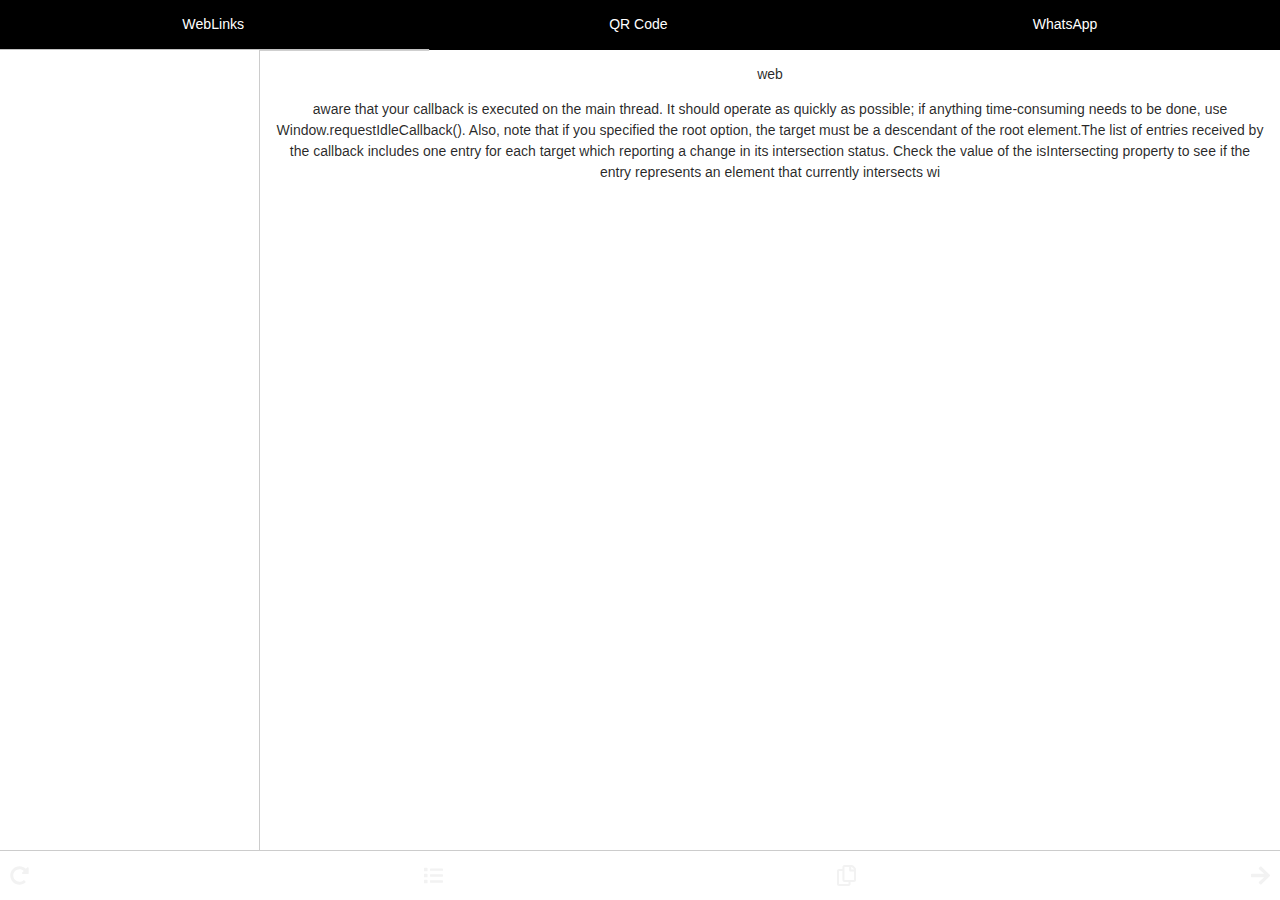
==== index.html @ c26876d0 "completed api" ====
<!DOCTYPE html>
<html>

<head>
  <!-- Meta tags -->
  <meta charset="utf-8" />
  <meta http-equiv="X-UA-Compatible" content="IE=edge,chrome=1" />
  <meta content="width=device-width, initial-scale=1.0, maximum-scale=1.0, user-scalable=0" name="viewport" />
  <meta name="viewport" content="width=device-width" />
  
  <!-- Halfmoon CSS -->
  <link href="assets/css/halfmoon.min.css" rel="stylesheet" />

  <link rel="stylesheet" href="assets/css/style.css" />
</head>

<body class="with-custom-webkit-scrollbars with-custom-css-scrollbars" data-dm-shortcut-enabled="true" data-sidebar-shortcut-enabled="true" data-set-preferred-theme-onload="true">
  <!-- Modals go here -->
  <!-- Reference: https://www.gethalfmoon.com/docs/modal -->
  <!-- Page wrapper start -->
  <div class="page-wrapper with-navbar with-sidebar with-navbar-fixed-bottom" data-sidebar-type="overlayed-sm-and-down">
    <!-- Navbar start -->
    <nav class="nav-top">
      <a href="#layer1">
        WebLinks</a>
      <a href="#layer2" class="link"> QR Code</a>
      <a href="#layer3">
        WhatsApp</a>
      <!-- Reference: https://www
      .gethalfmoon.com/docs/navbar -->
    </nav>
    <!-- Navbar end -->
    <!-- Sidebar overlay -->
    <div class="sidebar-overlay" onclick="halfmoon.toggleSidebar()"></div>
    <!-- Sidebar start -->
    <div class="sidebar">
      <!-- Reference: https://www.gethalfmoon.com/docs/sidebar -->
    </div>
    <!-- Sidebar end -->
    <!-- Content wrapper start -->
    <main class="content-wrapper" id="divider">
      <!--
          Add your page's main content here
          Examples:
          1. https://www.gethalfmoon.com/docs/content-and-cards/#building-a-page
          2. https://www.gethalfmoon.com/docs/grid-system/#building-a-dashboard
        -->
      <layer id="layer1">web
        <p>aware that your callback is executed on the main thread. It should operate as quickly as possible; if anything time-consuming needs to be done, use Window.requestIdleCallback().
          Also, note that if you specified the root option, the target must be a descendant of the root element.The list of entries received by the callback includes one entry for each target which reporting a change in its intersection status. Check the value of the isIntersecting property to see if the entry represents an element that currently intersects wi</p>
      </layer>
      <layer id="layer2" class="layer">qrcode <p>aware that your callback is executed on the main thread. It should operate as quickly as possible; if anything time-consuming needs to be done, use Window.requestIdleCallback().
          Also, note that if you specified the root option, the target must be a descendant of the root element.The list of entries received by the callback includes one entry for each target which reporting a change in its intersection status. Check the value of the isIntersecting property to see if the entry represents an element that currently intersects wi</p>
      </layer>
      <layer id="layer3">whatsapp <p>aware that your callback is executed on the main thread. It should operate as quickly as possible; if anything time-consuming needs to be done, use Window.requestIdleCallback().
          Also, note that if you specified the root option, the target must be a descendant of the root element.The list of entries received by the callback includes one entry for each target which reporting a change in its intersection status. Check the value of the isIntersecting property to see if the entry represents an element that currently intersects wi</p>
      </layer>
    </main>
    <!-- Content wrapper end -->
    <!-- Navbar fixed bottom start -->
    
    <!--  <div id="output-controls">
        <img src="assets/img/redo-alt.svg" alt="" />
        <img src="assets/img/list.svg" alt="" />
        <img src="assets/img/copy.svg" alt="" />
        <img src="assets/img/arrow-right.svg" alt="" />
      </div>-->
      <nav class="navbar navbar-fixed-bottom" id="output-controls">
     <!-- <div id="hy">-->
        <img src="assets/img/redo-alt.svg" alt="" />
        <img src="assets/img/list.svg" alt="" />
        <img src="assets/img/copy.svg" alt="" />
        <img src="assets/img/arrow-right.svg" alt="" />
    </nav>

    <!-- Navbar fixed bottom end -->
  </div>
  <!-- Page wrapper end -->
  <!-- Halfmoon JS -->
  <script src="assets/js/halfmoon.min.js"></script>
  <script src="assets/js/main.js"></script>
</body>

</html>
---- assets/css/halfmoon.min.css ----
/*
* -----------------------------------------------------------------------------
* Halfmoon CSS
* Version: 1.0.3
* https://www.gethalfmoon.com
* Copyright, Halfmoon UI
* Licensed under MIT (https://www.gethalfmoon.com/license)
* -----------------------------------------------------------------------------
* The above notice must be included in its entirety when this file is used.
*/
html{line-height:1.15;-webkit-text-size-adjust:100%;-webkit-box-sizing:border-box;-moz-box-sizing:border-box;box-sizing:border-box;font-size:62.5%}body,h1{font-weight:400;color:rgba(0,0,0,.85)}body{background-color:#fff;font-size:1.4rem;line-height:1.5;font-family:-apple-system,BlinkMacSystemFont,"Segoe UI",Roboto,Helvetica,Arial,sans-serif,"Apple Color Emoji","Segoe UI Emoji","Segoe UI Symbol"}details,main{display:block}h1{font-size:2em;margin:.67em 0;margin-top:1rem;margin-bottom:2rem;font-size:4rem;line-height:1.3}hr{box-sizing:content-box;overflow:visible;height:1px;color:rgba(0,0,0,.05);background-color:rgba(0,0,0,.05);border:0}code,kbd,pre,samp{font-size:1em}pre,samp{font-family:monospace,monospace}a{background-color:transparent;color:#1890ff;text-decoration:none}abbr[title]{border-bottom:none;text-decoration:underline dotted}b,strong{font-weight:bolder}small{font-size:80%}sub,sup{font-size:75%;line-height:0;position:relative;vertical-align:baseline}sub{bottom:-.25em}sup{top:-.5em}img{border-style:none}button,input,optgroup,select,textarea{font-family:inherit;font-size:100%;line-height:1.15;margin:0}button,input{overflow:visible}button,select{text-transform:none}[type=button],[type=reset],[type=submit],button{-webkit-appearance:button}[type=button]::-moz-focus-inner,[type=reset]::-moz-focus-inner,[type=submit]::-moz-focus-inner,button::-moz-focus-inner{border-style:none;padding:0}[type=button]:-moz-focusring,[type=reset]:-moz-focusring,[type=submit]:-moz-focusring,button:-moz-focusring{outline:1px dotted ButtonText}fieldset{padding:0;border-width:0}legend{color:inherit;display:table;max-width:100%;white-space:normal;display:block;margin-bottom:.6rem}progress{vertical-align:baseline}textarea{overflow:auto}[type=checkbox],[type=radio],legend{box-sizing:border-box;padding:0}[type=number]::-webkit-inner-spin-button,[type=number]::-webkit-outer-spin-button{height:auto}[type=search]{-webkit-appearance:textfield;outline-offset:-2px}[type=search]::-webkit-search-decoration{-webkit-appearance:none}::-webkit-file-upload-button{-webkit-appearance:button;font:inherit}summary{display:list-item}[hidden],template{display:none}table{border-collapse:collapse;border-spacing:0}td,th{padding:0}*,:after,:before{-webkit-box-sizing:inherit;-moz-box-sizing:inherit;box-sizing:inherit}@media (min-width:1600px){html{font-size:75%}}@media (min-width:1920px){html{font-size:87.5%}}.dark-mode{background-color:#25282c;-webkit-font-smoothing:antialiased;-moz-osx-font-smoothing:grayscale}.dark-mode hr{color:rgba(255,255,255,.05);background-color:rgba(255,255,255,.05)}h2,h3,h4,h5,h6{margin-top:1rem;margin-bottom:2rem;font-weight:400;color:rgba(0,0,0,.85)}.dark-mode,.dark-mode h1,.dark-mode h2,.dark-mode h3,.dark-mode h4,.dark-mode h5,.dark-mode h6{color:rgba(255,255,255,.8)}h2{font-size:3.6rem;line-height:1.35}h3{font-size:3rem;line-height:1.4}h4{font-size:2.4rem;line-height:1.45}h5{font-size:1.8rem}h6{font-size:1.5rem}@media (min-width:769px){.with-custom-webkit-scrollbars ::-webkit-scrollbar{width:1.4rem;height:1.4rem;background-color:transparent}.dark-mode.with-custom-webkit-scrollbars ::-webkit-scrollbar{background-color:transparent}.with-custom-webkit-scrollbars ::-webkit-scrollbar-track:vertical{border-left:1px solid rgba(0,0,0,.1)}.with-custom-webkit-scrollbars ::-webkit-scrollbar-track:horizontal{border-top:1px solid rgba(0,0,0,.1)}.dark-mode.with-custom-webkit-scrollbars ::-webkit-scrollbar-track{border-color:rgba(255,255,255,.05)}.with-custom-webkit-scrollbars ::-webkit-scrollbar-thumb{min-width:3rem;min-height:3rem;background-color:rgba(0,0,0,.25);border:.4rem solid transparent;-moz-background-clip:content;-webkit-background-clip:content;background-clip:content-box;border-radius:1rem}.with-custom-webkit-scrollbars ::-webkit-scrollbar-thumb:hover{background-color:rgba(0,0,0,.4);border-color:transparent}.dark-mode.with-custom-webkit-scrollbars ::-webkit-scrollbar-thumb{background-color:rgba(255,255,255,.25);border-color:transparent}.dark-mode.with-custom-webkit-scrollbars .sidebar::-webkit-scrollbar-thumb:hover,.dark-mode.with-custom-webkit-scrollbars ::-webkit-scrollbar-thumb:hover{background-color:rgba(255,255,255,.4);border-color:transparent}.with-custom-webkit-scrollbars ::-webkit-scrollbar-corner{background-color:transparent;border-left:1px solid rgba(0,0,0,.1);border-top:1px solid rgba(0,0,0,.1)}.dark-mode.with-custom-webkit-scrollbars ::-webkit-scrollbar-corner{background-color:transparent;border-color:rgba(255,255,255,.05)}.with-custom-css-scrollbars *{scrollbar-width:thin;scrollbar-color:rgba(0,0,0,.25) #fff}.dark-mode.with-custom-css-scrollbars *{scrollbar-color:rgba(255,255,255,.25) #25282c}.with-custom-webkit-scrollbars .sidebar::-webkit-scrollbar{width:1.4rem;height:1.4rem;background-color:transparent}.dark-mode.with-custom-webkit-scrollbars .sidebar::-webkit-scrollbar{background-color:transparent}.with-custom-webkit-scrollbars .sidebar::-webkit-scrollbar-track{border-width:1px;border-color:rgba(0,0,0,.1)}.dark-mode.with-custom-webkit-scrollbars .sidebar::-webkit-scrollbar-track{border-color:rgba(255,255,255,.05)}.with-custom-webkit-scrollbars .sidebar::-webkit-scrollbar-thumb{background-color:rgba(0,0,0,.25);border-width:.4rem;border-color:transparent;border-radius:1rem}.with-custom-webkit-scrollbars .sidebar::-webkit-scrollbar-thumb:hover{background-color:rgba(0,0,0,.4);border-color:transparent}.dark-mode.with-custom-webkit-scrollbars .sidebar::-webkit-scrollbar-thumb{background-color:rgba(255,255,255,.25);border-color:transparent}.with-custom-webkit-scrollbars .sidebar::-webkit-scrollbar-corner{background-color:transparent;border-width:1px;border-color:rgba(0,0,0,.1)}.dark-mode.with-custom-webkit-scrollbars .sidebar::-webkit-scrollbar-corner{background-color:transparent;border-color:rgba(255,255,255,.05)}.with-custom-css-scrollbars .sidebar{scrollbar-width:thin;scrollbar-color:rgba(0,0,0,.25) #fff}.dark-mode.with-custom-css-scrollbars .modal-full .modal-dialog,.dark-mode.with-custom-css-scrollbars .sidebar{scrollbar-color:rgba(255,255,255,.25) #191c20}.with-custom-webkit-scrollbars .modal-dialog::-webkit-scrollbar{width:1.4rem;height:1.4rem;background-color:transparent}.dark-mode.with-custom-webkit-scrollbars .modal-dialog::-webkit-scrollbar{background-color:transparent}.with-custom-webkit-scrollbars .modal-dialog::-webkit-scrollbar-track{border-width:1px;border-color:rgba(255,255,255,.05)}.dark-mode.with-custom-webkit-scrollbars .modal-dialog::-webkit-scrollbar-track{border-color:rgba(255,255,255,.05)}.with-custom-webkit-scrollbars .modal-dialog::-webkit-scrollbar-thumb{background-color:rgba(255,255,255,.25);border-width:.4rem;border-color:transparent;border-radius:1rem}.dark-mode.with-custom-webkit-scrollbars .modal-dialog::-webkit-scrollbar-thumb:hover,.dark-mode.with-custom-webkit-scrollbars .modal-full .modal-dialog::-webkit-scrollbar-thumb:hover,.with-custom-webkit-scrollbars .modal-dialog::-webkit-scrollbar-thumb:hover{background-color:rgba(255,255,255,.4);border-color:transparent}.dark-mode.with-custom-webkit-scrollbars .modal-dialog::-webkit-scrollbar-thumb{background-color:rgba(255,255,255,.25);border-color:transparent}.with-custom-webkit-scrollbars .modal-dialog::-webkit-scrollbar-corner{background-color:transparent;border-width:1px;border-color:rgba(0,0,0,.1)}.dark-mode.with-custom-webkit-scrollbars .modal-dialog::-webkit-scrollbar-corner{background-color:transparent;border-color:rgba(255,255,255,.05)}.with-custom-css-scrollbars .modal-dialog{scrollbar-width:thin}.dark-mode.with-custom-css-scrollbars .modal-dialog,.with-custom-css-scrollbars .modal-dialog{scrollbar-color:rgba(255,255,255,.25) transparent}.with-custom-webkit-scrollbars .modal-full .modal-dialog::-webkit-scrollbar{width:1.4rem;height:1.4rem;background-color:#fff}.dark-mode.with-custom-webkit-scrollbars .modal-full .modal-dialog::-webkit-scrollbar{background-color:#191c20}.with-custom-webkit-scrollbars .modal-full .modal-dialog::-webkit-scrollbar-track{border-width:1px;border-color:rgba(0,0,0,.1)}.dark-mode.with-custom-webkit-scrollbars .modal-full .modal-dialog::-webkit-scrollbar-track{border-color:rgba(255,255,255,.05)}.with-custom-webkit-scrollbars .modal-full .modal-dialog::-webkit-scrollbar-thumb{background-color:rgba(0,0,0,.25);border-width:.4rem;border-color:transparent;border-radius:1rem}.with-custom-webkit-scrollbars .modal-full .modal-dialog::-webkit-scrollbar-thumb:hover{background-color:rgba(0,0,0,.4);border-color:transparent}.dark-mode.with-custom-webkit-scrollbars .modal-full .modal-dialog::-webkit-scrollbar-thumb{background-color:rgba(255,255,255,.25);border-color:transparent}.with-custom-webkit-scrollbars .modal-full .modal-dialog::-webkit-scrollbar-corner{background-color:#fff;border-width:1px;border-color:rgba(0,0,0,.1)}.dark-mode.with-custom-webkit-scrollbars .modal-full .modal-dialog::-webkit-scrollbar-corner{background-color:#191c20;border-color:rgba(255,255,255,.05)}.with-custom-css-scrollbars .card,.with-custom-css-scrollbars .modal-full .modal-dialog{scrollbar-width:thin;scrollbar-color:rgba(0,0,0,.25) #fff}.with-custom-webkit-scrollbars .card::-webkit-scrollbar{width:1.4rem;height:1.4rem;background-color:transparent}.dark-mode.with-custom-webkit-scrollbars .card::-webkit-scrollbar{background-color:transparent}.with-custom-webkit-scrollbars .card::-webkit-scrollbar-track{border-width:1px;border-color:rgba(0,0,0,.1)}.dark-mode.with-custom-webkit-scrollbars .card::-webkit-scrollbar-track{border-color:rgba(255,255,255,.05)}.with-custom-webkit-scrollbars .card::-webkit-scrollbar-thumb{background-color:rgba(0,0,0,.25);border-width:.4rem;border-color:transparent;border-radius:1rem}.with-custom-webkit-scrollbars .card::-webkit-scrollbar-thumb:hover{background-color:rgba(0,0,0,.4);border-color:transparent}.dark-mode.with-custom-webkit-scrollbars .card::-webkit-scrollbar-thumb{background-color:rgba(255,255,255,.25);border-color:transparent}.dark-mode.with-custom-webkit-scrollbars .card::-webkit-scrollbar-thumb:hover{background-color:rgba(255,255,255,.4);border-color:transparent}.with-custom-webkit-scrollbars .card::-webkit-scrollbar-corner{background-color:transparent;border-width:1px;border-color:rgba(0,0,0,.1)}.dark-mode.with-custom-webkit-scrollbars .card::-webkit-scrollbar-corner{background-color:transparent;border-color:rgba(255,255,255,.05)}.dark-mode.with-custom-css-scrollbars .card{scrollbar-color:rgba(255,255,255,.25) #191c20}}.page-wrapper,body,html{position:absolute;height:100%;width:100%}body,html{margin:0;padding:0;left:0;top:0}.page-wrapper{overflow:hidden}.sticky-alerts{position:fixed;top:0;right:2.4rem;z-index:100}.dark-mode .navbar,.navbar{-moz-box-shadow:none;-webkit-box-shadow:none;box-shadow:none}.navbar{position:relative;display:-ms-flexbox;display:flex;-ms-flex-wrap:wrap;flex-wrap:wrap;-ms-flex-align:center;align-items:center;-ms-flex-flow:row nowrap;flex-flow:row nowrap;-ms-flex-pack:start;justify-content:flex-start;width:100%;padding-left:1rem;padding-right:1rem;background-color:#fff;border-bottom:1px solid rgba(0,0,0,.2)}.dark-mode .navbar{background-color:#111417;border-color:rgba(0,0,0,.2)}.navbar,.navbar.navbar-fixed-bottom{height:5rem}.dark-mode .navbar.navbar-fixed-bottom,.dark-mode .navbar.navbar-static-bottom{border-color:rgba(0,0,0,.2);-moz-box-shadow:none;-webkit-box-shadow:none;box-shadow:none}.navbar.navbar-fixed-bottom,.navbar.navbar-static-bottom{border-bottom:none;border-top:1px solid rgba(0,0,0,.2);-moz-box-shadow:none;-webkit-box-shadow:none;box-shadow:none}.page-wrapper>.navbar{position:fixed;left:0;z-index:40;display:none}.page-wrapper>.navbar:not(.navbar-fixed-bottom){top:0}.page-wrapper.with-navbar>.navbar:not(.navbar-fixed-bottom){display:-ms-flexbox;display:flex}.page-wrapper>.navbar.navbar-fixed-bottom{bottom:0}.page-wrapper.with-navbar-fixed-bottom>.navbar.navbar-fixed-bottom{display:-ms-flexbox;display:flex}.dark-mode .sidebar,.sidebar{-moz-box-shadow:none;-webkit-box-shadow:none;box-shadow:none}.sidebar{position:fixed;top:0;bottom:0;left:0;width:26rem;max-width:100%;height:100%;overflow-x:hidden;overflow-y:auto;z-index:20;background-color:#fff;border-right:1px solid rgba(0,0,0,.2)}.dark-mode .sidebar{background-color:#191c20;border-color:rgba(0,0,0,.2)}.page-wrapper>.sidebar{display:none}.modal-content-media img,.modal-content-media video,.page-wrapper.with-sidebar>.sidebar{display:block}.content-wrapper{position:absolute;top:0;bottom:0;left:0;right:0;width:100%;overflow:auto}.page-wrapper.with-navbar>.sticky-alerts{top:5rem}.page-wrapper.with-navbar>.content-wrapper,.page-wrapper.with-navbar>.sidebar{top:5rem;height:calc(100% - 5rem)}.page-wrapper.with-sidebar>.content-wrapper{left:26rem;width:calc(100% - 26rem)}@media (max-width:768px){.page-wrapper.with-sidebar>.content-wrapper{width:100%}}.page-wrapper.with-sidebar[data-sidebar-hidden]>.sidebar{left:-100%}.page-wrapper.with-sidebar[data-sidebar-hidden]>.content-wrapper{width:100%;left:0}.page-wrapper.with-navbar-fixed-bottom>.content-wrapper,.page-wrapper.with-navbar-fixed-bottom>.sidebar{bottom:5rem;height:calc(100% - 5rem)}.page-wrapper.with-navbar.with-navbar-fixed-bottom>.content-wrapper,.page-wrapper.with-navbar.with-navbar-fixed-bottom>.sidebar{top:5rem;bottom:5rem;height:calc(100% - 5rem - 5rem)}.page-wrapper.with-sidebar[data-sidebar-type~=full-height]>.sidebar{height:100%;top:0}.page-wrapper.with-sidebar[data-sidebar-type~=full-height]>.navbar:not(.navbar-fixed-bottom){left:26rem;width:calc(100% - 26rem)}.page-wrapper.with-sidebar[data-sidebar-type~=full-height]>.navbar.navbar-fixed-bottom{left:26rem;width:calc(100% - 26rem)}@media (max-width:768px){.page-wrapper.with-sidebar[data-sidebar-type~=full-height]>.navbar.navbar-fixed-bottom,.page-wrapper.with-sidebar[data-sidebar-type~=full-height]>.navbar:not(.navbar-fixed-bottom){width:100%}}.page-wrapper.with-sidebar[data-sidebar-type~=full-height][data-sidebar-hidden]>.navbar.navbar-fixed-bottom,.page-wrapper.with-sidebar[data-sidebar-type~=full-height][data-sidebar-hidden]>.navbar:not(.navbar-fixed-bottom),.page-wrapper.with-sidebar[data-sidebar-type~=overlayed-all]>.content-wrapper,.page-wrapper.with-sidebar[data-sidebar-type~=overlayed-all]>.navbar.navbar-fixed-bottom,.page-wrapper.with-sidebar[data-sidebar-type~=overlayed-all]>.navbar:not(.navbar-fixed-bottom){left:0;width:100%}.page-wrapper.with-sidebar[data-sidebar-type~=overlayed-all]>.sidebar{height:100%;top:0;z-index:50}.page-wrapper.with-sidebar[data-sidebar-type~=overlayed-all]>.sidebar-overlay{position:absolute;height:100%;width:100%;z-index:45;background-color:rgba(0,0,0,.75)}.page-wrapper.with-sidebar[data-sidebar-type~=overlayed-all][data-sidebar-hidden]>.sidebar-overlay{display:none}@media (max-width:768px){.page-wrapper.with-sidebar[data-sidebar-type~=overlayed-sm-and-down]>.content-wrapper,.page-wrapper.with-sidebar[data-sidebar-type~=overlayed-sm-and-down]>.navbar.navbar-fixed-bottom,.page-wrapper.with-sidebar[data-sidebar-type~=overlayed-sm-and-down]>.navbar:not(.navbar-fixed-bottom){left:0;width:100%}.page-wrapper.with-sidebar[data-sidebar-type~=overlayed-sm-and-down]>.sidebar{height:100%;top:0;z-index:50}.page-wrapper.with-sidebar[data-sidebar-type~=overlayed-sm-and-down]>.sidebar-overlay{position:absolute;height:100%;width:100%;z-index:45;background-color:rgba(0,0,0,.75)}.page-wrapper.with-sidebar[data-sidebar-type~=overlayed-sm-and-down][data-sidebar-hidden]>.sidebar-overlay{display:none}}.page-wrapper.with-transitions.with-sidebar .content-wrapper,.page-wrapper.with-transitions.with-sidebar>.sidebar,.page-wrapper.with-transitions.with-sidebar[data-sidebar-type~=full-height]>.navbar.navbar-fixed-bottom,.page-wrapper.with-transitions.with-sidebar[data-sidebar-type~=full-height]>.navbar:not(.navbar-fixed-bottom),.page-wrapper.with-transitions.with-sidebar[data-sidebar-type~=overlayed-all]>.sidebar{-webkit-transition:all .4s cubic-bezier(.25,.8,.25,1);transition:all .4s cubic-bezier(.25,.8,.25,1)}@media (max-width:768px){.page-wrapper.with-transitions.with-sidebar[data-sidebar-type~=overlayed-sm-and-down]>.sidebar{-webkit-transition:all .4s cubic-bezier(.25,.8,.25,1);transition:all .4s cubic-bezier(.25,.8,.25,1)}}.content-wrapper,.sidebar{-webkit-overflow-scrolling:touch}.container,.container-fluid{margin-left:auto;margin-right:auto}.container,.container-fluid,.container-lg,.container-md,.container-sm,.container-xl{width:100%}@media (min-width:577px){.container,.container-sm{max-width:54rem}}@media (min-width:769px){.container,.container-md,.container-sm{max-width:72rem}}@media (min-width:993px){.container,.container-lg,.container-md,.container-sm{max-width:96rem}}@media (min-width:1201px){.container,.container-lg,.container-md,.container-sm,.container-xl{max-width:114rem}}.row{display:-webkit-box;display:-webkit-flex;display:-ms-flexbox;display:flex;-webkit-flex-wrap:wrap;-ms-flex-wrap:wrap;flex-wrap:wrap}.col,.col-1,.col-10,.col-11,.col-12,.col-2,.col-3,.col-4,.col-5,.col-6,.col-7,.col-8,.col-9{position:relative;width:100%}.col-auto{position:relative}.col-lg,.col-lg-1,.col-lg-10,.col-lg-11,.col-lg-12,.col-lg-2,.col-lg-3,.col-lg-4,.col-lg-5,.col-lg-6,.col-lg-7,.col-lg-8,.col-lg-9,.col-lg-auto,.col-md,.col-md-1,.col-md-10,.col-md-11,.col-md-12,.col-md-2,.col-md-3,.col-md-4,.col-md-5,.col-md-6,.col-md-7,.col-md-8,.col-md-9,.col-md-auto,.col-sm,.col-sm-1,.col-sm-10,.col-sm-11,.col-sm-12,.col-sm-2,.col-sm-3,.col-sm-4,.col-sm-5,.col-sm-6,.col-sm-7,.col-sm-8,.col-sm-9,.col-sm-auto,.col-xl,.col-xl-1,.col-xl-10,.col-xl-11,.col-xl-12,.col-xl-2,.col-xl-3,.col-xl-4,.col-xl-5,.col-xl-6,.col-xl-7,.col-xl-8,.col-xl-9,.col-xl-auto{position:relative;width:100%}.col{-webkit-flex-basis:0;-ms-flex-preferred-size:0;flex-basis:0;-webkit-box-flex:1;-webkit-flex-grow:1;-ms-flex-positive:1;flex-grow:1;max-width:100%}.col-auto{-webkit-box-flex:0;-webkit-flex:0 0 auto;-ms-flex:0 0 auto;flex:0 0 auto;width:auto;max-width:100%}.col-1,.col-2,.col-3{-webkit-box-flex:0;-webkit-flex:0 0 8.3333333333%;-ms-flex:0 0 8.3333333333%;flex:0 0 8.3333333333%;max-width:8.3333333333%}.col-2,.col-3{-webkit-flex:0 0 16.6666666667%;-ms-flex:0 0 16.6666666667%;flex:0 0 16.6666666667%;max-width:16.6666666667%}.col-3{-webkit-flex:0 0 25%;-ms-flex:0 0 25%;flex:0 0 25%;max-width:25%}.col-4,.col-5,.col-6{-webkit-box-flex:0;-webkit-flex:0 0 33.3333333333%;-ms-flex:0 0 33.3333333333%;flex:0 0 33.3333333333%;max-width:33.3333333333%}.col-5,.col-6{-webkit-flex:0 0 41.6666666667%;-ms-flex:0 0 41.6666666667%;flex:0 0 41.6666666667%;max-width:41.6666666667%}.col-6{-webkit-flex:0 0 50%;-ms-flex:0 0 50%;flex:0 0 50%;max-width:50%}.col-7,.col-8,.col-9{-webkit-box-flex:0;-webkit-flex:0 0 58.3333333333%;-ms-flex:0 0 58.3333333333%;flex:0 0 58.3333333333%;max-width:58.3333333333%}.col-8,.col-9{-webkit-flex:0 0 66.6666666667%;-ms-flex:0 0 66.6666666667%;flex:0 0 66.6666666667%;max-width:66.6666666667%}.col-9{-webkit-flex:0 0 75%;-ms-flex:0 0 75%;flex:0 0 75%;max-width:75%}.col-10,.col-11,.col-12{-webkit-box-flex:0;-webkit-flex:0 0 83.3333333333%;-ms-flex:0 0 83.3333333333%;flex:0 0 83.3333333333%;max-width:83.3333333333%}.col-11,.col-12{-webkit-flex:0 0 91.6666666667%;-ms-flex:0 0 91.6666666667%;flex:0 0 91.6666666667%;max-width:91.6666666667%}.col-12{-webkit-flex:0 0 100%;-ms-flex:0 0 100%;flex:0 0 100%;max-width:100%}.order-first{-webkit-box-ordinal-group:0;-webkit-order:-1;-ms-flex-order:-1;order:-1}.order-last{-webkit-box-ordinal-group:14;-webkit-order:13;-ms-flex-order:13;order:13}.order-0{-webkit-box-ordinal-group:1;-webkit-order:0;-ms-flex-order:0;order:0}.order-1{-webkit-box-ordinal-group:2;-webkit-order:1;-ms-flex-order:1;order:1}.order-2{-webkit-box-ordinal-group:3;-webkit-order:2;-ms-flex-order:2;order:2}.order-3{-webkit-box-ordinal-group:4;-webkit-order:3;-ms-flex-order:3;order:3}.order-4{-webkit-box-ordinal-group:5;-webkit-order:4;-ms-flex-order:4;order:4}.order-5{-webkit-box-ordinal-group:6;-webkit-order:5;-ms-flex-order:5;order:5}.order-6{-webkit-box-ordinal-group:7;-webkit-order:6;-ms-flex-order:6;order:6}.order-7{-webkit-box-ordinal-group:8;-webkit-order:7;-ms-flex-order:7;order:7}.order-8{-webkit-box-ordinal-group:9;-webkit-order:8;-ms-flex-order:8;order:8}.order-9{-webkit-box-ordinal-group:10;-webkit-order:9;-ms-flex-order:9;order:9}.order-10{-webkit-box-ordinal-group:11;-webkit-order:10;-ms-flex-order:10;order:10}.order-11{-webkit-box-ordinal-group:12;-webkit-order:11;-ms-flex-order:11;order:11}.order-12{-webkit-box-ordinal-group:13;-webkit-order:12;-ms-flex-order:12;order:12}.offset-1{margin-left:8.3333333333%}.offset-2{margin-left:16.6666666667%}.offset-3{margin-left:25%}.offset-4{margin-left:33.3333333333%}.offset-5{margin-left:41.6666666667%}.offset-6{margin-left:50%}.offset-7{margin-left:58.3333333333%}.offset-8{margin-left:66.6666666667%}.offset-9{margin-left:75%}.offset-10{margin-left:83.3333333333%}.offset-11{margin-left:91.6666666667%}@media (min-width:577px){.col-sm{-webkit-flex-basis:0;-ms-flex-preferred-size:0;flex-basis:0;-webkit-box-flex:1;-webkit-flex-grow:1;-ms-flex-positive:1;flex-grow:1;max-width:100%}.col-sm-auto{-webkit-box-flex:0;-webkit-flex:0 0 auto;-ms-flex:0 0 auto;flex:0 0 auto;width:auto;max-width:100%}.col-sm-1,.col-sm-2{-webkit-box-flex:0;-webkit-flex:0 0 8.3333333333%;-ms-flex:0 0 8.3333333333%;flex:0 0 8.3333333333%;max-width:8.3333333333%}.col-sm-2{-webkit-flex:0 0 16.6666666667%;-ms-flex:0 0 16.6666666667%;flex:0 0 16.6666666667%;max-width:16.6666666667%}.col-sm-3,.col-sm-4{-webkit-box-flex:0;-webkit-flex:0 0 25%;-ms-flex:0 0 25%;flex:0 0 25%;max-width:25%}.col-sm-4{-webkit-flex:0 0 33.3333333333%;-ms-flex:0 0 33.3333333333%;flex:0 0 33.3333333333%;max-width:33.3333333333%}.col-sm-5,.col-sm-6{-webkit-box-flex:0;-webkit-flex:0 0 41.6666666667%;-ms-flex:0 0 41.6666666667%;flex:0 0 41.6666666667%;max-width:41.6666666667%}.col-sm-6{-webkit-flex:0 0 50%;-ms-flex:0 0 50%;flex:0 0 50%;max-width:50%}.col-sm-7,.col-sm-8{-webkit-box-flex:0;-webkit-flex:0 0 58.3333333333%;-ms-flex:0 0 58.3333333333%;flex:0 0 58.3333333333%;max-width:58.3333333333%}.col-sm-8{-webkit-flex:0 0 66.6666666667%;-ms-flex:0 0 66.6666666667%;flex:0 0 66.6666666667%;max-width:66.6666666667%}.col-sm-10,.col-sm-9{-webkit-box-flex:0;-webkit-flex:0 0 75%;-ms-flex:0 0 75%;flex:0 0 75%;max-width:75%}.col-sm-10{-webkit-flex:0 0 83.3333333333%;-ms-flex:0 0 83.3333333333%;flex:0 0 83.3333333333%;max-width:83.3333333333%}.col-sm-11,.col-sm-12{-webkit-box-flex:0;-webkit-flex:0 0 91.6666666667%;-ms-flex:0 0 91.6666666667%;flex:0 0 91.6666666667%;max-width:91.6666666667%}.col-sm-12{-webkit-flex:0 0 100%;-ms-flex:0 0 100%;flex:0 0 100%;max-width:100%}.order-sm-first{-webkit-box-ordinal-group:0;-webkit-order:-1;-ms-flex-order:-1;order:-1}.order-sm-last{-webkit-box-ordinal-group:14;-webkit-order:13;-ms-flex-order:13;order:13}.order-sm-0{-webkit-box-ordinal-group:1;-webkit-order:0;-ms-flex-order:0;order:0}.order-sm-1{-webkit-box-ordinal-group:2;-webkit-order:1;-ms-flex-order:1;order:1}.order-sm-2{-webkit-box-ordinal-group:3;-webkit-order:2;-ms-flex-order:2;order:2}.order-sm-3{-webkit-box-ordinal-group:4;-webkit-order:3;-ms-flex-order:3;order:3}.order-sm-4{-webkit-box-ordinal-group:5;-webkit-order:4;-ms-flex-order:4;order:4}.order-sm-5{-webkit-box-ordinal-group:6;-webkit-order:5;-ms-flex-order:5;order:5}.order-sm-6{-webkit-box-ordinal-group:7;-webkit-order:6;-ms-flex-order:6;order:6}.order-sm-7{-webkit-box-ordinal-group:8;-webkit-order:7;-ms-flex-order:7;order:7}.order-sm-8{-webkit-box-ordinal-group:9;-webkit-order:8;-ms-flex-order:8;order:8}.order-sm-9{-webkit-box-ordinal-group:10;-webkit-order:9;-ms-flex-order:9;order:9}.order-sm-10{-webkit-box-ordinal-group:11;-webkit-order:10;-ms-flex-order:10;order:10}.order-sm-11{-webkit-box-ordinal-group:12;-webkit-order:11;-ms-flex-order:11;order:11}.order-sm-12{-webkit-box-ordinal-group:13;-webkit-order:12;-ms-flex-order:12;order:12}.offset-sm-0{margin-left:0}.offset-sm-1{margin-left:8.3333333333%}.offset-sm-2{margin-left:16.6666666667%}.offset-sm-3{margin-left:25%}.offset-sm-4{margin-left:33.3333333333%}.offset-sm-5{margin-left:41.6666666667%}.offset-sm-6{margin-left:50%}.offset-sm-7{margin-left:58.3333333333%}.offset-sm-8{margin-left:66.6666666667%}.offset-sm-9{margin-left:75%}.offset-sm-10{margin-left:83.3333333333%}.offset-sm-11{margin-left:91.6666666667%}}@media (min-width:769px){.col-md{-webkit-flex-basis:0;-ms-flex-preferred-size:0;flex-basis:0;-webkit-box-flex:1;-webkit-flex-grow:1;-ms-flex-positive:1;flex-grow:1;max-width:100%}.col-md-auto{-webkit-box-flex:0;-webkit-flex:0 0 auto;-ms-flex:0 0 auto;flex:0 0 auto;width:auto;max-width:100%}.col-md-1,.col-md-2{-webkit-box-flex:0;-webkit-flex:0 0 8.3333333333%;-ms-flex:0 0 8.3333333333%;flex:0 0 8.3333333333%;max-width:8.3333333333%}.col-md-2{-webkit-flex:0 0 16.6666666667%;-ms-flex:0 0 16.6666666667%;flex:0 0 16.6666666667%;max-width:16.6666666667%}.col-md-3,.col-md-4{-webkit-box-flex:0;-webkit-flex:0 0 25%;-ms-flex:0 0 25%;flex:0 0 25%;max-width:25%}.col-md-4{-webkit-flex:0 0 33.3333333333%;-ms-flex:0 0 33.3333333333%;flex:0 0 33.3333333333%;max-width:33.3333333333%}.col-md-5,.col-md-6{-webkit-box-flex:0;-webkit-flex:0 0 41.6666666667%;-ms-flex:0 0 41.6666666667%;flex:0 0 41.6666666667%;max-width:41.6666666667%}.col-md-6{-webkit-flex:0 0 50%;-ms-flex:0 0 50%;flex:0 0 50%;max-width:50%}.col-md-7,.col-md-8{-webkit-box-flex:0;-webkit-flex:0 0 58.3333333333%;-ms-flex:0 0 58.3333333333%;flex:0 0 58.3333333333%;max-width:58.3333333333%}.col-md-8{-webkit-flex:0 0 66.6666666667%;-ms-flex:0 0 66.6666666667%;flex:0 0 66.6666666667%;max-width:66.6666666667%}.col-md-10,.col-md-9{-webkit-box-flex:0;-webkit-flex:0 0 75%;-ms-flex:0 0 75%;flex:0 0 75%;max-width:75%}.col-md-10{-webkit-flex:0 0 83.3333333333%;-ms-flex:0 0 83.3333333333%;flex:0 0 83.3333333333%;max-width:83.3333333333%}.col-md-11,.col-md-12{-webkit-box-flex:0;-webkit-flex:0 0 91.6666666667%;-ms-flex:0 0 91.6666666667%;flex:0 0 91.6666666667%;max-width:91.6666666667%}.col-md-12{-webkit-flex:0 0 100%;-ms-flex:0 0 100%;flex:0 0 100%;max-width:100%}.order-md-first{-webkit-box-ordinal-group:0;-webkit-order:-1;-ms-flex-order:-1;order:-1}.order-md-last{-webkit-box-ordinal-group:14;-webkit-order:13;-ms-flex-order:13;order:13}.order-md-0{-webkit-box-ordinal-group:1;-webkit-order:0;-ms-flex-order:0;order:0}.order-md-1{-webkit-box-ordinal-group:2;-webkit-order:1;-ms-flex-order:1;order:1}.order-md-2{-webkit-box-ordinal-group:3;-webkit-order:2;-ms-flex-order:2;order:2}.order-md-3{-webkit-box-ordinal-group:4;-webkit-order:3;-ms-flex-order:3;order:3}.order-md-4{-webkit-box-ordinal-group:5;-webkit-order:4;-ms-flex-order:4;order:4}.order-md-5{-webkit-box-ordinal-group:6;-webkit-order:5;-ms-flex-order:5;order:5}.order-md-6{-webkit-box-ordinal-group:7;-webkit-order:6;-ms-flex-order:6;order:6}.order-md-7{-webkit-box-ordinal-group:8;-webkit-order:7;-ms-flex-order:7;order:7}.order-md-8{-webkit-box-ordinal-group:9;-webkit-order:8;-ms-flex-order:8;order:8}.order-md-9{-webkit-box-ordinal-group:10;-webkit-order:9;-ms-flex-order:9;order:9}.order-md-10{-webkit-box-ordinal-group:11;-webkit-order:10;-ms-flex-order:10;order:10}.order-md-11{-webkit-box-ordinal-group:12;-webkit-order:11;-ms-flex-order:11;order:11}.order-md-12{-webkit-box-ordinal-group:13;-webkit-order:12;-ms-flex-order:12;order:12}.offset-md-0{margin-left:0}.offset-md-1{margin-left:8.3333333333%}.offset-md-2{margin-left:16.6666666667%}.offset-md-3{margin-left:25%}.offset-md-4{margin-left:33.3333333333%}.offset-md-5{margin-left:41.6666666667%}.offset-md-6{margin-left:50%}.offset-md-7{margin-left:58.3333333333%}.offset-md-8{margin-left:66.6666666667%}.offset-md-9{margin-left:75%}.offset-md-10{margin-left:83.3333333333%}.offset-md-11{margin-left:91.6666666667%}}@media (min-width:993px){.col-lg{-webkit-flex-basis:0;-ms-flex-preferred-size:0;flex-basis:0;-webkit-box-flex:1;-webkit-flex-grow:1;-ms-flex-positive:1;flex-grow:1;max-width:100%}.col-lg-auto{-webkit-box-flex:0;-webkit-flex:0 0 auto;-ms-flex:0 0 auto;flex:0 0 auto;width:auto;max-width:100%}.col-lg-1,.col-lg-2{-webkit-box-flex:0;-webkit-flex:0 0 8.3333333333%;-ms-flex:0 0 8.3333333333%;flex:0 0 8.3333333333%;max-width:8.3333333333%}.col-lg-2{-webkit-flex:0 0 16.6666666667%;-ms-flex:0 0 16.6666666667%;flex:0 0 16.6666666667%;max-width:16.6666666667%}.col-lg-3,.col-lg-4{-webkit-box-flex:0;-webkit-flex:0 0 25%;-ms-flex:0 0 25%;flex:0 0 25%;max-width:25%}.col-lg-4{-webkit-flex:0 0 33.3333333333%;-ms-flex:0 0 33.3333333333%;flex:0 0 33.3333333333%;max-width:33.3333333333%}.col-lg-5,.col-lg-6{-webkit-box-flex:0;-webkit-flex:0 0 41.6666666667%;-ms-flex:0 0 41.6666666667%;flex:0 0 41.6666666667%;max-width:41.6666666667%}.col-lg-6{-webkit-flex:0 0 50%;-ms-flex:0 0 50%;flex:0 0 50%;max-width:50%}.col-lg-7,.col-lg-8{-webkit-box-flex:0;-webkit-flex:0 0 58.3333333333%;-ms-flex:0 0 58.3333333333%;flex:0 0 58.3333333333%;max-width:58.3333333333%}.col-lg-8{-webkit-flex:0 0 66.6666666667%;-ms-flex:0 0 66.6666666667%;flex:0 0 66.6666666667%;max-width:66.6666666667%}.col-lg-10,.col-lg-9{-webkit-box-flex:0;-webkit-flex:0 0 75%;-ms-flex:0 0 75%;flex:0 0 75%;max-width:75%}.col-lg-10{-webkit-flex:0 0 83.3333333333%;-ms-flex:0 0 83.3333333333%;flex:0 0 83.3333333333%;max-width:83.3333333333%}.col-lg-11,.col-lg-12{-webkit-box-flex:0;-webkit-flex:0 0 91.6666666667%;-ms-flex:0 0 91.6666666667%;flex:0 0 91.6666666667%;max-width:91.6666666667%}.col-lg-12{-webkit-flex:0 0 100%;-ms-flex:0 0 100%;flex:0 0 100%;max-width:100%}.order-lg-first{-webkit-box-ordinal-group:0;-webkit-order:-1;-ms-flex-order:-1;order:-1}.order-lg-last{-webkit-box-ordinal-group:14;-webkit-order:13;-ms-flex-order:13;order:13}.order-lg-0{-webkit-box-ordinal-group:1;-webkit-order:0;-ms-flex-order:0;order:0}.order-lg-1{-webkit-box-ordinal-group:2;-webkit-order:1;-ms-flex-order:1;order:1}.order-lg-2{-webkit-box-ordinal-group:3;-webkit-order:2;-ms-flex-order:2;order:2}.order-lg-3{-webkit-box-ordinal-group:4;-webkit-order:3;-ms-flex-order:3;order:3}.order-lg-4{-webkit-box-ordinal-group:5;-webkit-order:4;-ms-flex-order:4;order:4}.order-lg-5{-webkit-box-ordinal-group:6;-webkit-order:5;-ms-flex-order:5;order:5}.order-lg-6{-webkit-box-ordinal-group:7;-webkit-order:6;-ms-flex-order:6;order:6}.order-lg-7{-webkit-box-ordinal-group:8;-webkit-order:7;-ms-flex-order:7;order:7}.order-lg-8{-webkit-box-ordinal-group:9;-webkit-order:8;-ms-flex-order:8;order:8}.order-lg-9{-webkit-box-ordinal-group:10;-webkit-order:9;-ms-flex-order:9;order:9}.order-lg-10{-webkit-box-ordinal-group:11;-webkit-order:10;-ms-flex-order:10;order:10}.order-lg-11{-webkit-box-ordinal-group:12;-webkit-order:11;-ms-flex-order:11;order:11}.order-lg-12{-webkit-box-ordinal-group:13;-webkit-order:12;-ms-flex-order:12;order:12}.offset-lg-0{margin-left:0}.offset-lg-1{margin-left:8.3333333333%}.offset-lg-2{margin-left:16.6666666667%}.offset-lg-3{margin-left:25%}.offset-lg-4{margin-left:33.3333333333%}.offset-lg-5{margin-left:41.6666666667%}.offset-lg-6{margin-left:50%}.offset-lg-7{margin-left:58.3333333333%}.offset-lg-8{margin-left:66.6666666667%}.offset-lg-9{margin-left:75%}.offset-lg-10{margin-left:83.3333333333%}.offset-lg-11{margin-left:91.6666666667%}}@media (min-width:1201px){.col-xl{-webkit-flex-basis:0;-ms-flex-preferred-size:0;flex-basis:0;-webkit-box-flex:1;-webkit-flex-grow:1;-ms-flex-positive:1;flex-grow:1;max-width:100%}.col-xl-auto{-webkit-box-flex:0;-webkit-flex:0 0 auto;-ms-flex:0 0 auto;flex:0 0 auto;width:auto;max-width:100%}.col-xl-1,.col-xl-2{-webkit-box-flex:0;-webkit-flex:0 0 8.3333333333%;-ms-flex:0 0 8.3333333333%;flex:0 0 8.3333333333%;max-width:8.3333333333%}.col-xl-2{-webkit-flex:0 0 16.6666666667%;-ms-flex:0 0 16.6666666667%;flex:0 0 16.6666666667%;max-width:16.6666666667%}.col-xl-3,.col-xl-4{-webkit-box-flex:0;-webkit-flex:0 0 25%;-ms-flex:0 0 25%;flex:0 0 25%;max-width:25%}.col-xl-4{-webkit-flex:0 0 33.3333333333%;-ms-flex:0 0 33.3333333333%;flex:0 0 33.3333333333%;max-width:33.3333333333%}.col-xl-5,.col-xl-6{-webkit-box-flex:0;-webkit-flex:0 0 41.6666666667%;-ms-flex:0 0 41.6666666667%;flex:0 0 41.6666666667%;max-width:41.6666666667%}.col-xl-6{-webkit-flex:0 0 50%;-ms-flex:0 0 50%;flex:0 0 50%;max-width:50%}.col-xl-7,.col-xl-8{-webkit-box-flex:0;-webkit-flex:0 0 58.3333333333%;-ms-flex:0 0 58.3333333333%;flex:0 0 58.3333333333%;max-width:58.3333333333%}.col-xl-8{-webkit-flex:0 0 66.6666666667%;-ms-flex:0 0 66.6666666667%;flex:0 0 66.6666666667%;max-width:66.6666666667%}.col-xl-10,.col-xl-9{-webkit-box-flex:0;-webkit-flex:0 0 75%;-ms-flex:0 0 75%;flex:0 0 75%;max-width:75%}.col-xl-10{-webkit-flex:0 0 83.3333333333%;-ms-flex:0 0 83.3333333333%;flex:0 0 83.3333333333%;max-width:83.3333333333%}.col-xl-11,.col-xl-12{-webkit-box-flex:0;-webkit-flex:0 0 91.6666666667%;-ms-flex:0 0 91.6666666667%;flex:0 0 91.6666666667%;max-width:91.6666666667%}.col-xl-12{-webkit-flex:0 0 100%;-ms-flex:0 0 100%;flex:0 0 100%;max-width:100%}.order-xl-first{-webkit-box-ordinal-group:0;-webkit-order:-1;-ms-flex-order:-1;order:-1}.order-xl-last{-webkit-box-ordinal-group:14;-webkit-order:13;-ms-flex-order:13;order:13}.order-xl-0{-webkit-box-ordinal-group:1;-webkit-order:0;-ms-flex-order:0;order:0}.order-xl-1{-webkit-box-ordinal-group:2;-webkit-order:1;-ms-flex-order:1;order:1}.order-xl-2{-webkit-box-ordinal-group:3;-webkit-order:2;-ms-flex-order:2;order:2}.order-xl-3{-webkit-box-ordinal-group:4;-webkit-order:3;-ms-flex-order:3;order:3}.order-xl-4{-webkit-box-ordinal-group:5;-webkit-order:4;-ms-flex-order:4;order:4}.order-xl-5{-webkit-box-ordinal-group:6;-webkit-order:5;-ms-flex-order:5;order:5}.order-xl-6{-webkit-box-ordinal-group:7;-webkit-order:6;-ms-flex-order:6;order:6}.order-xl-7{-webkit-box-ordinal-group:8;-webkit-order:7;-ms-flex-order:7;order:7}.order-xl-8{-webkit-box-ordinal-group:9;-webkit-order:8;-ms-flex-order:8;order:8}.order-xl-9{-webkit-box-ordinal-group:10;-webkit-order:9;-ms-flex-order:9;order:9}.order-xl-10{-webkit-box-ordinal-group:11;-webkit-order:10;-ms-flex-order:10;order:10}.order-xl-11{-webkit-box-ordinal-group:12;-webkit-order:11;-ms-flex-order:11;order:11}.order-xl-12{-webkit-box-ordinal-group:13;-webkit-order:12;-ms-flex-order:12;order:12}.offset-xl-0{margin-left:0}.offset-xl-1{margin-left:8.3333333333%}.offset-xl-2{margin-left:16.6666666667%}.offset-xl-3{margin-left:25%}.offset-xl-4{margin-left:33.3333333333%}.offset-xl-5{margin-left:41.6666666667%}.offset-xl-6{margin-left:50%}.offset-xl-7{margin-left:58.3333333333%}.offset-xl-8{margin-left:66.6666666667%}.offset-xl-9{margin-left:75%}.offset-xl-10{margin-left:83.3333333333%}.offset-xl-11{margin-left:91.6666666667%}}.row.row-eq-spacing{margin-top:3rem;margin-bottom:3rem}.row.row-eq-spacing,.row.row-eq-spacing>[class^=col]{padding-left:calc(3rem/2);padding-right:calc(3rem/2)}.row.row-eq-spacing>[class^=col]>.card,.row.row-eq-spacing>[class^=col]>.content{margin-left:0;margin-right:0}.row.row-eq-spacing>[class^=col]>.card:first-child,.row.row-eq-spacing>[class^=col]>.content:first-child{margin-top:0}.row.row-eq-spacing>[class^=col]>.card:last-child,.row.row-eq-spacing>[class^=col]>.content:last-child{margin-bottom:0}@media (max-width:576px){.row.row-eq-spacing{margin-top:2rem;margin-bottom:2rem}.row.row-eq-spacing,.row.row-eq-spacing>[class^=col]{padding-left:calc(2rem/2);padding-right:calc(2rem/2)}}@media (min-width:577px){.row.row-eq-spacing-sm:not(.row-eq-spacing){margin-top:3rem;margin-bottom:3rem}.row.row-eq-spacing-sm:not(.row-eq-spacing),.row.row-eq-spacing-sm:not(.row-eq-spacing)>[class^=col]{padding-left:calc(3rem/2);padding-right:calc(3rem/2)}.row.row-eq-spacing-sm:not(.row-eq-spacing)>[class^=col]>.card,.row.row-eq-spacing-sm:not(.row-eq-spacing)>[class^=col]>.content{margin-left:0;margin-right:0}.row.row-eq-spacing-sm:not(.row-eq-spacing)>[class^=col]>.card:first-child,.row.row-eq-spacing-sm:not(.row-eq-spacing)>[class^=col]>.content:first-child{margin-top:0}.row.row-eq-spacing-sm:not(.row-eq-spacing)>[class^=col]>.card:last-child,.row.row-eq-spacing-sm:not(.row-eq-spacing)>[class^=col]>.content:last-child{margin-bottom:0}}@media (max-width:576px){.row.row-eq-spacing-sm:not(.row-eq-spacing),.row.row-eq-spacing-sm:not(.row-eq-spacing)>[class^=col]>.card:not(:only-child),.row.row-eq-spacing-sm:not(.row-eq-spacing)>[class^=col]>.content:not(:only-child){margin-top:2rem;margin-bottom:2rem}.row.row-eq-spacing-sm:not(.row-eq-spacing)>[class^=col]{margin-top:calc(2rem/2);margin-bottom:calc(2rem/2)}.row.row-eq-spacing-sm:not(.row-eq-spacing)>[class^=col]:first-child,.row.row-eq-spacing-sm:not(.row-eq-spacing)>[class^=col]>.card:not(:only-child):first-child,.row.row-eq-spacing-sm:not(.row-eq-spacing)>[class^=col]>.content:not(:only-child):first-child{margin-top:0}.row.row-eq-spacing-sm:not(.row-eq-spacing)>[class^=col]:last-child,.row.row-eq-spacing-sm:not(.row-eq-spacing)>[class^=col]>.card:not(:only-child):last-child,.row.row-eq-spacing-sm:not(.row-eq-spacing)>[class^=col]>.content:not(:only-child):last-child{margin-bottom:0}.row.row-eq-spacing-sm:not(.row-eq-spacing)>[class^=col]>.card,.row.row-eq-spacing-sm:not(.row-eq-spacing)>[class^=col]>.content{margin-top:0;margin-bottom:0}}@media (min-width:769px){.row.row-eq-spacing-md:not(.row-eq-spacing-sm):not(.row-eq-spacing){margin-top:3rem;margin-bottom:3rem;padding-left:calc(3rem/2);padding-right:calc(3rem/2)}.row.row-eq-spacing-md:not(.row-eq-spacing-sm):not(.row-eq-spacing)>[class^=col]{padding-left:calc(3rem/2);padding-right:calc(3rem/2)}.row.row-eq-spacing-md:not(.row-eq-spacing-sm):not(.row-eq-spacing)>[class^=col]>.card,.row.row-eq-spacing-md:not(.row-eq-spacing-sm):not(.row-eq-spacing)>[class^=col]>.content{margin-left:0;margin-right:0}.row.row-eq-spacing-md:not(.row-eq-spacing-sm):not(.row-eq-spacing)>[class^=col]>.card:first-child,.row.row-eq-spacing-md:not(.row-eq-spacing-sm):not(.row-eq-spacing)>[class^=col]>.content:first-child{margin-top:0}.row.row-eq-spacing-md:not(.row-eq-spacing-sm):not(.row-eq-spacing)>[class^=col]>.card:last-child,.row.row-eq-spacing-md:not(.row-eq-spacing-sm):not(.row-eq-spacing)>[class^=col]>.content:last-child{margin-bottom:0}}@media (max-width:768px){.row.row-eq-spacing-md:not(.row-eq-spacing-sm):not(.row-eq-spacing),.row.row-eq-spacing-md:not(.row-eq-spacing-sm):not(.row-eq-spacing)>[class^=col]>.card:not(:only-child),.row.row-eq-spacing-md:not(.row-eq-spacing-sm):not(.row-eq-spacing)>[class^=col]>.content:not(:only-child){margin-top:3rem;margin-bottom:3rem}.row.row-eq-spacing-md:not(.row-eq-spacing-sm):not(.row-eq-spacing)>[class^=col]{margin-top:calc(3rem/2);margin-bottom:calc(3rem/2)}.row.row-eq-spacing-md:not(.row-eq-spacing-sm):not(.row-eq-spacing)>[class^=col]:first-child,.row.row-eq-spacing-md:not(.row-eq-spacing-sm):not(.row-eq-spacing)>[class^=col]>.card:not(:only-child):first-child,.row.row-eq-spacing-md:not(.row-eq-spacing-sm):not(.row-eq-spacing)>[class^=col]>.content:not(:only-child):first-child{margin-top:0}.row.row-eq-spacing-md:not(.row-eq-spacing-sm):not(.row-eq-spacing)>[class^=col]:last-child,.row.row-eq-spacing-md:not(.row-eq-spacing-sm):not(.row-eq-spacing)>[class^=col]>.card:not(:only-child):last-child,.row.row-eq-spacing-md:not(.row-eq-spacing-sm):not(.row-eq-spacing)>[class^=col]>.content:not(:only-child):last-child{margin-bottom:0}.row.row-eq-spacing-md:not(.row-eq-spacing-sm):not(.row-eq-spacing)>[class^=col]>.card,.row.row-eq-spacing-md:not(.row-eq-spacing-sm):not(.row-eq-spacing)>[class^=col]>.content{margin-top:0;margin-bottom:0}}@media (max-width:576px){.row.row-eq-spacing-md:not(.row-eq-spacing-sm):not(.row-eq-spacing),.row.row-eq-spacing-md:not(.row-eq-spacing-sm):not(.row-eq-spacing)>[class^=col]>.card:not(:only-child),.row.row-eq-spacing-md:not(.row-eq-spacing-sm):not(.row-eq-spacing)>[class^=col]>.content:not(:only-child){margin-top:2rem;margin-bottom:2rem}.row.row-eq-spacing-md:not(.row-eq-spacing-sm):not(.row-eq-spacing)>[class^=col]{margin-top:calc(2rem/2);margin-bottom:calc(2rem/2)}}@media (min-width:993px){.row.row-eq-spacing-lg:not(.row-eq-spacing-md):not(.row-eq-spacing-sm):not(.row-eq-spacing){margin-top:3rem;margin-bottom:3rem;padding-left:calc(3rem/2);padding-right:calc(3rem/2)}.row.row-eq-spacing-lg:not(.row-eq-spacing-md):not(.row-eq-spacing-sm):not(.row-eq-spacing)>[class^=col]{padding-left:calc(3rem/2);padding-right:calc(3rem/2)}.row.row-eq-spacing-lg:not(.row-eq-spacing-md):not(.row-eq-spacing-sm):not(.row-eq-spacing)>[class^=col]>.card,.row.row-eq-spacing-lg:not(.row-eq-spacing-md):not(.row-eq-spacing-sm):not(.row-eq-spacing)>[class^=col]>.content{margin-left:0;margin-right:0}.row.row-eq-spacing-lg:not(.row-eq-spacing-md):not(.row-eq-spacing-sm):not(.row-eq-spacing)>[class^=col]>.card:first-child,.row.row-eq-spacing-lg:not(.row-eq-spacing-md):not(.row-eq-spacing-sm):not(.row-eq-spacing)>[class^=col]>.content:first-child{margin-top:0}.row.row-eq-spacing-lg:not(.row-eq-spacing-md):not(.row-eq-spacing-sm):not(.row-eq-spacing)>[class^=col]>.card:last-child,.row.row-eq-spacing-lg:not(.row-eq-spacing-md):not(.row-eq-spacing-sm):not(.row-eq-spacing)>[class^=col]>.content:last-child{margin-bottom:0}}@media (max-width:992px){.row.row-eq-spacing-lg:not(.row-eq-spacing-md):not(.row-eq-spacing-sm):not(.row-eq-spacing),.row.row-eq-spacing-lg:not(.row-eq-spacing-md):not(.row-eq-spacing-sm):not(.row-eq-spacing)>[class^=col]>.card:not(:only-child),.row.row-eq-spacing-lg:not(.row-eq-spacing-md):not(.row-eq-spacing-sm):not(.row-eq-spacing)>[class^=col]>.content:not(:only-child){margin-top:3rem;margin-bottom:3rem}.row.row-eq-spacing-lg:not(.row-eq-spacing-md):not(.row-eq-spacing-sm):not(.row-eq-spacing)>[class^=col]{margin-top:calc(3rem/2);margin-bottom:calc(3rem/2)}.row.row-eq-spacing-lg:not(.row-eq-spacing-md):not(.row-eq-spacing-sm):not(.row-eq-spacing)>[class^=col]:first-child,.row.row-eq-spacing-lg:not(.row-eq-spacing-md):not(.row-eq-spacing-sm):not(.row-eq-spacing)>[class^=col]>.card:not(:only-child):first-child,.row.row-eq-spacing-lg:not(.row-eq-spacing-md):not(.row-eq-spacing-sm):not(.row-eq-spacing)>[class^=col]>.content:not(:only-child):first-child{margin-top:0}.row.row-eq-spacing-lg:not(.row-eq-spacing-md):not(.row-eq-spacing-sm):not(.row-eq-spacing)>[class^=col]:last-child,.row.row-eq-spacing-lg:not(.row-eq-spacing-md):not(.row-eq-spacing-sm):not(.row-eq-spacing)>[class^=col]>.card:not(:only-child):last-child,.row.row-eq-spacing-lg:not(.row-eq-spacing-md):not(.row-eq-spacing-sm):not(.row-eq-spacing)>[class^=col]>.content:not(:only-child):last-child{margin-bottom:0}.row.row-eq-spacing-lg:not(.row-eq-spacing-md):not(.row-eq-spacing-sm):not(.row-eq-spacing)>[class^=col]>.card,.row.row-eq-spacing-lg:not(.row-eq-spacing-md):not(.row-eq-spacing-sm):not(.row-eq-spacing)>[class^=col]>.content{margin-top:0;margin-bottom:0}}@media (max-width:576px){.row.row-eq-spacing-lg:not(.row-eq-spacing-md):not(.row-eq-spacing-sm):not(.row-eq-spacing),.row.row-eq-spacing-lg:not(.row-eq-spacing-md):not(.row-eq-spacing-sm):not(.row-eq-spacing)>[class^=col]>.card:not(:only-child),.row.row-eq-spacing-lg:not(.row-eq-spacing-md):not(.row-eq-spacing-sm):not(.row-eq-spacing)>[class^=col]>.content:not(:only-child){margin-top:2rem;margin-bottom:2rem}.row.row-eq-spacing-lg:not(.row-eq-spacing-md):not(.row-eq-spacing-sm):not(.row-eq-spacing)>[class^=col]{margin-top:calc(2rem/2);margin-bottom:calc(2rem/2)}}@media (min-width:1201px){.row.row-eq-spacing-xl:not(.row-eq-spacing-lg):not(.row-eq-spacing-md):not(.row-eq-spacing-sm):not(.row-eq-spacing){margin-top:3rem;margin-bottom:3rem;padding-left:calc(3rem/2);padding-right:calc(3rem/2)}.row.row-eq-spacing-xl:not(.row-eq-spacing-lg):not(.row-eq-spacing-md):not(.row-eq-spacing-sm):not(.row-eq-spacing)>[class^=col]{padding-left:calc(3rem/2);padding-right:calc(3rem/2)}.row.row-eq-spacing-xl:not(.row-eq-spacing-lg):not(.row-eq-spacing-md):not(.row-eq-spacing-sm):not(.row-eq-spacing)>[class^=col]>.card,.row.row-eq-spacing-xl:not(.row-eq-spacing-lg):not(.row-eq-spacing-md):not(.row-eq-spacing-sm):not(.row-eq-spacing)>[class^=col]>.content{margin-left:0;margin-right:0}.row.row-eq-spacing-xl:not(.row-eq-spacing-lg):not(.row-eq-spacing-md):not(.row-eq-spacing-sm):not(.row-eq-spacing)>[class^=col]>.card:first-child,.row.row-eq-spacing-xl:not(.row-eq-spacing-lg):not(.row-eq-spacing-md):not(.row-eq-spacing-sm):not(.row-eq-spacing)>[class^=col]>.content:first-child{margin-top:0}.row.row-eq-spacing-xl:not(.row-eq-spacing-lg):not(.row-eq-spacing-md):not(.row-eq-spacing-sm):not(.row-eq-spacing)>[class^=col]>.card:last-child,.row.row-eq-spacing-xl:not(.row-eq-spacing-lg):not(.row-eq-spacing-md):not(.row-eq-spacing-sm):not(.row-eq-spacing)>[class^=col]>.content:last-child{margin-bottom:0}}@media (max-width:1200px){.row.row-eq-spacing-xl:not(.row-eq-spacing-lg):not(.row-eq-spacing-md):not(.row-eq-spacing-sm):not(.row-eq-spacing),.row.row-eq-spacing-xl:not(.row-eq-spacing-lg):not(.row-eq-spacing-md):not(.row-eq-spacing-sm):not(.row-eq-spacing)>[class^=col]>.card:not(:only-child),.row.row-eq-spacing-xl:not(.row-eq-spacing-lg):not(.row-eq-spacing-md):not(.row-eq-spacing-sm):not(.row-eq-spacing)>[class^=col]>.content:not(:only-child){margin-top:3rem;margin-bottom:3rem}.row.row-eq-spacing-xl:not(.row-eq-spacing-lg):not(.row-eq-spacing-md):not(.row-eq-spacing-sm):not(.row-eq-spacing)>[class^=col]{margin-top:calc(3rem/2);margin-bottom:calc(3rem/2)}.row.row-eq-spacing-xl:not(.row-eq-spacing-lg):not(.row-eq-spacing-md):not(.row-eq-spacing-sm):not(.row-eq-spacing)>[class^=col]:first-child,.row.row-eq-spacing-xl:not(.row-eq-spacing-lg):not(.row-eq-spacing-md):not(.row-eq-spacing-sm):not(.row-eq-spacing)>[class^=col]>.card:not(:only-child):first-child,.row.row-eq-spacing-xl:not(.row-eq-spacing-lg):not(.row-eq-spacing-md):not(.row-eq-spacing-sm):not(.row-eq-spacing)>[class^=col]>.content:not(:only-child):first-child{margin-top:0}.row.row-eq-spacing-xl:not(.row-eq-spacing-lg):not(.row-eq-spacing-md):not(.row-eq-spacing-sm):not(.row-eq-spacing)>[class^=col]:last-child,.row.row-eq-spacing-xl:not(.row-eq-spacing-lg):not(.row-eq-spacing-md):not(.row-eq-spacing-sm):not(.row-eq-spacing)>[class^=col]>.card:not(:only-child):last-child,.row.row-eq-spacing-xl:not(.row-eq-spacing-lg):not(.row-eq-spacing-md):not(.row-eq-spacing-sm):not(.row-eq-spacing)>[class^=col]>.content:not(:only-child):last-child{margin-bottom:0}.row.row-eq-spacing-xl:not(.row-eq-spacing-lg):not(.row-eq-spacing-md):not(.row-eq-spacing-sm):not(.row-eq-spacing)>[class^=col]>.card,.row.row-eq-spacing-xl:not(.row-eq-spacing-lg):not(.row-eq-spacing-md):not(.row-eq-spacing-sm):not(.row-eq-spacing)>[class^=col]>.content{margin-top:0;margin-bottom:0}}@media (max-width:576px){.row.row-eq-spacing-xl:not(.row-eq-spacing-lg):not(.row-eq-spacing-md):not(.row-eq-spacing-sm):not(.row-eq-spacing),.row.row-eq-spacing-xl:not(.row-eq-spacing-lg):not(.row-eq-spacing-md):not(.row-eq-spacing-sm):not(.row-eq-spacing)>[class^=col]>.card:not(:only-child),.row.row-eq-spacing-xl:not(.row-eq-spacing-lg):not(.row-eq-spacing-md):not(.row-eq-spacing-sm):not(.row-eq-spacing)>[class^=col]>.content:not(:only-child){margin-top:2rem;margin-bottom:2rem}.row.row-eq-spacing-xl:not(.row-eq-spacing-lg):not(.row-eq-spacing-md):not(.row-eq-spacing-sm):not(.row-eq-spacing)>[class^=col]{margin-top:calc(2rem/2);margin-bottom:calc(2rem/2)}}.content{margin:3rem}@media (max-width:576px){.content{margin:2rem}}.content-title{font-size:2rem;font-weight:500;margin-top:0}.card,.dark-mode .card{-moz-box-shadow:none;-webkit-box-shadow:none;box-shadow:none}.card{position:relative;margin:3rem;padding:3rem;color:rgba(0,0,0,.85);background-color:#fff;border-radius:.4rem;border:1px solid rgba(0,0,0,.2)}.dark-mode .card{color:rgba(255,255,255,.8);background-color:#191c20;border-color:rgba(0,0,0,.2)}@media (max-width:576px){.card{margin:2rem;padding:2rem}}.card-title{font-size:2rem;font-weight:500;margin-top:0}.v-spacer{height:3rem;position:relative;width:100%}@media (max-width:576px){.v-spacer{height:2rem}}a:hover{color:#45a3fb;text-decoration:underline}.dark-mode a{color:#1890ff}.dark-mode a:hover{color:#45a3fb}.btn,.btn:hover{color:rgba(0,0,0,.7);-moz-box-shadow:0 2px 0 rgba(0,0,0,.05);-webkit-box-shadow:0 2px 0 rgba(0,0,0,.05);box-shadow:0 2px 0 rgba(0,0,0,.05)}.btn{display:inline-block;height:3.2rem;line-height:3.2rem;padding:0 1.5rem;text-align:center;white-space:nowrap;cursor:pointer;background-color:#fff;border:1px solid rgba(0,0,0,.2);border-radius:.4rem}.btn:hover{text-decoration:none;background-color:#f7f7f7;border-color:rgba(0,0,0,.2)}.btn:focus{color:rgba(0,0,0,.7);background-color:#fff;border-color:rgba(0,0,0,.2);-moz-box-shadow:0 0 0 2px rgba(24,144,255,.6);-webkit-box-shadow:0 0 0 2px rgba(24,144,255,.6);box-shadow:0 0 0 2px rgba(24,144,255,.6);outline:1px dotted transparent;outline-offset:2px}.btn.active{color:rgba(0,0,0,.7);background-color:#fff;border-color:rgba(0,0,0,.2);-moz-box-shadow:0 0 0 2px rgba(24,144,255,.6);-webkit-box-shadow:0 0 0 2px rgba(24,144,255,.6);box-shadow:0 0 0 2px rgba(24,144,255,.6);outline:1px dotted transparent;outline-offset:2px}.btn:focus:hover,.custom-file input[type=file]:focus:hover~label,.form-group.is-invalid .custom-file input[type=file]:focus:hover~label{color:rgba(0,0,0,.7);background-color:#f7f7f7}.btn.active:hover{color:rgba(0,0,0,.7);background-color:#f7f7f7}.dark-mode .btn,.dark-mode .btn:hover{color:rgba(255,255,255,.8);background-color:rgba(255,255,255,.05);border-color:transparent;-moz-box-shadow:0 2px 0 rgba(0,0,0,.1);-webkit-box-shadow:0 2px 0 rgba(0,0,0,.1);box-shadow:0 2px 0 rgba(0,0,0,.1)}.dark-mode .btn:hover{background-color:rgba(255,255,255,.1)}.dark-mode .btn:focus{color:rgba(255,255,255,.8);background-color:rgba(255,255,255,.05);border-color:rgba(0,0,0,.4);-moz-box-shadow:0 0 0 2px rgba(24,144,255,.3);-webkit-box-shadow:0 0 0 2px rgba(24,144,255,.3);box-shadow:0 0 0 2px rgba(24,144,255,.3);outline-color:transparent}.dark-mode .btn.active{color:rgba(255,255,255,.8);background-color:rgba(255,255,255,.05);border-color:rgba(0,0,0,.4);-moz-box-shadow:0 0 0 2px rgba(24,144,255,.3);-webkit-box-shadow:0 0 0 2px rgba(24,144,255,.3);box-shadow:0 0 0 2px rgba(24,144,255,.3);outline-color:transparent}.dark-mode .btn:focus:hover,.dark-mode .custom-file input[type=file]:focus:hover~label,.dark-mode .form-group.is-invalid .custom-file input[type=file]:focus:hover~label{color:rgba(255,255,255,.8);background-color:rgba(255,255,255,.1)}.dark-mode .btn.active:hover{color:rgba(255,255,255,.8);background-color:rgba(255,255,255,.1)}.btn.disabled,.btn:disabled{cursor:not-allowed;opacity:.6}.btn.disabled,.btn.disabled:hover{color:rgba(0,0,0,.7);background-color:#fff;border-color:rgba(0,0,0,.2);-moz-box-shadow:none;-webkit-box-shadow:none;box-shadow:none;outline:0}.btn:disabled{color:rgba(0,0,0,.7);background-color:#fff;border-color:rgba(0,0,0,.2);-moz-box-shadow:none;-webkit-box-shadow:none;box-shadow:none;outline:0}.btn.disabled:focus{color:rgba(0,0,0,.7);background-color:#fff;border-color:rgba(0,0,0,.2);-moz-box-shadow:none;-webkit-box-shadow:none;box-shadow:none;outline:0}.dark-mode .btn.disabled,.dark-mode .btn.disabled:hover{color:rgba(255,255,255,.8);background-color:rgba(255,255,255,.05);border-color:transparent;-moz-box-shadow:none;-webkit-box-shadow:none;box-shadow:none;outline:0}.dark-mode .btn:disabled{color:rgba(255,255,255,.8);background-color:rgba(255,255,255,.05);border-color:transparent;-moz-box-shadow:none;-webkit-box-shadow:none;box-shadow:none;outline:0}.dark-mode .btn.disabled:focus{color:rgba(255,255,255,.8);background-color:rgba(255,255,255,.05);border-color:transparent;-moz-box-shadow:none;-webkit-box-shadow:none;box-shadow:none;outline:0}.dark-mode .btn.alt-dm,.dark-mode .btn.alt-dm:hover{color:inherit;background-color:rgba(0,0,0,.15);border-color:rgba(0,0,0,.05);-moz-box-shadow:0 2px 0 rgba(0,0,0,.025);-webkit-box-shadow:0 2px 0 rgba(0,0,0,.025);box-shadow:0 2px 0 rgba(0,0,0,.025)}.dark-mode .btn.alt-dm:hover{background-color:rgba(0,0,0,.2)}.dark-mode .btn.alt-dm:focus{color:inherit;background-color:rgba(0,0,0,.15);border-color:inherit;-moz-box-shadow:0 2px 0 rgba(0,0,0,.025);-webkit-box-shadow:0 2px 0 rgba(0,0,0,.025);box-shadow:0 2px 0 rgba(0,0,0,.025);outline-color:transparent}.dark-mode .btn.alt-dm.active{color:inherit;background-color:rgba(0,0,0,.15);border-color:inherit;-moz-box-shadow:0 2px 0 rgba(0,0,0,.025);-webkit-box-shadow:0 2px 0 rgba(0,0,0,.025);box-shadow:0 2px 0 rgba(0,0,0,.025);outline-color:transparent}.dark-mode .btn.alt-dm:focus:hover{color:inherit;background-color:rgba(0,0,0,.2)}.dark-mode .btn.alt-dm.active:hover{color:inherit;background-color:rgba(0,0,0,.2)}.dark-mode .btn.alt-dm.disabled,.dark-mode .btn.alt-dm.disabled:hover{color:inherit;background-color:rgba(0,0,0,.15);border-color:rgba(0,0,0,.05);-moz-box-shadow:none;-webkit-box-shadow:none;box-shadow:none;outline:0}.dark-mode .btn.alt-dm:disabled{color:inherit;background-color:rgba(0,0,0,.15);border-color:rgba(0,0,0,.05);-moz-box-shadow:none;-webkit-box-shadow:none;box-shadow:none;outline:0}.dark-mode .btn.alt-dm.disabled:focus{color:inherit;background-color:rgba(0,0,0,.15);border-color:rgba(0,0,0,.05);-moz-box-shadow:none;-webkit-box-shadow:none;box-shadow:none;outline:0}.btn-sm{height:2.6rem;line-height:2.6rem;padding:0 1rem;font-size:1.2rem}.btn-lg{height:4rem;line-height:4rem;padding:0 2rem;font-size:1.8rem}.btn-block{display:block;width:100%}.btn.btn-link,.btn.btn-link:hover{color:#1890ff;background-color:transparent;border-color:transparent;-moz-box-shadow:none;-webkit-box-shadow:none;box-shadow:none}.btn.btn-link:hover{color:#45a3fb}.btn.btn-link:focus{color:#1890ff;background-color:transparent;border-color:transparent;-moz-box-shadow:0 0 0 2px rgba(24,144,255,.6);-webkit-box-shadow:0 0 0 2px rgba(24,144,255,.6);box-shadow:0 0 0 2px rgba(24,144,255,.6);outline-color:transparent}.btn.btn-link.active{color:#1890ff;background-color:transparent;border-color:transparent;-moz-box-shadow:0 0 0 2px rgba(24,144,255,.6);-webkit-box-shadow:0 0 0 2px rgba(24,144,255,.6);box-shadow:0 0 0 2px rgba(24,144,255,.6);outline-color:transparent}.btn.btn-link:focus:hover,.dark-mode .btn.btn-link:focus:hover{color:#45a3fb;background-color:transparent}.btn.btn-link.active:hover,.dark-mode .btn.btn-link.active:hover{color:#45a3fb;background-color:transparent}.dark-mode .btn.btn-link,.dark-mode .btn.btn-link:hover{background-color:transparent;border-color:transparent;-moz-box-shadow:none;-webkit-box-shadow:none;box-shadow:none}.dark-mode .btn.btn-link{color:#1890ff;-webkit-font-smoothing:auto;-moz-osx-font-smoothing:auto}.dark-mode .btn.btn-link:hover{color:#45a3fb}.dark-mode .btn.btn-link:focus{color:#1890ff;background-color:transparent;border-color:transparent;-moz-box-shadow:0 0 0 2px rgba(24,144,255,.3);-webkit-box-shadow:0 0 0 2px rgba(24,144,255,.3);box-shadow:0 0 0 2px rgba(24,144,255,.3);outline-color:transparent}.dark-mode .btn.btn-link.active{color:#1890ff;background-color:transparent;border-color:transparent;-moz-box-shadow:0 0 0 2px rgba(24,144,255,.3);-webkit-box-shadow:0 0 0 2px rgba(24,144,255,.3);box-shadow:0 0 0 2px rgba(24,144,255,.3);outline-color:transparent}.btn.btn-link.disabled,.btn.btn-link.disabled:hover{color:#1890ff;background-color:transparent;border-color:transparent;-moz-box-shadow:none;-webkit-box-shadow:none;box-shadow:none;outline:0}.btn.btn-link:disabled{color:#1890ff;background-color:transparent;border-color:transparent;-moz-box-shadow:none;-webkit-box-shadow:none;box-shadow:none;outline:0}.btn.btn-link.disabled:focus{color:#1890ff;background-color:transparent;border-color:transparent;-moz-box-shadow:none;-webkit-box-shadow:none;box-shadow:none;outline:0}.dark-mode .btn.btn-link.disabled,.dark-mode .btn.btn-link.disabled:hover{color:#1890ff;background-color:transparent;border-color:transparent;-moz-box-shadow:none;-webkit-box-shadow:none;box-shadow:none;outline:0}.dark-mode .btn.btn-link:disabled{color:#1890ff;background-color:transparent;border-color:transparent;-moz-box-shadow:none;-webkit-box-shadow:none;box-shadow:none;outline:0}.dark-mode .btn.btn-link.disabled:focus{color:#1890ff;background-color:transparent;border-color:transparent;-moz-box-shadow:none;-webkit-box-shadow:none;box-shadow:none;outline:0}.btn.btn-primary,.btn.btn-primary:hover{color:#fff;background-color:#1890ff;border-color:#1890ff;-moz-box-shadow:0 2px 0 rgba(0,0,0,.05);-webkit-box-shadow:0 2px 0 rgba(0,0,0,.05);box-shadow:0 2px 0 rgba(0,0,0,.05)}.btn.btn-primary:hover{background-color:#45a3fb;border-color:#45a3fb}.btn.btn-primary:focus{color:#fff;background-color:#1890ff;border-color:#1890ff;-moz-box-shadow:0 0 0 3px rgba(24,144,255,.3);-webkit-box-shadow:0 0 0 3px rgba(24,144,255,.3);box-shadow:0 0 0 3px rgba(24,144,255,.3);outline-color:transparent}.btn.btn-primary.active{color:#fff;background-color:#1890ff;border-color:#1890ff;-moz-box-shadow:0 0 0 3px rgba(24,144,255,.3);-webkit-box-shadow:0 0 0 3px rgba(24,144,255,.3);box-shadow:0 0 0 3px rgba(24,144,255,.3);outline-color:transparent}.btn.btn-primary:focus:hover,.dark-mode .btn.btn-primary:focus:hover{color:#fff;background-color:#45a3fb}.btn.btn-primary.active:hover,.dark-mode .btn.btn-primary.active:hover{color:#fff;background-color:#45a3fb}.dark-mode .btn.btn-primary,.dark-mode .btn.btn-primary:hover{color:#fff;-moz-box-shadow:0 2px 0 rgba(0,0,0,.1);-webkit-box-shadow:0 2px 0 rgba(0,0,0,.1);box-shadow:0 2px 0 rgba(0,0,0,.1)}.dark-mode .btn.btn-primary{background-color:#1890ff;border-color:#1890ff;-webkit-font-smoothing:auto;-moz-osx-font-smoothing:auto}.dark-mode .btn.btn-primary:hover{background-color:#45a3fb;border-color:#45a3fb}.dark-mode .btn.btn-primary:focus{color:#fff;background-color:#1890ff;border-color:#1890ff;-moz-box-shadow:0 0 0 3px rgba(24,144,255,.3);-webkit-box-shadow:0 0 0 3px rgba(24,144,255,.3);box-shadow:0 0 0 3px rgba(24,144,255,.3);outline-color:transparent}.dark-mode .btn.btn-primary.active{color:#fff;background-color:#1890ff;border-color:#1890ff;-moz-box-shadow:0 0 0 3px rgba(24,144,255,.3);-webkit-box-shadow:0 0 0 3px rgba(24,144,255,.3);box-shadow:0 0 0 3px rgba(24,144,255,.3);outline-color:transparent}.btn.btn-primary.disabled,.btn.btn-primary.disabled:hover{color:#fff;background-color:#1890ff;border-color:#1890ff;-moz-box-shadow:none;-webkit-box-shadow:none;box-shadow:none;outline:0}.btn.btn-primary:disabled{color:#fff;background-color:#1890ff;border-color:#1890ff;-moz-box-shadow:none;-webkit-box-shadow:none;box-shadow:none;outline:0}.btn.btn-primary.disabled:focus{color:#fff;background-color:#1890ff;border-color:#1890ff;-moz-box-shadow:none;-webkit-box-shadow:none;box-shadow:none;outline:0}.dark-mode .btn.btn-primary.disabled,.dark-mode .btn.btn-primary.disabled:hover{color:#fff;background-color:#1890ff;border-color:#1890ff;-moz-box-shadow:none;-webkit-box-shadow:none;box-shadow:none;outline:0}.dark-mode .btn.btn-primary:disabled{color:#fff;background-color:#1890ff;border-color:#1890ff;-moz-box-shadow:none;-webkit-box-shadow:none;box-shadow:none;outline:0}.dark-mode .btn.btn-primary.disabled:focus{color:#fff;background-color:#1890ff;border-color:#1890ff;-moz-box-shadow:none;-webkit-box-shadow:none;box-shadow:none;outline:0}.btn.btn-success,.btn.btn-success:hover{color:rgba(0,0,0,.85);background-color:#0be881;border-color:#0be881;-moz-box-shadow:0 2px 0 rgba(0,0,0,.05);-webkit-box-shadow:0 2px 0 rgba(0,0,0,.05);box-shadow:0 2px 0 rgba(0,0,0,.05)}.btn.btn-success:hover{background-color:#81eea8;border-color:#81eea8}.btn.btn-success:focus{color:rgba(0,0,0,.85);background-color:#0be881;border-color:#0be881;-moz-box-shadow:0 0 0 3px rgba(11,232,129,.3);-webkit-box-shadow:0 0 0 3px rgba(11,232,129,.3);box-shadow:0 0 0 3px rgba(11,232,129,.3);outline-color:transparent}.btn.btn-success.active{color:rgba(0,0,0,.85);background-color:#0be881;border-color:#0be881;-moz-box-shadow:0 0 0 3px rgba(11,232,129,.3);-webkit-box-shadow:0 0 0 3px rgba(11,232,129,.3);box-shadow:0 0 0 3px rgba(11,232,129,.3);outline-color:transparent}.btn.btn-success:focus:hover,.dark-mode .btn.btn-success:focus:hover{color:rgba(0,0,0,.85);background-color:#81eea8}.btn.btn-success.active:hover,.dark-mode .btn.btn-success.active:hover{color:rgba(0,0,0,.85);background-color:#81eea8}.dark-mode .btn.btn-success,.dark-mode .btn.btn-success:hover{color:rgba(0,0,0,.85);-moz-box-shadow:0 2px 0 rgba(0,0,0,.1);-webkit-box-shadow:0 2px 0 rgba(0,0,0,.1);box-shadow:0 2px 0 rgba(0,0,0,.1)}.dark-mode .btn.btn-success{background-color:#0be881;border-color:#0be881;-webkit-font-smoothing:auto;-moz-osx-font-smoothing:auto}.dark-mode .btn.btn-success:hover{background-color:#81eea8;border-color:#81eea8}.dark-mode .btn.btn-success:focus{color:rgba(0,0,0,.85);background-color:#0be881;border-color:#0be881;-moz-box-shadow:0 0 0 3px rgba(11,232,129,.3);-webkit-box-shadow:0 0 0 3px rgba(11,232,129,.3);box-shadow:0 0 0 3px rgba(11,232,129,.3);outline-color:transparent}.dark-mode .btn.btn-success.active{color:rgba(0,0,0,.85);background-color:#0be881;border-color:#0be881;-moz-box-shadow:0 0 0 3px rgba(11,232,129,.3);-webkit-box-shadow:0 0 0 3px rgba(11,232,129,.3);box-shadow:0 0 0 3px rgba(11,232,129,.3);outline-color:transparent}.btn.btn-success.disabled,.btn.btn-success.disabled:hover{color:rgba(0,0,0,.85);background-color:#0be881;border-color:#0be881;-moz-box-shadow:none;-webkit-box-shadow:none;box-shadow:none;outline:0}.btn.btn-success:disabled{color:rgba(0,0,0,.85);background-color:#0be881;border-color:#0be881;-moz-box-shadow:none;-webkit-box-shadow:none;box-shadow:none;outline:0}.btn.btn-success.disabled:focus{color:rgba(0,0,0,.85);background-color:#0be881;border-color:#0be881;-moz-box-shadow:none;-webkit-box-shadow:none;box-shadow:none;outline:0}.dark-mode .btn.btn-success.disabled,.dark-mode .btn.btn-success.disabled:hover{color:rgba(0,0,0,.85);background-color:#0be881;border-color:#0be881;-moz-box-shadow:none;-webkit-box-shadow:none;box-shadow:none;outline:0}.dark-mode .btn.btn-success:disabled{color:rgba(0,0,0,.85);background-color:#0be881;border-color:#0be881;-moz-box-shadow:none;-webkit-box-shadow:none;box-shadow:none;outline:0}.dark-mode .btn.btn-success.disabled:focus{color:rgba(0,0,0,.85);background-color:#0be881;border-color:#0be881;-moz-box-shadow:none;-webkit-box-shadow:none;box-shadow:none;outline:0}.btn.btn-secondary,.btn.btn-secondary:hover{color:rgba(0,0,0,.85);background-color:#ffc312;border-color:#ffc312;-moz-box-shadow:0 2px 0 rgba(0,0,0,.05);-webkit-box-shadow:0 2px 0 rgba(0,0,0,.05);box-shadow:0 2px 0 rgba(0,0,0,.05)}.btn.btn-secondary:hover{background-color:#fbd35b;border-color:#fbd35b}.btn.btn-secondary:focus{color:rgba(0,0,0,.85);background-color:#ffc312;border-color:#ffc312;-moz-box-shadow:0 0 0 3px rgba(255,195,18,.3);-webkit-box-shadow:0 0 0 3px rgba(255,195,18,.3);box-shadow:0 0 0 3px rgba(255,195,18,.3);outline-color:transparent}.btn.btn-secondary.active{color:rgba(0,0,0,.85);background-color:#ffc312;border-color:#ffc312;-moz-box-shadow:0 0 0 3px rgba(255,195,18,.3);-webkit-box-shadow:0 0 0 3px rgba(255,195,18,.3);box-shadow:0 0 0 3px rgba(255,195,18,.3);outline-color:transparent}.btn.btn-secondary:focus:hover,.dark-mode .btn.btn-secondary:focus:hover{color:rgba(0,0,0,.85);background-color:#fbd35b}.btn.btn-secondary.active:hover,.dark-mode .btn.btn-secondary.active:hover{color:rgba(0,0,0,.85);background-color:#fbd35b}.dark-mode .btn.btn-secondary,.dark-mode .btn.btn-secondary:hover{color:rgba(0,0,0,.85);-moz-box-shadow:0 2px 0 rgba(0,0,0,.1);-webkit-box-shadow:0 2px 0 rgba(0,0,0,.1);box-shadow:0 2px 0 rgba(0,0,0,.1)}.dark-mode .btn.btn-secondary{background-color:#ffc312;border-color:#ffc312;-webkit-font-smoothing:auto;-moz-osx-font-smoothing:auto}.dark-mode .btn.btn-secondary:hover{background-color:#fbd35b;border-color:#fbd35b}.dark-mode .btn.btn-secondary:focus{color:rgba(0,0,0,.85);background-color:#ffc312;border-color:#ffc312;-moz-box-shadow:0 0 0 3px rgba(255,195,18,.3);-webkit-box-shadow:0 0 0 3px rgba(255,195,18,.3);box-shadow:0 0 0 3px rgba(255,195,18,.3);outline-color:transparent}.dark-mode .btn.btn-secondary.active{color:rgba(0,0,0,.85);background-color:#ffc312;border-color:#ffc312;-moz-box-shadow:0 0 0 3px rgba(255,195,18,.3);-webkit-box-shadow:0 0 0 3px rgba(255,195,18,.3);box-shadow:0 0 0 3px rgba(255,195,18,.3);outline-color:transparent}.btn.btn-secondary.disabled,.btn.btn-secondary.disabled:hover{color:rgba(0,0,0,.85);background-color:#ffc312;border-color:#ffc312;-moz-box-shadow:none;-webkit-box-shadow:none;box-shadow:none;outline:0}.btn.btn-secondary:disabled{color:rgba(0,0,0,.85);background-color:#ffc312;border-color:#ffc312;-moz-box-shadow:none;-webkit-box-shadow:none;box-shadow:none;outline:0}.btn.btn-secondary.disabled:focus{color:rgba(0,0,0,.85);background-color:#ffc312;border-color:#ffc312;-moz-box-shadow:none;-webkit-box-shadow:none;box-shadow:none;outline:0}.dark-mode .btn.btn-secondary.disabled,.dark-mode .btn.btn-secondary.disabled:hover{color:rgba(0,0,0,.85);background-color:#ffc312;border-color:#ffc312;-moz-box-shadow:none;-webkit-box-shadow:none;box-shadow:none;outline:0}.dark-mode .btn.btn-secondary:disabled{color:rgba(0,0,0,.85);background-color:#ffc312;border-color:#ffc312;-moz-box-shadow:none;-webkit-box-shadow:none;box-shadow:none;outline:0}.dark-mode .btn.btn-secondary.disabled:focus{color:rgba(0,0,0,.85);background-color:#ffc312;border-color:#ffc312;-moz-box-shadow:none;-webkit-box-shadow:none;box-shadow:none;outline:0}.btn.btn-danger,.btn.btn-danger:hover{color:#fff;background-color:#ff4d4f;border-color:#ff4d4f;-moz-box-shadow:0 2px 0 rgba(0,0,0,.05);-webkit-box-shadow:0 2px 0 rgba(0,0,0,.05);box-shadow:0 2px 0 rgba(0,0,0,.05)}.btn.btn-danger:hover{background-color:#ed586c;border-color:#ed586c}.btn.btn-danger:focus{color:#fff;background-color:#ff4d4f;border-color:#ff4d4f;-moz-box-shadow:0 0 0 3px rgba(245,34,45,.3);-webkit-box-shadow:0 0 0 3px rgba(245,34,45,.3);box-shadow:0 0 0 3px rgba(245,34,45,.3);outline-color:transparent}.btn.btn-danger.active{color:#fff;background-color:#ff4d4f;border-color:#ff4d4f;-moz-box-shadow:0 0 0 3px rgba(245,34,45,.3);-webkit-box-shadow:0 0 0 3px rgba(245,34,45,.3);box-shadow:0 0 0 3px rgba(245,34,45,.3);outline-color:transparent}.btn.btn-danger:focus:hover,.dark-mode .btn.btn-danger:focus:hover{color:#fff;background-color:#ed586c}.btn.btn-danger.active:hover,.dark-mode .btn.btn-danger.active:hover{color:#fff;background-color:#ed586c}.dark-mode .btn.btn-danger,.dark-mode .btn.btn-danger:hover{color:#fff;-moz-box-shadow:0 2px 0 rgba(0,0,0,.1);-webkit-box-shadow:0 2px 0 rgba(0,0,0,.1);box-shadow:0 2px 0 rgba(0,0,0,.1)}.dark-mode .btn.btn-danger{background-color:#ff4d4f;border-color:#ff4d4f;-webkit-font-smoothing:auto;-moz-osx-font-smoothing:auto}.dark-mode .btn.btn-danger:hover{background-color:#ed586c;border-color:#ed586c}.dark-mode .btn.btn-danger:focus{color:#fff;background-color:#ff4d4f;border-color:#ff4d4f;-moz-box-shadow:0 0 0 3px rgba(245,34,45,.3);-webkit-box-shadow:0 0 0 3px rgba(245,34,45,.3);box-shadow:0 0 0 3px rgba(245,34,45,.3);outline-color:transparent}.dark-mode .btn.btn-danger.active{color:#fff;background-color:#ff4d4f;border-color:#ff4d4f;-moz-box-shadow:0 0 0 3px rgba(245,34,45,.3);-webkit-box-shadow:0 0 0 3px rgba(245,34,45,.3);box-shadow:0 0 0 3px rgba(245,34,45,.3);outline-color:transparent}.btn.btn-danger.disabled,.btn.btn-danger.disabled:hover{color:#fff;background-color:#ff4d4f;border-color:#ff4d4f;-moz-box-shadow:none;-webkit-box-shadow:none;box-shadow:none;outline:0}.btn.btn-danger:disabled{color:#fff;background-color:#ff4d4f;border-color:#ff4d4f;-moz-box-shadow:none;-webkit-box-shadow:none;box-shadow:none;outline:0}.btn.btn-danger.disabled:focus{color:#fff;background-color:#ff4d4f;border-color:#ff4d4f;-moz-box-shadow:none;-webkit-box-shadow:none;box-shadow:none;outline:0}.dark-mode .btn.btn-danger.disabled,.dark-mode .btn.btn-danger.disabled:hover{color:#fff;background-color:#ff4d4f;border-color:#ff4d4f;-moz-box-shadow:none;-webkit-box-shadow:none;box-shadow:none;outline:0}.dark-mode .btn.btn-danger:disabled{color:#fff;background-color:#ff4d4f;border-color:#ff4d4f;-moz-box-shadow:none;-webkit-box-shadow:none;box-shadow:none;outline:0}.dark-mode .btn.btn-danger.disabled:focus{color:#fff;background-color:#ff4d4f;border-color:#ff4d4f;-moz-box-shadow:none;-webkit-box-shadow:none;box-shadow:none;outline:0}ul{list-style:circle inside}ol{list-style:decimal inside}ol,ul{padding-left:0;margin-top:0}ol ol,ol ul,ul ol,ul ul{margin:1.5rem 0 1.5rem 3rem}li{margin-bottom:1rem}.code,code{font-family:SFMono-Regular,Menlo,Monaco,Consolas,"Liberation Mono","Courier New",monospace}.code,kbd{font-size:1.2rem;line-height:1.5;padding:1px .5rem;margin:0 1px;color:rgba(0,0,0,.85);background-color:#ecf0f1;border:1px solid rgba(0,0,0,.05);border-radius:2px}.dark-mode .code{color:rgba(255,255,255,.8);background-color:rgba(0,0,0,.1);border-color:rgba(0,0,0,.15)}kbd{font-family:SFMono-Regular,Menlo,Monaco,Consolas,"Liberation Mono","Courier New",monospace;background-color:#fff;border:1px solid rgba(0,0,0,.2);border-radius:4px;-webkit-user-select:none;-moz-user-select:none;-ms-user-select:none;user-select:none}.dark-mode kbd{color:rgba(255,255,255,.8);background-color:transparent;border-color:rgba(255,255,255,.2)}.table-responsive{overflow-x:auto}.table-responsive .table td,.table-responsive .table th{white-space:nowrap}.table{width:100%}.table thead tr{border-bottom:2px solid #dadfe1}.dark-mode .table tfoot tr,.dark-mode .table thead tr,.dark-mode .table-bordered,.dark-mode .table-outer-bordered{border-color:#47494d}.table tfoot tr{border-top:2px solid #dadfe1}.table tbody tr:not(:last-child){border-bottom:1px solid #dadfe1}.dark-mode .table tbody tr:not(:last-child),.dark-mode .table-bordered td:not(:last-child),.dark-mode .table-bordered th:not(:last-child),.dark-mode .table-inner-bordered td:not(:last-child),.dark-mode .table-inner-bordered th:not(:last-child){border-color:#47494d}.table th{font-weight:700}.table td,.table th{text-align:left}.table td,.table th{padding:1.2rem 1.5rem}.form-row.row-eq-spacing>[class^=col]:first-child,.table-no-outer-padding td:first-child,.table-no-outer-padding th:first-child{padding-left:0}.form-row.row-eq-spacing>[class^=col]:last-child,.table-no-outer-padding td:last-child,.table-no-outer-padding th:last-child{padding-right:0}.table-bordered,.table-outer-bordered{border:1px solid #dadfe1}.table-bordered td:not(:last-child),.table-bordered th:not(:last-child),.table-inner-bordered td:not(:last-child),.table-inner-bordered th:not(:last-child){border-right:1px solid #dadfe1}.table-hover tbody tr:hover td,.table-hover tbody tr:hover th{background-color:rgba(0,0,0,.05)}.dark-mode .table-hover tbody tr:hover td,.dark-mode .table-hover tbody tr:hover th{background-color:rgba(0,0,0,.2)}.table-striped tbody tr:nth-child(odd){background-color:#ecf0f1}.dark-mode .table-striped tbody tr:nth-child(odd){background-color:rgba(0,0,0,.15)}.table tbody tr.table-primary,.table-bordered tbody tr.table-primary,.table-inner-bordered tbody tr.table-primary,.table-striped tbody tr.table-primary{color:rgba(0,0,0,.85);background-color:#cfe7fd;border-color:#45a3fb}.table tbody tr.table-danger td,.table tbody tr.table-danger th,.table tbody tr.table-primary td,.table tbody tr.table-primary th,.table tbody tr.table-secondary td,.table tbody tr.table-secondary th,.table tbody tr.table-success td,.table tbody tr.table-success th,.table-bordered tbody tr.table-danger td,.table-bordered tbody tr.table-danger th,.table-bordered tbody tr.table-primary td,.table-bordered tbody tr.table-primary th,.table-bordered tbody tr.table-secondary td,.table-bordered tbody tr.table-secondary th,.table-bordered tbody tr.table-success td,.table-bordered tbody tr.table-success th,.table-inner-bordered tbody tr.table-danger td,.table-inner-bordered tbody tr.table-danger th,.table-inner-bordered tbody tr.table-primary td,.table-inner-bordered tbody tr.table-primary th,.table-inner-bordered tbody tr.table-secondary td,.table-inner-bordered tbody tr.table-secondary th,.table-inner-bordered tbody tr.table-success td,.table-inner-bordered tbody tr.table-success th{border-color:#bababc}.table tbody tr.table-success,.table-bordered tbody tr.table-success,.table-inner-bordered tbody tr.table-success,.table-striped tbody tr.table-success{color:rgba(0,0,0,.85);background-color:#d5f9e5;border-color:#0be881}.table tbody tr.table-secondary,.table-bordered tbody tr.table-secondary,.table-inner-bordered tbody tr.table-secondary,.table-striped tbody tr.table-secondary{color:rgba(0,0,0,.85);background-color:#fef1ce;border-color:#ffc312}.table tbody tr.table-danger,.table-bordered tbody tr.table-danger,.table-inner-bordered tbody tr.table-danger,.table-striped tbody tr.table-danger{color:rgba(0,0,0,.85);background-color:#f8d0d9;border-color:#ed586c}.dark-mode .table tbody tr.table-primary,.dark-mode .table-bordered tbody tr.table-primary,.dark-mode .table-inner-bordered tbody tr.table-primary,.dark-mode .table-striped tbody tr.table-primary{color:#1890ff;background-color:#172636;border-color:#0d518f}.dark-mode .table tbody tr.table-danger td,.dark-mode .table tbody tr.table-danger th,.dark-mode .table tbody tr.table-primary td,.dark-mode .table tbody tr.table-primary th,.dark-mode .table tbody tr.table-secondary td,.dark-mode .table tbody tr.table-secondary th,.dark-mode .table tbody tr.table-success td,.dark-mode .table tbody tr.table-success th,.dark-mode .table-bordered tbody tr.table-danger td,.dark-mode .table-bordered tbody tr.table-danger th,.dark-mode .table-bordered tbody tr.table-primary td,.dark-mode .table-bordered tbody tr.table-primary th,.dark-mode .table-bordered tbody tr.table-secondary td,.dark-mode .table-bordered tbody tr.table-secondary th,.dark-mode .table-bordered tbody tr.table-success td,.dark-mode .table-bordered tbody tr.table-success th,.dark-mode .table-inner-bordered tbody tr.table-danger td,.dark-mode .table-inner-bordered tbody tr.table-danger th,.dark-mode .table-inner-bordered tbody tr.table-primary td,.dark-mode .table-inner-bordered tbody tr.table-primary th,.dark-mode .table-inner-bordered tbody tr.table-secondary td,.dark-mode .table-inner-bordered tbody tr.table-secondary th,.dark-mode .table-inner-bordered tbody tr.table-success td,.dark-mode .table-inner-bordered tbody tr.table-success th{border-color:#47494d}.dark-mode .table tbody tr.table-success,.dark-mode .table-bordered tbody tr.table-success,.dark-mode .table-inner-bordered tbody tr.table-success,.dark-mode .table-striped tbody tr.table-success{color:#0be881;background-color:#17312a;border-color:#0d8951}.dark-mode .table tbody tr.table-secondary,.dark-mode .table-bordered tbody tr.table-secondary,.dark-mode .table-inner-bordered tbody tr.table-secondary,.dark-mode .table-striped tbody tr.table-secondary{color:#ffc312;background-color:#302c1d;border-color:#8c7010}.dark-mode .table tbody tr.table-danger,.dark-mode .table-bordered tbody tr.table-danger,.dark-mode .table-inner-bordered tbody tr.table-danger,.dark-mode .table-striped tbody tr.table-danger{color:#ff4d4f;background-color:#301923;border-color:#8c0e2e}label{display:inline-block;margin-bottom:.6rem}label.required:after{content:"*";color:#ff4d4f;margin-left:.3rem}.form-group,.form-row{margin-bottom:2rem}.form-row{display:-webkit-box;display:-webkit-flex;display:-ms-flexbox;display:flex;-webkit-flex-wrap:wrap;-ms-flex-wrap:wrap;flex-wrap:wrap}.form-row.row-eq-spacing>[class^=col]{padding-left:1rem;padding-right:1rem}@media (min-width:577px){.form-row.row-eq-spacing-sm:not(.row-eq-spacing)>[class^=col]{padding-left:1rem;padding-right:1rem}.form-row.row-eq-spacing-sm:not(.row-eq-spacing)>[class^=col]:first-child{padding-left:0}.form-row.row-eq-spacing-sm:not(.row-eq-spacing)>[class^=col]:last-child{padding-right:0}}@media (max-width:576px){.form-row.row-eq-spacing-sm:not(.row-eq-spacing)>[class^=col]:not(:last-child){margin-bottom:2rem}}@media (min-width:769px){.form-row.row-eq-spacing-md:not(.row-eq-spacing-sm):not(.row-eq-spacing)>[class^=col]{padding-left:1rem;padding-right:1rem}.form-row.row-eq-spacing-md:not(.row-eq-spacing-sm):not(.row-eq-spacing)>[class^=col]:first-child{padding-left:0}.form-row.row-eq-spacing-md:not(.row-eq-spacing-sm):not(.row-eq-spacing)>[class^=col]:last-child{padding-right:0}}@media (max-width:768px){.form-row.row-eq-spacing-md:not(.row-eq-spacing-sm):not(.row-eq-spacing)>[class^=col]:not(:last-child){margin-bottom:2rem}}@media (min-width:993px){.form-row.row-eq-spacing-lg:not(.row-eq-spacing-md):not(.row-eq-spacing-sm):not(.row-eq-spacing)>[class^=col]{padding-left:1rem;padding-right:1rem}.form-row.row-eq-spacing-lg:not(.row-eq-spacing-md):not(.row-eq-spacing-sm):not(.row-eq-spacing)>[class^=col]:first-child{padding-left:0}.form-row.row-eq-spacing-lg:not(.row-eq-spacing-md):not(.row-eq-spacing-sm):not(.row-eq-spacing)>[class^=col]:last-child{padding-right:0}}@media (max-width:992px){.form-row.row-eq-spacing-lg:not(.row-eq-spacing-md):not(.row-eq-spacing-sm):not(.row-eq-spacing)>[class^=col]:not(:last-child){margin-bottom:2rem}}@media (min-width:1201px){.form-row.row-eq-spacing-xl:not(.row-eq-spacing-lg):not(.row-eq-spacing-md):not(.row-eq-spacing-sm):not(.row-eq-spacing)>[class^=col]{padding-left:1rem;padding-right:1rem}.form-row.row-eq-spacing-xl:not(.row-eq-spacing-lg):not(.row-eq-spacing-md):not(.row-eq-spacing-sm):not(.row-eq-spacing)>[class^=col]:first-child{padding-left:0}.form-row.row-eq-spacing-xl:not(.row-eq-spacing-lg):not(.row-eq-spacing-md):not(.row-eq-spacing-sm):not(.row-eq-spacing)>[class^=col]:last-child{padding-right:0}}@media (max-width:1200px){.form-row.row-eq-spacing-xl:not(.row-eq-spacing-lg):not(.row-eq-spacing-md):not(.row-eq-spacing-sm):not(.row-eq-spacing)>[class^=col]:not(:last-child){margin-bottom:2rem}}.form-text,.invalid-feedback{font-size:1.4rem;padding-top:.8rem;padding-bottom:.8rem}.form-text{color:rgba(0,0,0,.7);border-bottom:1px dotted rgba(0,0,0,.2)}.dark-mode .form-text{color:rgba(255,255,255,.65);border-color:rgba(255,255,255,.1)}.invalid-feedback{color:#ff4d4f}.dark-mode .invalid-feedback{color:#ff4d4f}.form-inline,.form-inline .form-group{display:-ms-flexbox;display:flex;-ms-flex-flow:row wrap;flex-flow:row wrap;-ms-flex-align:center;align-items:center}.form-inline .form-group{width:100%}.form-inline .form-group>.form-control,.form-inline .form-group>.input-group,.form-inline>.form-control,.form-inline>.input-group{position:relative;-ms-flex:1 1 0%;flex:1 1 0%;min-width:0}.form-inline .form-group>.custom-control,.form-inline .form-group>.form-text,.form-inline .form-group>.invalid-feedback,.form-inline .form-group>label,.form-inline>.custom-control,.form-inline>.form-text,.form-inline>.invalid-feedback,.form-inline>label{display:-ms-flexbox;display:flex;-ms-flex-align:center;align-items:center;min-width:0}.form-inline .form-group>.form-text,.form-inline .form-group>.invalid-feedback,.form-inline .form-group>label,.form-inline>.form-text,.form-inline>.invalid-feedback,.form-inline>label{margin:0;padding:0;border:0;white-space:nowrap}.form-inline .form-group>.btn:not(:last-child),.form-inline .form-group>.form-control:not(:last-child),.form-inline .form-group>.form-text:not(:last-child),.form-inline .form-group>.input-group:not(:last-child),.form-inline .form-group>.invalid-feedback:not(:last-child),.form-inline .form-group>a.btn:not(:last-child),.form-inline .form-group>label:not(:last-child),.form-inline>.btn:not(:last-child),.form-inline>.form-control:not(:last-child),.form-inline>.form-text:not(:last-child),.form-inline>.input-group:not(:last-child),.form-inline>.invalid-feedback:not(:last-child),.form-inline>a.btn:not(:last-child),.form-inline>label:not(:last-child){margin-right:1rem}.form-inline .form-group>.custom-control,.form-inline>.custom-control{margin-right:1rem}@media (min-width:577px){.form-inline-sm,.form-inline-sm .form-group{display:-ms-flexbox;display:flex;-ms-flex-flow:row wrap;flex-flow:row wrap;-ms-flex-align:center;align-items:center}.form-inline-sm .form-group{width:100%}.form-inline-sm .form-group>.form-control,.form-inline-sm .form-group>.input-group,.form-inline-sm>.form-control,.form-inline-sm>.input-group{position:relative;-ms-flex:1 1 0%;flex:1 1 0%;min-width:0}.form-inline-sm .form-group>.custom-control,.form-inline-sm .form-group>.form-text,.form-inline-sm .form-group>.invalid-feedback,.form-inline-sm .form-group>label,.form-inline-sm>.custom-control,.form-inline-sm>.form-text,.form-inline-sm>.invalid-feedback,.form-inline-sm>label{display:-ms-flexbox;display:flex;-ms-flex-align:center;align-items:center;min-width:0}.form-inline-sm .form-group>.form-text,.form-inline-sm .form-group>.invalid-feedback,.form-inline-sm .form-group>label,.form-inline-sm>.form-text,.form-inline-sm>.invalid-feedback,.form-inline-sm>label{margin:0;padding:0;border:0;white-space:nowrap}.form-inline-sm .form-group>.btn:not(:last-child),.form-inline-sm .form-group>.form-control:not(:last-child),.form-inline-sm .form-group>.form-text:not(:last-child),.form-inline-sm .form-group>.input-group:not(:last-child),.form-inline-sm .form-group>.invalid-feedback:not(:last-child),.form-inline-sm .form-group>a.btn:not(:last-child),.form-inline-sm .form-group>label:not(:last-child),.form-inline-sm>.btn:not(:last-child),.form-inline-sm>.form-control:not(:last-child),.form-inline-sm>.form-text:not(:last-child),.form-inline-sm>.input-group:not(:last-child),.form-inline-sm>.invalid-feedback:not(:last-child),.form-inline-sm>a.btn:not(:last-child),.form-inline-sm>label:not(:last-child){margin-right:1rem}.form-inline-sm .form-group>.custom-control,.form-inline-sm>.custom-control{margin-right:1rem}}@media (max-width:576px){.form-inline-sm .form-group>.btn:not(:last-child),.form-inline-sm .form-group>.form-control:not(:last-child),.form-inline-sm .form-group>.input-group:not(:last-child),.form-inline-sm .form-group>a.btn:not(:last-child),.form-inline-sm>.btn:not(:last-child),.form-inline-sm>.form-control:not(:last-child),.form-inline-sm>.input-group:not(:last-child),.form-inline-sm>a.btn:not(:last-child){margin-bottom:2rem}.form-inline-sm .form-group>.custom-control,.form-inline-sm>.custom-control{margin-bottom:2rem}}@media (min-width:769px){.form-inline-md,.form-inline-md .form-group{display:-ms-flexbox;display:flex;-ms-flex-flow:row wrap;flex-flow:row wrap;-ms-flex-align:center;align-items:center}.form-inline-md .form-group{width:100%}.form-inline-md .form-group>.form-control,.form-inline-md .form-group>.input-group,.form-inline-md>.form-control,.form-inline-md>.input-group{position:relative;-ms-flex:1 1 0%;flex:1 1 0%;min-width:0}.form-inline-md .form-group>.custom-control,.form-inline-md .form-group>.form-text,.form-inline-md .form-group>.invalid-feedback,.form-inline-md .form-group>label,.form-inline-md>.custom-control,.form-inline-md>.form-text,.form-inline-md>.invalid-feedback,.form-inline-md>label{display:-ms-flexbox;display:flex;-ms-flex-align:center;align-items:center;min-width:0}.form-inline-md .form-group>.form-text,.form-inline-md .form-group>.invalid-feedback,.form-inline-md .form-group>label,.form-inline-md>.form-text,.form-inline-md>.invalid-feedback,.form-inline-md>label{margin:0;padding:0;border:0;white-space:nowrap}.form-inline-md .form-group>.btn:not(:last-child),.form-inline-md .form-group>.form-control:not(:last-child),.form-inline-md .form-group>.form-text:not(:last-child),.form-inline-md .form-group>.input-group:not(:last-child),.form-inline-md .form-group>.invalid-feedback:not(:last-child),.form-inline-md .form-group>a.btn:not(:last-child),.form-inline-md .form-group>label:not(:last-child),.form-inline-md>.btn:not(:last-child),.form-inline-md>.form-control:not(:last-child),.form-inline-md>.form-text:not(:last-child),.form-inline-md>.input-group:not(:last-child),.form-inline-md>.invalid-feedback:not(:last-child),.form-inline-md>a.btn:not(:last-child),.form-inline-md>label:not(:last-child){margin-right:1rem}.form-inline-md .form-group>.custom-control,.form-inline-md>.custom-control{margin-right:1rem}}@media (max-width:768px){.form-inline-md .form-group>.btn:not(:last-child),.form-inline-md .form-group>.form-control:not(:last-child),.form-inline-md .form-group>.input-group:not(:last-child),.form-inline-md .form-group>a.btn:not(:last-child),.form-inline-md>.btn:not(:last-child),.form-inline-md>.form-control:not(:last-child),.form-inline-md>.input-group:not(:last-child),.form-inline-md>a.btn:not(:last-child){margin-bottom:2rem}.form-inline-md .form-group>.custom-control,.form-inline-md>.custom-control{margin-bottom:2rem}}@media (min-width:993px){.form-inline-lg,.form-inline-lg .form-group{display:-ms-flexbox;display:flex;-ms-flex-flow:row wrap;flex-flow:row wrap;-ms-flex-align:center;align-items:center}.form-inline-lg .form-group{width:100%}.form-inline-lg .form-group>.form-control,.form-inline-lg .form-group>.input-group,.form-inline-lg>.form-control,.form-inline-lg>.input-group{position:relative;-ms-flex:1 1 0%;flex:1 1 0%;min-width:0}.form-inline-lg .form-group>.custom-control,.form-inline-lg .form-group>.form-text,.form-inline-lg .form-group>.invalid-feedback,.form-inline-lg .form-group>label,.form-inline-lg>.custom-control,.form-inline-lg>.form-text,.form-inline-lg>.invalid-feedback,.form-inline-lg>label{display:-ms-flexbox;display:flex;-ms-flex-align:center;align-items:center;min-width:0}.form-inline-lg .form-group>.form-text,.form-inline-lg .form-group>.invalid-feedback,.form-inline-lg .form-group>label,.form-inline-lg>.form-text,.form-inline-lg>.invalid-feedback,.form-inline-lg>label{margin:0;padding:0;border:0;white-space:nowrap}.form-inline-lg .form-group>.btn:not(:last-child),.form-inline-lg .form-group>.form-control:not(:last-child),.form-inline-lg .form-group>.form-text:not(:last-child),.form-inline-lg .form-group>.input-group:not(:last-child),.form-inline-lg .form-group>.invalid-feedback:not(:last-child),.form-inline-lg .form-group>a.btn:not(:last-child),.form-inline-lg .form-group>label:not(:last-child),.form-inline-lg>.btn:not(:last-child),.form-inline-lg>.form-control:not(:last-child),.form-inline-lg>.form-text:not(:last-child),.form-inline-lg>.input-group:not(:last-child),.form-inline-lg>.invalid-feedback:not(:last-child),.form-inline-lg>a.btn:not(:last-child),.form-inline-lg>label:not(:last-child){margin-right:1rem}.form-inline-lg .form-group>.custom-control,.form-inline-lg>.custom-control{margin-right:1rem}}@media (max-width:992px){.form-inline-lg .form-group>.btn:not(:last-child),.form-inline-lg .form-group>.form-control:not(:last-child),.form-inline-lg .form-group>.input-group:not(:last-child),.form-inline-lg .form-group>a.btn:not(:last-child),.form-inline-lg>.btn:not(:last-child),.form-inline-lg>.form-control:not(:last-child),.form-inline-lg>.input-group:not(:last-child),.form-inline-lg>a.btn:not(:last-child){margin-bottom:2rem}.form-inline-lg .form-group>.custom-control,.form-inline-lg>.custom-control{margin-bottom:2rem}}@media (min-width:1201px){.form-inline-xl,.form-inline-xl .form-group{display:-ms-flexbox;display:flex;-ms-flex-flow:row wrap;flex-flow:row wrap;-ms-flex-align:center;align-items:center}.form-inline-xl .form-group{width:100%}.form-inline-xl .form-group>.form-control,.form-inline-xl .form-group>.input-group,.form-inline-xl>.form-control,.form-inline-xl>.input-group{position:relative;-ms-flex:1 1 0%;flex:1 1 0%;min-width:0}.form-inline-xl .form-group>.custom-control,.form-inline-xl .form-group>.form-text,.form-inline-xl .form-group>.invalid-feedback,.form-inline-xl .form-group>label,.form-inline-xl>.custom-control,.form-inline-xl>.form-text,.form-inline-xl>.invalid-feedback,.form-inline-xl>label{display:-ms-flexbox;display:flex;-ms-flex-align:center;align-items:center;min-width:0}.form-inline-xl .form-group>.form-text,.form-inline-xl .form-group>.invalid-feedback,.form-inline-xl .form-group>label,.form-inline-xl>.form-text,.form-inline-xl>.invalid-feedback,.form-inline-xl>label{margin:0;padding:0;border:0;white-space:nowrap}.form-inline-xl .form-group>.btn:not(:last-child),.form-inline-xl .form-group>.form-control:not(:last-child),.form-inline-xl .form-group>.form-text:not(:last-child),.form-inline-xl .form-group>.input-group:not(:last-child),.form-inline-xl .form-group>.invalid-feedback:not(:last-child),.form-inline-xl .form-group>a.btn:not(:last-child),.form-inline-xl .form-group>label:not(:last-child),.form-inline-xl>.btn:not(:last-child),.form-inline-xl>.form-control:not(:last-child),.form-inline-xl>.form-text:not(:last-child),.form-inline-xl>.input-group:not(:last-child),.form-inline-xl>.invalid-feedback:not(:last-child),.form-inline-xl>a.btn:not(:last-child),.form-inline-xl>label:not(:last-child){margin-right:1rem}.form-inline-xl .form-group>.custom-control,.form-inline-xl>.custom-control{margin-right:1rem}}@media (max-width:1200px){.form-inline-xl .form-group>.btn:not(:last-child),.form-inline-xl .form-group>.form-control:not(:last-child),.form-inline-xl .form-group>.input-group:not(:last-child),.form-inline-xl .form-group>a.btn:not(:last-child),.form-inline-xl>.btn:not(:last-child),.form-inline-xl>.form-control:not(:last-child),.form-inline-xl>.input-group:not(:last-child),.form-inline-xl>a.btn:not(:last-child){margin-bottom:2rem}.form-inline-xl .form-group>.custom-control,.form-inline-xl>.custom-control{margin-bottom:2rem}}.form-control,.form-control:hover{color:rgba(0,0,0,.85);background-color:#fff;-moz-box-shadow:none;-webkit-box-shadow:none;box-shadow:none}.form-control{display:block;width:100%;height:3.2rem;padding-left:.8rem;padding-right:.8rem;border:1px solid rgba(0,0,0,.2);border-radius:.4rem;-webkit-appearance:none;-moz-appearance:none;appearance:none}.form-control-lg,.form-control-sm{height:2.6rem;padding-left:.8rem;padding-right:.8rem;font-size:1.2rem}.form-control-lg{height:4rem;font-size:1.8rem}textarea.form-control{max-width:100%;min-height:10rem;padding:.8rem;line-height:1.5}textarea.form-control-sm{min-height:8rem;padding:.8rem}textarea.form-control-lg{min-height:14rem;padding:.8rem}.form-control:hover{border-color:rgba(0,0,0,.3)}.form-control:focus{color:rgba(0,0,0,.85);background-color:#fff;border-color:rgba(0,0,0,.2);-moz-box-shadow:0 0 0 2px rgba(24,144,255,.6);-webkit-box-shadow:0 0 0 2px rgba(24,144,255,.6);box-shadow:0 0 0 2px rgba(24,144,255,.6);outline:0}::-webkit-input-placeholder{color:rgba(0,0,0,.35)}:-ms-input-placeholder{color:rgba(0,0,0,.35)}::placeholder{color:rgba(0,0,0,.35)}.form-control.disabled,.form-control.disabled:hover{cursor:not-allowed;opacity:.6;color:rgba(0,0,0,.85);background-color:#ecf0f1;border-color:rgba(0,0,0,.2)}.form-control:disabled,.form-control:disabled:hover{cursor:not-allowed;opacity:.6;color:rgba(0,0,0,.85);background-color:#ecf0f1;border-color:rgba(0,0,0,.2)}.dark-mode .form-control,.dark-mode .form-control:hover{color:rgba(255,255,255,.8);background-color:rgba(255,255,255,.05);border-color:rgba(0,0,0,.3);-moz-box-shadow:none;-webkit-box-shadow:none;box-shadow:none}.dark-mode .form-control:hover{border-color:rgba(0,0,0,.4)}.dark-mode .form-control:focus{color:rgba(255,255,255,.8);background-color:rgba(255,255,255,.05);border-color:rgba(0,0,0,.4);-moz-box-shadow:0 0 0 2px rgba(24,144,255,.3);-webkit-box-shadow:0 0 0 2px rgba(24,144,255,.3);box-shadow:0 0 0 2px rgba(24,144,255,.3);outline:0}.dark-mode .form-group.is-invalid .form-control::-webkit-input-placeholder,.dark-mode ::-webkit-input-placeholder{color:rgba(255,255,255,.2)}.dark-mode :-ms-input-placeholder{color:rgba(255,255,255,.2)}.dark-mode .form-group.is-invalid .form-control::placeholder,.dark-mode ::placeholder{color:rgba(255,255,255,.2)}.dark-mode .form-control.disabled,.dark-mode .form-control.disabled:hover{color:rgba(255,255,255,.8);background-color:rgba(0,0,0,.15);border-color:rgba(0,0,0,.3)}.dark-mode .form-control:disabled,.dark-mode .form-control:disabled:hover{color:rgba(255,255,255,.8);background-color:rgba(0,0,0,.15);border-color:rgba(0,0,0,.3)}.dark-mode .form-control.alt-dm,.dark-mode .form-control.alt-dm:hover{color:inherit;background-color:rgba(0,0,0,.15);-moz-box-shadow:none;-webkit-box-shadow:none;box-shadow:none}.dark-mode .form-control.alt-dm{border-color:transparent}.dark-mode .form-control.alt-dm:hover{border-color:rgba(0,0,0,.1)}.dark-mode .form-control.alt-dm:focus{color:inherit;background-color:rgba(0,0,0,.15);border-color:inherit;-moz-box-shadow:none;-webkit-box-shadow:none;box-shadow:none;outline:0}.dark-mode .form-control.alt-dm.is-invalid::-webkit-input-placeholder,.dark-mode .form-control.alt-dm::-webkit-input-placeholder,.dark-mode .form-group.is-invalid .form-control.alt-dm.is-invalid::-webkit-input-placeholder{color:rgba(255,255,255,.5)}.dark-mode .form-control.alt-dm:-ms-input-placeholder,.dark-mode .form-group.is-invalid .form-control.alt-dm.is-invalid:-ms-input-placeholder{color:rgba(255,255,255,.5)}.dark-mode .form-control.alt-dm.is-invalid::placeholder,.dark-mode .form-control.alt-dm::placeholder,.dark-mode .form-group.is-invalid .form-control.alt-dm.is-invalid::placeholder{color:rgba(255,255,255,.5)}.dark-mode .form-control.alt-dm.disabled,.dark-mode .form-control.alt-dm.disabled:hover{color:inherit;background-color:rgba(0,0,0,.3);border-color:transparent}.dark-mode .form-control.alt-dm:disabled,.dark-mode .form-control.alt-dm:disabled:hover{color:inherit;background-color:rgba(0,0,0,.3);border-color:transparent}.form-control.is-invalid,.form-control.is-invalid:hover,.form-group.is-invalid .form-control,.form-group.is-invalid .form-control:hover{color:rgba(0,0,0,.85);background-color:#fff;border-color:#ff4d4f;-moz-box-shadow:none;-webkit-box-shadow:none;box-shadow:none}.form-control.is-invalid:focus,.form-group.is-invalid .form-control:focus{color:rgba(0,0,0,.85);background-color:#fff;border-color:#f8d0d9;-moz-box-shadow:0 0 0 2px rgba(245,34,45,.6);-webkit-box-shadow:0 0 0 2px rgba(245,34,45,.6);box-shadow:0 0 0 2px rgba(245,34,45,.6);outline:0}.form-control.is-invalid::-webkit-input-placeholder,.form-group.is-invalid .form-control::-webkit-input-placeholder{color:rgba(0,0,0,.35)}.form-control.is-invalid:-ms-input-placeholder,.form-group.is-invalid .form-control:-ms-input-placeholder{color:rgba(0,0,0,.35)}.form-control.is-invalid::placeholder,.form-group.is-invalid .form-control::placeholder{color:rgba(0,0,0,.35)}.dark-mode .form-control.is-invalid,.dark-mode .form-control.is-invalid:hover,.dark-mode .form-group.is-invalid .form-control,.dark-mode .form-group.is-invalid .form-control:hover{color:rgba(255,255,255,.8);background-color:rgba(255,255,255,.05);border-color:#ff4d4f;-moz-box-shadow:none;-webkit-box-shadow:none;box-shadow:none}.dark-mode .form-control.is-invalid:focus,.dark-mode .form-group.is-invalid .form-control:focus{color:rgba(255,255,255,.8);background-color:rgba(255,255,255,.05);border-color:#ff4d4f;-moz-box-shadow:0 0 0 2px rgba(245,34,45,.3);-webkit-box-shadow:0 0 0 2px rgba(245,34,45,.3);box-shadow:0 0 0 2px rgba(245,34,45,.3);outline:0}.dark-mode .form-control.is-invalid:-ms-input-placeholder,.dark-mode .form-group.is-invalid .form-control:-ms-input-placeholder{color:rgba(255,255,255,.2)}.dark-mode .form-control.is-invalid::-webkit-input-placeholder{color:rgba(255,255,255,.2)}.dark-mode .form-control.is-invalid::placeholder{color:rgba(255,255,255,.2)}.dark-mode .form-control.alt-dm.is-invalid,.dark-mode .form-control.alt-dm.is-invalid:hover,.dark-mode .form-group.is-invalid .form-control.alt-dm,.dark-mode .form-group.is-invalid .form-control.alt-dm:hover{color:inherit;background-color:rgba(0,0,0,.15);border-color:#ed586c;-moz-box-shadow:none;-webkit-box-shadow:none;box-shadow:none}.dark-mode .form-control.alt-dm.is-invalid:focus,.dark-mode .form-group.is-invalid .form-control.alt-dm:focus{color:inherit;background-color:rgba(0,0,0,.15);border-color:#ed586c;-moz-box-shadow:0 0 0 2px rgba(245,34,45,.3);-webkit-box-shadow:0 0 0 2px rgba(245,34,45,.3);box-shadow:0 0 0 2px rgba(245,34,45,.3);outline:0}.dark-mode .form-control.alt-dm.is-invalid:-ms-input-placeholder{color:rgba(255,255,255,.5)}select.form-control:not([multiple]){cursor:pointer;background-image:url([data-uri]);background-size:1rem;background-repeat:no-repeat;background-position:calc(100% - 1rem) center;padding-right:3.6rem}.dark-mode select.form-control:not([multiple])>option{color:rgba(255,255,255,.8);background-color:#191c20}.dark-mode select.form-control:not([multiple])>option:hover{color:rgba(255,255,255,.8);background-color:#1890ff}@media screen and (-ms-high-contrast:active),(-ms-high-contrast:none){select.form-control:not([multiple]){background-image:none;background-size:auto;background-repeat:initial;background-position:0 0;padding-right:0}}select.form-control[multiple]{overflow:auto;height:auto;padding:.8rem}select.form-control-lg[multiple],select.form-control-sm[multiple]{padding:.8rem}select.form-control[multiple]>option:not(:checked){color:rgba(0,0,0,.85)}.dark-mode select.form-control[multiple]>option:not(:checked){color:rgba(255,255,255,.8)}select.form-control[multiple]>option:disabled{color:rgba(0,0,0,.6)}.dark-mode select.form-control[multiple]>option:disabled{color:rgba(255,255,255,.6)}.custom-checkbox{display:block;position:relative;line-height:1.8rem}.custom-checkbox input[type=checkbox],.custom-radio input[type=radio],.custom-switch input[type=checkbox]{position:absolute;opacity:0;height:0;width:0}.custom-checkbox label,.custom-radio label{display:inline-block;margin-bottom:0;padding-left:2.5rem;cursor:pointer;-webkit-user-select:none;-moz-user-select:none;-ms-user-select:none;user-select:none}.custom-checkbox label.blank{padding-left:1.8rem}.custom-checkbox label:before{content:"";display:inline-block;position:absolute;height:1.8rem;width:1.8rem;top:0;left:0;background-color:#fff;border:1px solid rgba(0,0,0,.3);border-radius:.4rem}.custom-checkbox input[type=checkbox]:hover~label:before{background-color:#fff;border-color:rgba(0,0,0,.4)}.custom-checkbox input[type=checkbox]:focus~label:before{border-color:rgba(0,0,0,.2);-moz-box-shadow:0 0 0 2px rgba(24,144,255,.6);-webkit-box-shadow:0 0 0 2px rgba(24,144,255,.6);box-shadow:0 0 0 2px rgba(24,144,255,.6)}.custom-checkbox input[type=checkbox]:checked~label:before{background-color:#1890ff;border-color:#1890ff}.custom-checkbox input[type=checkbox]:checked:focus~label:before,.dark-mode .custom-checkbox input[type=checkbox]:checked:focus~label:before{border-color:#1890ff;-moz-box-shadow:0 0 0 3px rgba(24,144,255,.3);-webkit-box-shadow:0 0 0 3px rgba(24,144,255,.3);box-shadow:0 0 0 3px rgba(24,144,255,.3)}.dark-mode .custom-checkbox label:before{background-color:transparent;border-color:rgba(255,255,255,.15)}.dark-mode .custom-checkbox input[type=checkbox]:hover~label:before{background-color:transparent;border-color:rgba(255,255,255,.3)}.dark-mode .custom-checkbox input[type=checkbox]:focus~label:before{border-color:rgba(0,0,0,.4);-moz-box-shadow:0 0 0 2px rgba(24,144,255,.3);-webkit-box-shadow:0 0 0 2px rgba(24,144,255,.3);box-shadow:0 0 0 2px rgba(24,144,255,.3)}.dark-mode .custom-checkbox input[type=checkbox]:checked~label:before{background-color:#1890ff;border-color:#1890ff}.custom-checkbox label:after{content:"";position:absolute;display:none;left:.6rem;top:.3rem;width:.6rem;height:1rem;border:solid #fff;border-width:0 .2rem .2rem 0;-webkit-transform:rotate(45deg);-ms-transform:rotate(45deg);transform:rotate(45deg)}.dark-mode .custom-checkbox label:after{border-color:#fff}.custom-checkbox input[type=checkbox]:checked~label:after{display:block}.custom-checkbox input[type=checkbox]:disabled~label,.custom-radio input[type=radio]:disabled~label,.custom-switch input[type=checkbox]:disabled~label{opacity:.6;cursor:not-allowed}.custom-checkbox input[type=checkbox]:disabled~label:before,.custom-checkbox input[type=checkbox]:hover:disabled~label:before{background-color:#fff;border-color:rgba(0,0,0,.3)}.custom-checkbox input[type=checkbox]:disabled:checked~label:before,.custom-checkbox input[type=checkbox]:hover:disabled:checked~label:before{background-color:#1890ff;border-color:#1890ff}.dark-mode .custom-checkbox input[type=checkbox]:disabled~label:before,.dark-mode .custom-checkbox input[type=checkbox]:hover:disabled~label:before{background-color:transparent;border-color:rgba(255,255,255,.15)}.dark-mode .custom-checkbox input[type=checkbox]:disabled:checked~label:before,.dark-mode .custom-checkbox input[type=checkbox]:hover:disabled:checked~label:before{background-color:#1890ff;border-color:#1890ff}.custom-radio{display:block;position:relative;line-height:1.6rem}.form-group .custom-radio{margin:.8rem 0 0}.custom-radio label.blank{padding-left:1.6rem}.custom-radio label:before{content:"";display:inline-block;position:absolute;height:1.6rem;width:1.6rem;top:0;left:0;background-color:#fff;border:1px solid rgba(0,0,0,.3);border-radius:50%}.custom-radio input[type=radio]:hover~label:before{background-color:#fff;border-color:rgba(0,0,0,.4)}.custom-radio input[type=radio]:focus~label:before{border-color:rgba(0,0,0,.2);-moz-box-shadow:0 0 0 2px rgba(24,144,255,.6);-webkit-box-shadow:0 0 0 2px rgba(24,144,255,.6);box-shadow:0 0 0 2px rgba(24,144,255,.6)}.custom-radio input[type=radio]:checked~label:before{background-color:#1890ff;border-color:#1890ff}.custom-radio input[type=radio]:checked:focus~label:before,.dark-mode .custom-radio input[type=radio]:checked:focus~label:before{border-color:#1890ff;-moz-box-shadow:0 0 0 3px rgba(24,144,255,.3);-webkit-box-shadow:0 0 0 3px rgba(24,144,255,.3);box-shadow:0 0 0 3px rgba(24,144,255,.3)}.dark-mode .custom-radio label:before{background-color:transparent;border-color:rgba(255,255,255,.15)}.dark-mode .custom-radio input[type=radio]:hover~label:before{background-color:transparent;border-color:rgba(255,255,255,.3)}.dark-mode .custom-radio input[type=radio]:focus~label:before{border-color:rgba(0,0,0,.4);-moz-box-shadow:0 0 0 2px rgba(24,144,255,.3);-webkit-box-shadow:0 0 0 2px rgba(24,144,255,.3);box-shadow:0 0 0 2px rgba(24,144,255,.3)}.dark-mode .custom-radio input[type=radio]:checked~label:before{background-color:#1890ff;border-color:#1890ff}.custom-radio label:after{content:"";position:absolute;display:none;top:.5rem;left:.5rem;width:.6rem;height:.6rem;background-color:#fff;border-radius:50%}.dark-mode .custom-radio label:after{border-color:#fff}.custom-radio input[type=radio]:checked~label:after{display:block}.custom-radio input[type=radio]:disabled~label:before,.custom-radio input[type=radio]:hover:disabled~label:before{background-color:#fff;border-color:rgba(0,0,0,.3)}.custom-radio input[type=radio]:disabled:checked~label:before,.custom-radio input[type=radio]:hover:disabled:checked~label:before{background-color:#1890ff;border-color:#1890ff}.dark-mode .custom-radio input[type=radio]:disabled~label:before,.dark-mode .custom-radio input[type=radio]:hover:disabled~label:before{background-color:transparent;border-color:rgba(255,255,255,.15)}.dark-mode .custom-radio input[type=radio]:disabled:checked~label:before,.dark-mode .custom-radio input[type=radio]:hover:disabled:checked~label:before{background-color:#1890ff;border-color:#1890ff}.custom-switch{display:block;position:relative;line-height:2rem}.custom-switch label{display:inline-block;margin-bottom:0;padding-left:4rem;cursor:pointer;-webkit-user-select:none;-moz-user-select:none;-ms-user-select:none;user-select:none}.custom-switch label.blank{padding-left:3.2rem}.custom-switch label:before{content:"";display:inline-block;position:absolute;height:2rem;width:3.2rem;top:0;left:0;background-color:#fff;border:1px solid rgba(0,0,0,.3);border-radius:2rem}.custom-switch input[type=checkbox]:hover~label:before{background-color:#fff;border-color:rgba(0,0,0,.4)}.custom-switch input[type=checkbox]:focus~label:before{border-color:rgba(0,0,0,.2);-moz-box-shadow:0 0 0 2px rgba(24,144,255,.6);-webkit-box-shadow:0 0 0 2px rgba(24,144,255,.6);box-shadow:0 0 0 2px rgba(24,144,255,.6)}.custom-switch input[type=checkbox]:checked~label:before{background-color:#1890ff;border-color:#1890ff}.custom-switch input[type=checkbox]:checked:focus~label:before,.dark-mode .custom-switch input[type=checkbox]:checked:focus~label:before{border-color:#1890ff;-moz-box-shadow:0 0 0 3px rgba(24,144,255,.3);-webkit-box-shadow:0 0 0 3px rgba(24,144,255,.3);box-shadow:0 0 0 3px rgba(24,144,255,.3)}.dark-mode .custom-switch label:before{background-color:transparent;border-color:rgba(255,255,255,.15)}.dark-mode .custom-switch input[type=checkbox]:hover~label:before{background-color:transparent;border-color:rgba(255,255,255,.3)}.dark-mode .custom-switch input[type=checkbox]:focus~label:before{border-color:rgba(0,0,0,.4);-moz-box-shadow:0 0 0 2px rgba(24,144,255,.3);-webkit-box-shadow:0 0 0 2px rgba(24,144,255,.3);box-shadow:0 0 0 2px rgba(24,144,255,.3)}.dark-mode .custom-switch input[type=checkbox]:checked~label:before{background-color:#1890ff;border-color:#1890ff}.custom-switch label:after{content:"";position:absolute;height:1.2rem;width:1.2rem;top:.4rem;left:.5rem;background-color:rgba(0,0,0,.2);border:0 solid rgba(0,0,0,.2);border-radius:50%}.dark-mode .custom-switch label:after{background-color:rgba(255,255,255,.15);border-color:rgba(255,255,255,.15)}.custom-switch input[type=checkbox]:checked~label:after{top:.4rem;left:1.5rem;background-color:#fff;border-color:#fff}.dark-mode .custom-switch input[type=checkbox]:checked~label:after{background-color:#fff;border-color:#fff}.custom-switch input[type=checkbox]:disabled~label:before,.custom-switch input[type=checkbox]:hover:disabled~label:before{background-color:#fff;border-color:rgba(0,0,0,.3)}.custom-switch input[type=checkbox]:disabled:checked~label:before,.custom-switch input[type=checkbox]:hover:disabled:checked~label:before{background-color:#1890ff;border-color:#1890ff}.dark-mode .custom-switch input[type=checkbox]:disabled~label:before,.dark-mode .custom-switch input[type=checkbox]:hover:disabled~label:before{background-color:transparent;border-color:rgba(255,255,255,.15)}.dark-mode .custom-switch input[type=checkbox]:disabled:checked~label:before,.dark-mode .custom-switch input[type=checkbox]:hover:disabled:checked~label:before{background-color:#1890ff;border-color:#1890ff}.custom-file{display:block;position:relative}.custom-file input[type=file]{position:absolute;opacity:0;height:0;width:0;z-index:-1}.custom-file label,.custom-file label:hover{color:rgba(0,0,0,.7);-moz-box-shadow:0 2px 0 rgba(0,0,0,.05);-webkit-box-shadow:0 2px 0 rgba(0,0,0,.05);box-shadow:0 2px 0 rgba(0,0,0,.05)}.custom-file label{display:inline-block;cursor:pointer;-webkit-user-select:none;-moz-user-select:none;-ms-user-select:none;user-select:none;height:3.2rem;line-height:3.2rem;padding:0 1.5rem;background-color:#fff;border:1px solid rgba(0,0,0,.2);border-radius:.4rem}.custom-file label:hover{background-color:#f7f7f7;border-color:rgba(0,0,0,.2)}.custom-file input[type=file]:focus~label{color:rgba(0,0,0,.7);background-color:#fff;border-color:rgba(0,0,0,.2);-moz-box-shadow:0 0 0 2px rgba(24,144,255,.6);-webkit-box-shadow:0 0 0 2px rgba(24,144,255,.6);box-shadow:0 0 0 2px rgba(24,144,255,.6)}.dark-mode .custom-file label,.dark-mode .custom-file label:hover{color:rgba(255,255,255,.8);background-color:rgba(255,255,255,.05);border-color:transparent;-moz-box-shadow:0 2px 0 rgba(0,0,0,.1);-webkit-box-shadow:0 2px 0 rgba(0,0,0,.1);box-shadow:0 2px 0 rgba(0,0,0,.1)}.dark-mode .custom-file label:hover{background-color:rgba(255,255,255,.1)}.dark-mode .custom-file input[type=file]:focus~label{color:rgba(255,255,255,.8);background-color:rgba(255,255,255,.05);border-color:rgba(0,0,0,.4);-moz-box-shadow:0 0 0 2px rgba(24,144,255,.3);-webkit-box-shadow:0 0 0 2px rgba(24,144,255,.3);box-shadow:0 0 0 2px rgba(24,144,255,.3)}.custom-file input[type=file]:disabled~label,.custom-file:hover input[type=file]:disabled~label{opacity:.6;cursor:not-allowed;color:rgba(0,0,0,.7);background-color:#fff;border-color:rgba(0,0,0,.2);-moz-box-shadow:none;-webkit-box-shadow:none;box-shadow:none}.dark-mode .custom-file input[type=file]:disabled~label,.dark-mode .custom-file:hover input[type=file]:disabled~label{color:rgba(255,255,255,.8);background-color:rgba(255,255,255,.05);border-color:transparent;-moz-box-shadow:none;-webkit-box-shadow:none;box-shadow:none}.custom-file input[type=file]:disabled~.file-names{opacity:.6;pointer-events:none}.custom-file input[type=file].is-invalid~label,.custom-file input[type=file].is-invalid~label:hover,.form-group.is-invalid .custom-file label,.form-group.is-invalid .custom-file label:hover{color:rgba(0,0,0,.7);background-color:#fff;border-color:#ff4d4f;-moz-box-shadow:0 2px 0 rgba(0,0,0,.05);-webkit-box-shadow:0 2px 0 rgba(0,0,0,.05);box-shadow:0 2px 0 rgba(0,0,0,.05)}.custom-file input[type=file].is-invalid~label:hover,.form-group.is-invalid .custom-file label:hover{background-color:#f7f7f7}.custom-file input[type=file].is-invalid:focus~label,.form-group.is-invalid .custom-file input[type=file]:focus~label{color:rgba(0,0,0,.7);background-color:#fff;border-color:#f8d0d9;-moz-box-shadow:0 0 0 2px rgba(245,34,45,.6);-webkit-box-shadow:0 0 0 2px rgba(245,34,45,.6);box-shadow:0 0 0 2px rgba(245,34,45,.6)}.custom-file input[type=file].is-invalid:focus:hover~label{color:rgba(0,0,0,.7);background-color:#f7f7f7}.dark-mode .custom-file input[type=file].is-invalid~label,.dark-mode .custom-file input[type=file].is-invalid~label:hover,.dark-mode .form-group.is-invalid .custom-file label,.dark-mode .form-group.is-invalid .custom-file label:hover{color:rgba(255,255,255,.8);background-color:rgba(255,255,255,.05);border-color:#ff4d4f;-moz-box-shadow:0 2px 0 rgba(0,0,0,.1);-webkit-box-shadow:0 2px 0 rgba(0,0,0,.1);box-shadow:0 2px 0 rgba(0,0,0,.1)}.dark-mode .custom-file input[type=file].is-invalid~label:hover,.dark-mode .form-group.is-invalid .custom-file label:hover{background-color:rgba(255,255,255,.1)}.dark-mode .custom-file input[type=file].is-invalid:focus~label,.dark-mode .form-group.is-invalid .custom-file input[type=file]:focus~label{color:rgba(255,255,255,.8);background-color:rgba(255,255,255,.05);border-color:#ff4d4f;-moz-box-shadow:0 0 0 2px rgba(245,34,45,.3);-webkit-box-shadow:0 0 0 2px rgba(245,34,45,.3);box-shadow:0 0 0 2px rgba(245,34,45,.3)}.dark-mode .custom-file input[type=file].is-invalid:focus:hover~label{color:rgba(255,255,255,.8);background-color:rgba(255,255,255,.1)}.input-group{position:relative;-ms-flex-wrap:wrap;flex-wrap:wrap;-ms-flex-align:stretch;align-items:stretch;width:100%}.input-group>.form-control{position:relative;-ms-flex:1 1 0%;flex:1 1 0%;min-width:0;margin-bottom:0}.input-group,.input-group-append,.input-group-prepend,.input-group-text{display:-ms-flexbox;display:flex}.input-group-append>.btn,.input-group-prepend>.btn{position:relative}.input-group-lg>.form-control,.input-group-sm>.form-control{height:2.6rem;padding-left:.8rem;padding-right:.8rem;font-size:1.2rem}.input-group-lg>.form-control{height:4rem;font-size:1.8rem}.input-group-text{white-space:nowrap;-ms-flex-align:center;align-items:center;text-align:center;height:100%;padding-left:.8rem;padding-right:.8rem;color:rgba(0,0,0,.85);background-color:#ecf0f1;border:1px solid rgba(0,0,0,.2)}.dark-mode .input-group-text{color:rgba(255,255,255,.8);background-color:rgba(255,255,255,.1);border-color:rgba(0,0,0,.3)}.input-group-lg .input-group-text,.input-group-sm .input-group-text{padding-left:.8rem;padding-right:.8rem;font-size:1.2rem}.input-group-lg .input-group-text{font-size:1.8rem}.input-group-sm>.input-group-append>.btn,.input-group-sm>.input-group-prepend>.btn{height:2.6rem;line-height:2.6rem;padding:0 1rem;font-size:1.2rem}.input-group-lg>.input-group-append>.btn,.input-group-lg>.input-group-prepend>.btn{height:4rem;line-height:4rem;padding:0 2rem;font-size:1.8rem}.input-group-append>.btn,.input-group-append>.input-group-text,.input-group-prepend>.btn,.input-group-prepend>.input-group-text,.input-group>.form-control{border-radius:0}.input-group-prepend:first-child>.btn,.input-group-prepend:first-child>.input-group-text,.input-group>.form-control:first-child{border-top-left-radius:.4rem;border-bottom-left-radius:.4rem}.input-group-append:last-child>.btn,.input-group-append:last-child>.input-group-text,.input-group>.form-control:last-child{border-top-right-radius:.4rem;border-bottom-right-radius:.4rem}.input-group-append:nth-child(even):not(:last-child)>.btn,.input-group-append:nth-child(even):not(:last-child)>.input-group-text,.input-group-append:nth-child(odd):not(:last-child)>.btn,.input-group-append:nth-child(odd):not(:last-child)>.input-group-text,.input-group-prepend:nth-child(even):not(:last-child)>.btn,.input-group-prepend:nth-child(even):not(:last-child)>.input-group-text,.input-group-prepend:nth-child(odd):not(:last-child)>.btn,.input-group-prepend:nth-child(odd):not(:last-child)>.input-group-text,.input-group>.form-control:nth-child(even):not(:last-child),.input-group>.form-control:nth-child(odd):not(:last-child){border-right:none}.input-group-append>.btn,.input-group-append>.btn:hover,.input-group-prepend>.btn,.input-group-prepend>.btn:hover{border-color:rgba(0,0,0,.2)}.input-group-append>.btn:focus,.input-group-prepend>.btn:focus{border-color:rgba(0,0,0,.2)}.input-group-append>.btn.active,.input-group-prepend>.btn.active{border-color:rgba(0,0,0,.2)}.dark-mode .input-group-append>.btn,.dark-mode .input-group-append>.btn:hover,.dark-mode .input-group-prepend>.btn,.dark-mode .input-group-prepend>.btn:hover{border-color:rgba(0,0,0,.3)}.dark-mode .input-group-append>.btn:focus,.dark-mode .input-group-prepend>.btn:focus{border-color:rgba(0,0,0,.3)}.dark-mode .input-group-append>.btn.active,.dark-mode .input-group-prepend>.btn.active{border-color:rgba(0,0,0,.3)}.input-group-append>.btn.btn-link,.input-group-append>.btn.btn-link:hover,.input-group-prepend>.btn.btn-link,.input-group-prepend>.btn.btn-link:hover{border-color:rgba(0,0,0,.2)}.input-group-append>.btn.btn-link:focus,.input-group-prepend>.btn.btn-link:focus{border-color:rgba(0,0,0,.2)}.dark-mode .input-group-append>.btn.btn-link,.dark-mode .input-group-append>.btn.btn-link:hover,.dark-mode .input-group-prepend>.btn.btn-link,.dark-mode .input-group-prepend>.btn.btn-link:hover,.input-group-append>.btn.btn-link.active,.input-group-prepend>.btn.btn-link.active{border-color:rgba(0,0,0,.2)}.dark-mode .input-group-append>.btn.btn-link:focus,.dark-mode .input-group-prepend>.btn.btn-link:focus{border-color:rgba(0,0,0,.2)}.dark-mode .input-group-append>.btn.btn-link.active,.dark-mode .input-group-prepend>.btn.btn-link.active{border-color:rgba(0,0,0,.2)}.input-group-append>.btn.btn-primary,.input-group-prepend>.btn.btn-primary{border-color:#1890ff}.dark-mode .input-group-append>.btn.btn-primary:hover,.dark-mode .input-group-prepend>.btn.btn-primary:hover,.input-group-append>.btn.btn-primary:hover,.input-group-prepend>.btn.btn-primary:hover{border-color:#45a3fb}.dark-mode .input-group-append>.btn.btn-primary:focus,.dark-mode .input-group-prepend>.btn.btn-primary:focus,.input-group-append>.btn.btn-primary:focus,.input-group-prepend>.btn.btn-primary:focus{border-color:#1890ff}.dark-mode .input-group-append>.btn.btn-primary,.dark-mode .input-group-append>.btn.btn-primary.active,.dark-mode .input-group-prepend>.btn.btn-primary,.dark-mode .input-group-prepend>.btn.btn-primary.active,.input-group-append>.btn.btn-primary.active,.input-group-prepend>.btn.btn-primary.active{border-color:#1890ff}.input-group-append>.btn.btn-success,.input-group-prepend>.btn.btn-success{border-color:#0be881}.dark-mode .input-group-append>.btn.btn-success:hover,.dark-mode .input-group-prepend>.btn.btn-success:hover,.input-group-append>.btn.btn-success:hover,.input-group-prepend>.btn.btn-success:hover{border-color:#81eea8}.dark-mode .input-group-append>.btn.btn-success:focus,.dark-mode .input-group-prepend>.btn.btn-success:focus,.input-group-append>.btn.btn-success:focus,.input-group-prepend>.btn.btn-success:focus{border-color:#0be881}.dark-mode .input-group-append>.btn.btn-success,.dark-mode .input-group-append>.btn.btn-success.active,.dark-mode .input-group-prepend>.btn.btn-success,.dark-mode .input-group-prepend>.btn.btn-success.active,.input-group-append>.btn.btn-success.active,.input-group-prepend>.btn.btn-success.active{border-color:#0be881}.input-group-append>.btn.btn-secondary,.input-group-prepend>.btn.btn-secondary{border-color:#ffc312}.dark-mode .input-group-append>.btn.btn-secondary:hover,.dark-mode .input-group-prepend>.btn.btn-secondary:hover,.input-group-append>.btn.btn-secondary:hover,.input-group-prepend>.btn.btn-secondary:hover{border-color:#fbd35b}.dark-mode .input-group-append>.btn.btn-secondary:focus,.dark-mode .input-group-prepend>.btn.btn-secondary:focus,.input-group-append>.btn.btn-secondary:focus,.input-group-prepend>.btn.btn-secondary:focus{border-color:#ffc312}.dark-mode .input-group-append>.btn.btn-secondary,.dark-mode .input-group-append>.btn.btn-secondary.active,.dark-mode .input-group-prepend>.btn.btn-secondary,.dark-mode .input-group-prepend>.btn.btn-secondary.active,.input-group-append>.btn.btn-secondary.active,.input-group-prepend>.btn.btn-secondary.active{border-color:#ffc312}.input-group-append>.btn.btn-danger,.input-group-prepend>.btn.btn-danger{border-color:#ff4d4f}.dark-mode .input-group-append>.btn.btn-danger:hover,.dark-mode .input-group-prepend>.btn.btn-danger:hover,.input-group-append>.btn.btn-danger:hover,.input-group-prepend>.btn.btn-danger:hover{border-color:#ed586c}.dark-mode .input-group-append>.btn.btn-danger:focus,.dark-mode .input-group-prepend>.btn.btn-danger:focus,.input-group-append>.btn.btn-danger:focus,.input-group-prepend>.btn.btn-danger:focus{border-color:#ff4d4f}.dark-mode .input-group-append>.btn.btn-danger,.dark-mode .input-group-append>.btn.btn-danger.active,.dark-mode .input-group-prepend>.btn.btn-danger,.dark-mode .input-group-prepend>.btn.btn-danger.active,.input-group-append>.btn.btn-danger.active,.input-group-prepend>.btn.btn-danger.active{border-color:#ff4d4f}.dropdown{display:inline-block;position:relative}.dropdown-menu{position:absolute;visibility:hidden;z-index:10;text-align:left;width:auto;min-width:16.8rem;padding:.4rem;color:rgba(0,0,0,.85);background-color:#fff;border:1px solid #bababc;border-radius:.4rem;-moz-box-shadow:0 2px 4px rgba(0,0,0,.15);-webkit-box-shadow:0 2px 4px rgba(0,0,0,.15);box-shadow:0 2px 4px rgba(0,0,0,.15)}.dark-mode .dropdown-menu{color:rgba(255,255,255,.8);background-color:#191c20;border-color:#111417;-moz-box-shadow:0 2px 8px rgba(0,0,0,.4);-webkit-box-shadow:0 2px 8px rgba(0,0,0,.4);box-shadow:0 2px 8px rgba(0,0,0,.4)}.dropdown.with-arrow.show .dropdown-menu::after,.dropdown.with-arrow.show .dropdown-menu::before,.dropdown.with-arrow.toggle-on-hover:hover .dropdown-menu::after,.dropdown.with-arrow.toggle-on-hover:hover .dropdown-menu::before{content:" ";width:0;height:0;display:inline-block;position:absolute;z-index:10}.dropdown-content{display:block;padding:1.2rem}.dropdown-content>ol,.dropdown-content>ul,.sidebar-content>ol,.sidebar-content>ul{margin-left:0}.dropdown-divider{height:1px;background-color:rgba(0,0,0,.05)}.dark-mode .dropdown-divider{background-color:rgba(255,255,255,.05)}.dropdown-item{display:block;white-space:nowrap;padding:.6rem 1.2rem;border-radius:.2rem;color:rgba(0,0,0,.85);background-color:#fff}.dropdown-item:hover{text-decoration:none;color:rgba(0,0,0,.85);background-color:rgba(0,0,0,.025)}.dark-mode .dropdown-item{color:rgba(255,255,255,.8);background-color:#191c20}.dark-mode .dropdown-item:hover{color:rgba(255,255,255,.8);background-color:rgba(255,255,255,.025)}.dropdown-header{font-size:1.4rem;font-weight:500;padding:.6rem 1.2rem;margin:0;color:rgba(0,0,0,.6)}.dark-mode .dropdown-header{color:rgba(255,255,255,.6)}.dropdown:not(.dropup):not(.dropright):not(.dropleft) .dropdown-menu{bottom:50%;transform:translateY(50%)}.dropdown.dropup .dropdown-menu:not(.dropdown-menu-center):not(.dropdown-menu-right),.dropdown:not(.dropup):not(.dropright):not(.dropleft) .dropdown-menu:not(.dropdown-menu-center):not(.dropdown-menu-right){left:0}.dropdown:not(.dropup):not(.dropright):not(.dropleft) .dropdown-menu.dropdown-menu-center{left:50%;transform:translate(-50%,50%)}.dropdown:not(.dropup):not(.dropright):not(.dropleft) .dropdown-menu.dropdown-menu-right{right:0}.dropdown:not(.dropup):not(.dropright):not(.dropleft).show .dropdown-menu,.dropdown:not(.dropup):not(.dropright):not(.dropleft).toggle-on-hover:hover .dropdown-menu{bottom:0;transform:translateY(100%);visibility:visible;-webkit-transition:.1s;transition:.1s}.dropdown:not(.dropup):not(.dropright):not(.dropleft).show .dropdown-menu.dropdown-menu-center,.dropdown:not(.dropup):not(.dropright):not(.dropleft).toggle-on-hover:hover .dropdown-menu.dropdown-menu-center{transform:translate(-50%,100%)}.dropdown:not(.dropup):not(.dropright):not(.dropleft).with-arrow.show .dropdown-menu,.dropdown:not(.dropup):not(.dropright):not(.dropleft).with-arrow.toggle-on-hover:hover .dropdown-menu{bottom:calc(.8rem*-1)}.dropdown:not(.dropup):not(.dropright):not(.dropleft).with-arrow.show .dropdown-menu::after,.dropdown:not(.dropup):not(.dropright):not(.dropleft).with-arrow.toggle-on-hover:hover .dropdown-menu::after{border-left:.8rem solid transparent;border-right:.8rem solid transparent;border-bottom:.8rem solid #bababc}.dropdown:not(.dropup):not(.dropright):not(.dropleft).with-arrow.show .dropdown-menu::before,.dropdown:not(.dropup):not(.dropright):not(.dropleft).with-arrow.toggle-on-hover:hover .dropdown-menu::before{border-left:.8rem solid transparent;border-right:.8rem solid transparent;border-bottom:.8rem solid #bababc;top:calc(.8rem*-1)}.dark-mode .dropdown:not(.dropup):not(.dropright):not(.dropleft).with-arrow.show .dropdown-menu::before,.dark-mode .dropdown:not(.dropup):not(.dropright):not(.dropleft).with-arrow.toggle-on-hover:hover .dropdown-menu::before{border-bottom-color:#111417}.dropdown:not(.dropup):not(.dropright):not(.dropleft).with-arrow.show .dropdown-menu::after,.dropdown:not(.dropup):not(.dropright):not(.dropleft).with-arrow.toggle-on-hover:hover .dropdown-menu::after{border-bottom-color:#fff;top:calc(.2rem + (.8rem*-1))}.dark-mode .dropdown:not(.dropup):not(.dropright):not(.dropleft).with-arrow.show .dropdown-menu::after,.dark-mode .dropdown:not(.dropup):not(.dropright):not(.dropleft).with-arrow.toggle-on-hover:hover .dropdown-menu::after{border-bottom-color:#191c20}.dropdown:not(.dropup):not(.dropright):not(.dropleft).with-arrow.show .dropdown-menu:not(.dropdown-menu-center):not(.dropdown-menu-right)::after,.dropdown:not(.dropup):not(.dropright):not(.dropleft).with-arrow.show .dropdown-menu:not(.dropdown-menu-center):not(.dropdown-menu-right)::before,.dropdown:not(.dropup):not(.dropright):not(.dropleft).with-arrow.toggle-on-hover:hover .dropdown-menu:not(.dropdown-menu-center):not(.dropdown-menu-right)::after,.dropdown:not(.dropup):not(.dropright):not(.dropleft).with-arrow.toggle-on-hover:hover .dropdown-menu:not(.dropdown-menu-center):not(.dropdown-menu-right)::before{left:.8rem}.dropdown:not(.dropup):not(.dropright):not(.dropleft).with-arrow.show .dropdown-menu.dropdown-menu-center::after,.dropdown:not(.dropup):not(.dropright):not(.dropleft).with-arrow.show .dropdown-menu.dropdown-menu-center::before,.dropdown:not(.dropup):not(.dropright):not(.dropleft).with-arrow.toggle-on-hover:hover .dropdown-menu.dropdown-menu-center::after,.dropdown:not(.dropup):not(.dropright):not(.dropleft).with-arrow.toggle-on-hover:hover .dropdown-menu.dropdown-menu-center::before{left:calc(50% - .8rem)}.dropdown:not(.dropup):not(.dropright):not(.dropleft).with-arrow.show .dropdown-menu.dropdown-menu-right::after,.dropdown:not(.dropup):not(.dropright):not(.dropleft).with-arrow.show .dropdown-menu.dropdown-menu-right::before,.dropdown:not(.dropup):not(.dropright):not(.dropleft).with-arrow.toggle-on-hover:hover .dropdown-menu.dropdown-menu-right::after,.dropdown:not(.dropup):not(.dropright):not(.dropleft).with-arrow.toggle-on-hover:hover .dropdown-menu.dropdown-menu-right::before{right:.8rem}.dropdown.dropup .dropdown-menu{top:50%;transform:translateY(-50%)}.dropdown.dropup .dropdown-menu.dropdown-menu-center{left:50%;transform:translate(-50%,-50%)}.dropdown.dropup .dropdown-menu.dropdown-menu-right{right:0}.dropdown.dropup.show .dropdown-menu,.dropdown.dropup.toggle-on-hover:hover .dropdown-menu{top:0;transform:translateY(-100%);visibility:visible;-webkit-transition:.1s;transition:.1s}.dropdown.dropup.show .dropdown-menu.dropdown-menu-center,.dropdown.dropup.toggle-on-hover:hover .dropdown-menu.dropdown-menu-center{transform:translate(-50%,-100%)}.dropdown.dropup.with-arrow.show .dropdown-menu,.dropdown.dropup.with-arrow.toggle-on-hover:hover .dropdown-menu{top:calc(.8rem*-1)}.dropdown.dropup.with-arrow.show .dropdown-menu::after{border-left:.8rem solid transparent;border-right:.8rem solid transparent;border-top:.8rem solid #bababc}.dropdown.dropup.with-arrow.show .dropdown-menu::before{bottom:calc(.8rem*-1)}.dropdown.dropup.with-arrow.show .dropdown-menu::before,.dropdown.dropup.with-arrow.toggle-on-hover:hover .dropdown-menu::after,.dropdown.dropup.with-arrow.toggle-on-hover:hover .dropdown-menu::before{border-left:.8rem solid transparent;border-right:.8rem solid transparent;border-top:.8rem solid #bababc}.dropdown.dropup.with-arrow.toggle-on-hover:hover .dropdown-menu::before{bottom:calc(.8rem*-1)}.dark-mode .dropdown.dropup.with-arrow.show .dropdown-menu::before,.dark-mode .dropdown.dropup.with-arrow.toggle-on-hover:hover .dropdown-menu::before{border-top-color:#111417}.dropdown.dropup.with-arrow.show .dropdown-menu::after,.dropdown.dropup.with-arrow.toggle-on-hover:hover .dropdown-menu::after{border-top-color:#fff;bottom:calc(.2rem + (.8rem*-1))}.dark-mode .dropdown.dropup.with-arrow.show .dropdown-menu::after,.dark-mode .dropdown.dropup.with-arrow.toggle-on-hover:hover .dropdown-menu::after{border-top-color:#191c20}.dropdown.dropup.with-arrow.show .dropdown-menu:not(.dropdown-menu-center):not(.dropdown-menu-right)::after,.dropdown.dropup.with-arrow.show .dropdown-menu:not(.dropdown-menu-center):not(.dropdown-menu-right)::before,.dropdown.dropup.with-arrow.toggle-on-hover:hover .dropdown-menu:not(.dropdown-menu-center):not(.dropdown-menu-right)::after,.dropdown.dropup.with-arrow.toggle-on-hover:hover .dropdown-menu:not(.dropdown-menu-center):not(.dropdown-menu-right)::before{left:.8rem}.dropdown.dropup.with-arrow.show .dropdown-menu.dropdown-menu-center::after,.dropdown.dropup.with-arrow.show .dropdown-menu.dropdown-menu-center::before,.dropdown.dropup.with-arrow.toggle-on-hover:hover .dropdown-menu.dropdown-menu-center::after,.dropdown.dropup.with-arrow.toggle-on-hover:hover .dropdown-menu.dropdown-menu-center::before{left:calc(50% - .8rem)}.dropdown.dropup.with-arrow.show .dropdown-menu.dropdown-menu-right::after,.dropdown.dropup.with-arrow.show .dropdown-menu.dropdown-menu-right::before,.dropdown.dropup.with-arrow.toggle-on-hover:hover .dropdown-menu.dropdown-menu-right::after,.dropdown.dropup.with-arrow.toggle-on-hover:hover .dropdown-menu.dropdown-menu-right::before{right:.8rem}.dropdown.dropright .dropdown-menu{right:50%;transform:translateX(50%)}.dropdown.dropright .dropdown-menu:not(.dropdown-menu-center):not(.dropdown-menu-up){top:0}.dropdown.dropright .dropdown-menu.dropdown-menu-center{top:50%;transform:translate(50%,-50%)}.dropdown.dropright .dropdown-menu.dropdown-menu-up{bottom:0}.dropdown.dropright.show .dropdown-menu,.dropdown.dropright.toggle-on-hover:hover .dropdown-menu{right:0;transform:translateX(100%);visibility:visible;-webkit-transition:.1s;transition:.1s}.dropdown.dropright.show .dropdown-menu.dropdown-menu-center,.dropdown.dropright.toggle-on-hover:hover .dropdown-menu.dropdown-menu-center{transform:translate(100%,-50%)}.dropdown.dropright.with-arrow.show .dropdown-menu,.dropdown.dropright.with-arrow.toggle-on-hover:hover .dropdown-menu{right:calc(.8rem*-1)}.dropdown.dropright.with-arrow.show .dropdown-menu::after{border-top:.8rem solid transparent;border-bottom:.8rem solid transparent;border-right:.8rem solid #bababc}.dropdown.dropright.with-arrow.show .dropdown-menu::before{left:calc(.8rem*-1)}.dropdown.dropright.with-arrow.show .dropdown-menu::before,.dropdown.dropright.with-arrow.toggle-on-hover:hover .dropdown-menu::after,.dropdown.dropright.with-arrow.toggle-on-hover:hover .dropdown-menu::before{border-top:.8rem solid transparent;border-bottom:.8rem solid transparent;border-right:.8rem solid #bababc}.dropdown.dropright.with-arrow.toggle-on-hover:hover .dropdown-menu::before{left:calc(.8rem*-1)}.dark-mode .dropdown.dropright.with-arrow.show .dropdown-menu::before,.dark-mode .dropdown.dropright.with-arrow.toggle-on-hover:hover .dropdown-menu::before{border-right-color:#111417}.dropdown.dropright.with-arrow.show .dropdown-menu::after,.dropdown.dropright.with-arrow.toggle-on-hover:hover .dropdown-menu::after{border-right-color:#fff;left:calc(.2rem + (.8rem*-1))}.dark-mode .dropdown.dropright.with-arrow.show .dropdown-menu::after,.dark-mode .dropdown.dropright.with-arrow.toggle-on-hover:hover .dropdown-menu::after{border-right-color:#191c20}.dropdown.dropleft.with-arrow.toggle-on-hover:hover .dropdown-menu:not(.dropdown-menu-center):not(.dropdown-menu-up)::after,.dropdown.dropleft.with-arrow.toggle-on-hover:hover .dropdown-menu:not(.dropdown-menu-center):not(.dropdown-menu-up)::before,.dropdown.dropright.with-arrow.show .dropdown-menu:not(.dropdown-menu-center):not(.dropdown-menu-up)::after,.dropdown.dropright.with-arrow.show .dropdown-menu:not(.dropdown-menu-center):not(.dropdown-menu-up)::before,.dropdown.dropright.with-arrow.toggle-on-hover:hover .dropdown-menu:not(.dropdown-menu-center):not(.dropdown-menu-up)::after,.dropdown.dropright.with-arrow.toggle-on-hover:hover .dropdown-menu:not(.dropdown-menu-center):not(.dropdown-menu-up)::before{top:.8rem}.dropdown.dropright.with-arrow.show .dropdown-menu.dropdown-menu-center::after,.dropdown.dropright.with-arrow.show .dropdown-menu.dropdown-menu-center::before,.dropdown.dropright.with-arrow.toggle-on-hover:hover .dropdown-menu.dropdown-menu-center::after,.dropdown.dropright.with-arrow.toggle-on-hover:hover .dropdown-menu.dropdown-menu-center::before{top:calc(50% - .8rem)}.dropdown.dropright.with-arrow.show .dropdown-menu.dropdown-menu-up::after,.dropdown.dropright.with-arrow.show .dropdown-menu.dropdown-menu-up::before,.dropdown.dropright.with-arrow.toggle-on-hover:hover .dropdown-menu.dropdown-menu-up::after,.dropdown.dropright.with-arrow.toggle-on-hover:hover .dropdown-menu.dropdown-menu-up::before{bottom:.8rem}.dropdown.dropleft .dropdown-menu{left:50%;transform:translateX(-50%)}.dropdown.dropleft .dropdown-menu:not(.dropdown-menu-center):not(.dropdown-menu-up){top:0}.dropdown.dropleft .dropdown-menu.dropdown-menu-center{top:50%;transform:translate(-50%,-50%)}.dropdown.dropleft .dropdown-menu.dropdown-menu-up{bottom:0}.dropdown.dropleft.show .dropdown-menu,.dropdown.dropleft.toggle-on-hover:hover .dropdown-menu{left:0;transform:translateX(-100%);visibility:visible;-webkit-transition:.1s;transition:.1s}.dropdown.dropleft.show .dropdown-menu.dropdown-menu-center,.dropdown.dropleft.toggle-on-hover:hover .dropdown-menu.dropdown-menu-center{transform:translate(-100%,-50%)}.dropdown.dropleft.with-arrow.show .dropdown-menu,.dropdown.dropleft.with-arrow.toggle-on-hover:hover .dropdown-menu{left:calc(.8rem*-1)}.dropdown.dropleft.with-arrow.show .dropdown-menu::after{border-top:.8rem solid transparent;border-bottom:.8rem solid transparent;border-left:.8rem solid #bababc}.dropdown.dropleft.with-arrow.show .dropdown-menu::before{right:calc(.8rem*-1)}.dropdown.dropleft.with-arrow.show .dropdown-menu::before,.dropdown.dropleft.with-arrow.toggle-on-hover:hover .dropdown-menu::after,.dropdown.dropleft.with-arrow.toggle-on-hover:hover .dropdown-menu::before{border-top:.8rem solid transparent;border-bottom:.8rem solid transparent;border-left:.8rem solid #bababc}.dropdown.dropleft.with-arrow.toggle-on-hover:hover .dropdown-menu::before{right:calc(.8rem*-1)}.dark-mode .dropdown.dropleft.with-arrow.show .dropdown-menu::before,.dark-mode .dropdown.dropleft.with-arrow.toggle-on-hover:hover .dropdown-menu::before{border-left-color:#111417}.dropdown.dropleft.with-arrow.show .dropdown-menu::after,.dropdown.dropleft.with-arrow.toggle-on-hover:hover .dropdown-menu::after{border-left-color:#fff;right:calc(.2rem + (.8rem*-1))}.dark-mode .dropdown.dropleft.with-arrow.show .dropdown-menu::after,.dark-mode .dropdown.dropleft.with-arrow.toggle-on-hover:hover .dropdown-menu::after{border-left-color:#191c20}.dropdown.dropleft.with-arrow.show .dropdown-menu:not(.dropdown-menu-center):not(.dropdown-menu-up)::after,.dropdown.dropleft.with-arrow.show .dropdown-menu:not(.dropdown-menu-center):not(.dropdown-menu-up)::before{top:.8rem}.dropdown.dropleft.with-arrow.show .dropdown-menu.dropdown-menu-center::after,.dropdown.dropleft.with-arrow.show .dropdown-menu.dropdown-menu-center::before,.dropdown.dropleft.with-arrow.toggle-on-hover:hover .dropdown-menu.dropdown-menu-center::after,.dropdown.dropleft.with-arrow.toggle-on-hover:hover .dropdown-menu.dropdown-menu-center::before{top:calc(50% - .8rem)}.dropdown.dropleft.with-arrow.show .dropdown-menu.dropdown-menu-up::after,.dropdown.dropleft.with-arrow.show .dropdown-menu.dropdown-menu-up::before,.dropdown.dropleft.with-arrow.toggle-on-hover:hover .dropdown-menu.dropdown-menu-up::after,.dropdown.dropleft.with-arrow.toggle-on-hover:hover .dropdown-menu.dropdown-menu-up::before{bottom:.8rem}.modal,.modal-dialog{position:absolute;top:-100%;left:0;width:100%;height:100%;overflow:auto}.modal{background-color:rgba(0,0,0,.8);-webkit-transition:all .4s cubic-bezier(.25,.8,.25,1);transition:all .4s cubic-bezier(.25,.8,.25,1);z-index:99;outline:0}.dark-mode .modal{background-color:rgba(0,0,0,.95)}.modal-dialog{display:-ms-flexbox;display:flex;flex-direction:column}@media screen and (-ms-high-contrast:active),(-ms-high-contrast:none){.modal.ie-scroll-fix .modal-dialog{display:block}}.dark-mode .modal-content,.modal-content{-moz-box-shadow:none;-webkit-box-shadow:none;box-shadow:none}.modal-content{margin:auto;width:40rem;max-width:100%;padding:3rem;color:rgba(0,0,0,.85);background-color:#fff;border:1px solid rgba(0,0,0,.2);border-radius:.4rem}.dark-mode .modal-content{color:rgba(255,255,255,.8);background-color:#191c20;border-color:rgba(0,0,0,.2)}@media (max-width:576px){.modal-content{padding:2rem}}.modal-title{font-size:2rem;font-weight:500;margin-top:0}.dark-mode .modal-content-media,.modal-content-media{padding:0;background-color:transparent;border:0;border-radius:0;-moz-box-shadow:none;-webkit-box-shadow:none;box-shadow:none}.modal-full .modal-content{width:100%;border:0;border-radius:0}.modal-content .close{display:-ms-flexbox;display:flex;-ms-flex-align:center;align-items:center;-ms-flex-pack:center;justify-content:center;position:fixed;top:-100%;left:1rem;z-index:10;padding:0;-webkit-transition:all .4s cubic-bezier(.25,.8,.25,1);transition:all .4s cubic-bezier(.25,.8,.25,1);font-size:2rem;width:4rem;height:4rem;color:#fff;background-color:rgba(0,0,0,.7);border-radius:50%;border-color:transparent}.modal-content .close:hover{text-decoration:none;color:#fff;background-color:rgba(0,0,0,.6)}.dark-mode .modal-content .close{color:#fff;background-color:rgba(255,255,255,.1)}.dark-mode .modal-content .close:hover{color:#fff;background-color:rgba(255,255,255,.2)}.modal-content .close:focus{-webkit-transition:none;transition:none;outline:2px solid rgba(24,144,255,.3);outline-offset:2px}.dark-mode .modal-content .close:focus{outline-color:rgba(24,144,255,.3)}.modal.show,.modal.show .modal-dialog,.modal:target,.modal:target .modal-dialog{top:0}.modal.show~.page-wrapper .content-wrapper,.modal.show~.page-wrapper .sidebar,.modal:target~.page-wrapper .content-wrapper,.modal:target~.page-wrapper .sidebar{overflow:hidden}.modal.show .modal-content .close,.modal:target .modal-content .close{top:1rem}.alert{position:relative;padding:1rem 2rem;color:rgba(0,0,0,.85);background-color:#fff;border:1px solid rgba(0,0,0,.2);border-radius:.4rem}.dark-mode .alert{color:rgba(255,255,255,.8);background-color:#191c20;border-color:rgba(255,255,255,.1)}.alert-heading,.dark-mode .alert-heading{color:inherit;font-size:1.6rem;font-weight:500;margin:0 0 .5rem}.alert-link,.dark-mode .alert-link{cursor:pointer;color:inherit;text-decoration:underline}.alert-link:hover,.dark-mode .alert-link:hover{color:inherit;opacity:.75}.alert .close{position:absolute;top:0;right:0;cursor:pointer;color:inherit;padding:.4rem .6rem;line-height:1;font-size:1.6rem;background-color:transparent;border-color:transparent}.alert .close:focus{outline:2px solid rgba(0,0,0,.5);outline-offset:2px}.dark-mode .alert .close:focus{outline-color:rgba(255,255,255,.5)}.alert.dispose,.sticky-alerts .alert.alert-block.dispose{display:none}.sticky-alerts .alert{display:none;width:27rem;margin-top:1rem;right:-50rem;-moz-box-shadow:0 2px 0 rgba(0,0,0,.045);-webkit-box-shadow:0 2px 0 rgba(0,0,0,.045);box-shadow:0 2px 0 rgba(0,0,0,.045)}.sticky-alerts .alert.show{right:0;-webkit-transition:all .4s cubic-bezier(.25,.8,.25,1);transition:all .4s cubic-bezier(.25,.8,.25,1)}.sticky-alerts .alert.fade{visibility:hidden;opacity:0;-webkit-transition:visibility 0s .4s,opacity .4s linear;transition:visibility 0s .4s,opacity .4s linear}.sticky-alerts .alert.alert-block{display:block}.alert.alert-primary.filled,.alert.alert-primary.filled-lm{color:#fff;background-color:#1890ff;border-color:#1890ff}.alert.alert-success.filled,.alert.alert-success.filled-lm{color:rgba(0,0,0,.85);background-color:#0be881;border-color:#0be881}.alert.alert-secondary.filled,.alert.alert-secondary.filled-lm{color:rgba(0,0,0,.85);background-color:#ffc312;border-color:#ffc312}.alert.alert-danger.filled,.alert.alert-danger.filled-lm{color:#fff;background-color:#ff4d4f;border-color:#ff4d4f}.dark-mode .alert.alert-primary.filled,.dark-mode .alert.alert-primary.filled-dm{color:#fff;background-color:#1890ff;border-color:#1890ff;-webkit-font-smoothing:auto;-moz-osx-font-smoothing:auto}.dark-mode .alert.alert-success.filled,.dark-mode .alert.alert-success.filled-dm{color:rgba(0,0,0,.85);background-color:#0be881;border-color:#0be881;-webkit-font-smoothing:auto;-moz-osx-font-smoothing:auto}.dark-mode .alert.alert-secondary.filled,.dark-mode .alert.alert-secondary.filled-dm{color:rgba(0,0,0,.85);background-color:#ffc312;border-color:#ffc312;-webkit-font-smoothing:auto;-moz-osx-font-smoothing:auto}.dark-mode .alert.alert-danger.filled,.dark-mode .alert.alert-danger.filled-dm{color:#fff;background-color:#ff4d4f;border-color:#ff4d4f;-webkit-font-smoothing:auto;-moz-osx-font-smoothing:auto}.alert.alert-primary,.alert.alert-success{color:rgba(0,0,0,.85);background-color:#cfe7fd;border-color:#1890ff}.alert.alert-success{background-color:#d5f9e5;border-color:#0be881}.alert.alert-danger,.alert.alert-secondary{color:rgba(0,0,0,.85);background-color:#fef1ce;border-color:#ffc312}.alert.alert-danger{background-color:#f8d0d9;border-color:#ff4d4f}.dark-mode .alert.alert-primary{color:#1890ff;background-color:#172636;border-color:#0d518f}.dark-mode .alert.alert-success{color:#0be881;background-color:#17312a;border-color:#0d8951}.dark-mode .alert.alert-secondary{color:#ffc312;background-color:#302c1d;border-color:#8c7010}.dark-mode .alert.alert-danger{color:#ff4d4f;background-color:#301923;border-color:#8c0e2e}.navbar .container,.navbar .container-fluid,.navbar .container-lg,.navbar .container-md,.navbar .container-sm,.navbar .container-xl{width:100%;position:relative;display:-ms-flexbox;display:flex;-ms-flex-wrap:wrap;flex-wrap:wrap;-ms-flex-align:center;align-items:center;-ms-flex-flow:row nowrap;flex-flow:row nowrap;-ms-flex-pack:start;justify-content:flex-start;padding-left:calc(3rem - 1rem);padding-right:calc(3rem - 1rem)}@media (max-width:576px){.navbar .container,.navbar .container-fluid,.navbar .container-lg,.navbar .container-md,.navbar .container-sm,.navbar .container-xl{padding-left:calc(2rem - 1rem);padding-right:calc(2rem - 1rem)}}.navbar-brand,.navbar-content,.navbar-nav,.navbar-text{display:-ms-flexbox;display:flex;-ms-flex-align:center;align-items:center;min-width:0}.navbar-brand:not(:first-child),.navbar-content:not(:first-child),.navbar-nav:not(:first-child),.navbar-text:not(:first-child),.navbar>.form-inline:not(:first-child){margin-left:1.5rem}.navbar-text{color:rgba(0,0,0,.7)}.dark-mode .navbar-text{color:rgba(255,255,255,.65)}.navbar-nav{padding-left:0;margin-bottom:0;list-style:none;height:5rem}.nav-item{height:100%;margin-bottom:0}.nav-link{cursor:pointer;display:inline-block;display:flex;align-items:center;height:100%;white-space:nowrap;padding-left:1.5rem;padding-right:1.5rem;color:rgba(0,0,0,.85);background-color:transparent}.dark-mode .nav-link{color:rgba(255,255,255,.8);background-color:transparent}.nav-link:hover{text-decoration:none}.dark-mode .nav-link:hover,.nav-item.active>.nav-link,.nav-item.show>.nav-link,.nav-link:hover{color:#1890ff;background-color:transparent}.dark-mode .nav-item.active>.nav-link,.dark-mode .nav-item.show>.nav-link{color:#1890ff;background-color:transparent;-webkit-font-smoothing:auto;-moz-osx-font-smoothing:auto}.dark-mode .nav-item.active>.nav-link:hover,.dark-mode .nav-item.show>.nav-link:hover,.nav-item.active>.nav-link:hover,.nav-item.show>.nav-link:hover{color:#45a3fb;background-color:transparent}.navbar-nav:first-child>.nav-item:first-child>.nav-link{padding-left:0}.navbar-nav:last-child>.nav-item:last-child>.nav-link{padding-right:0}.navbar-brand{font-size:2rem;font-weight:500;color:rgba(0,0,0,.85)}.dark-mode .navbar-brand{color:rgba(255,255,255,.8)}.navbar-brand:hover{color:rgba(0,0,0,.7);text-decoration:none}.dark-mode .navbar-brand:hover{color:rgba(255,255,255,.65)}.navbar-brand img,.sidebar-brand img{height:2.2rem;margin-right:1rem}.navbar .btn-action{width:3.6rem;padding-left:0;padding-right:0}.navbar>.form-inline>.form-control,.navbar>.form-inline>.form-group .form-control{min-width:12rem}.navbar>.form-inline>.input-group{min-width:20rem}@media (max-width:576px){.navbar>.form-inline>.form-control,.navbar>.form-inline>.form-group .form-control{min-width:10rem}.navbar>.form-inline>.input-group{min-width:18rem}}.sidebar-menu{margin-top:2.5rem;margin-bottom:2.5rem}.sidebar-content{display:block;padding:0;margin:2.5rem}.sidebar-divider{padding:0;margin:.5rem 2.5rem;height:1px;background-color:rgba(0,0,0,.05)}.dark-mode .sidebar-divider{background-color:rgba(255,255,255,.05)}.sidebar-link{display:block;padding:.5rem 2.5rem;margin:0;min-height:3rem;height:auto;color:rgba(0,0,0,.7);background-color:transparent;border:0 solid transparent;border-radius:0}.sidebar-link:hover{text-decoration:none;color:rgba(0,0,0,.85);background-color:transparent;border-color:transparent}.dark-mode .sidebar-link{color:rgba(255,255,255,.65)}.dark-mode .sidebar-link,.dark-mode .sidebar-link:hover,.sidebar-link.active{background-color:transparent;border-color:transparent}.dark-mode .sidebar-link:hover{color:rgba(255,255,255,.8)}.sidebar-link.active{color:#1890ff}.dark-mode .sidebar-link.active,.dark-mode .sidebar-link.active:hover,.sidebar-link.active:hover{color:#45a3fb;background-color:transparent;border-color:transparent}.dark-mode .sidebar-link.active{color:#1890ff;-webkit-font-smoothing:auto;-moz-osx-font-smoothing:auto}.sidebar-title{padding:0;margin:.5rem 2.5rem;font-size:1.5rem;font-weight:500;color:rgba(0,0,0,.85)}.dark-mode .sidebar-title{color:rgba(255,255,255,.8)}.sidebar-brand,.sidebar-icon,.sidebar-link-with-icon{display:-ms-flexbox;display:flex;-ms-flex-align:center;align-items:center}.sidebar-icon{-ms-flex-pack:center;justify-content:center;width:3rem;height:3rem;font-size:1.6rem;margin-right:1rem;color:rgba(0,0,0,.7);background-color:rgba(0,0,0,.05);border:0 solid transparent;border-radius:.4rem}.sidebar-link-with-icon:hover .sidebar-icon{color:rgba(0,0,0,.85);background-color:rgba(0,0,0,.05);border-color:transparent}.dark-mode .sidebar-icon{color:rgba(255,255,255,.65);background-color:rgba(255,255,255,.05);border-color:transparent}.dark-mode .sidebar-link-with-icon.active:hover .sidebar-icon,.dark-mode .sidebar-link-with-icon:hover .sidebar-icon{color:rgba(255,255,255,.8);background-color:rgba(255,255,255,.05);border-color:transparent}.sidebar-link-with-icon.active .sidebar-icon,.sidebar-link-with-icon.active:hover .sidebar-icon{color:rgba(0,0,0,.7);background-color:rgba(0,0,0,.05);border-color:transparent}.sidebar-link-with-icon.active:hover .sidebar-icon{color:rgba(0,0,0,.85)}.dark-mode .sidebar-link-with-icon.active .sidebar-icon{color:rgba(255,255,255,.65);background-color:rgba(255,255,255,.05);border-color:transparent}.sidebar-brand{padding:0;margin:.5rem 2.5rem;font-size:2rem;font-weight:500;color:rgba(0,0,0,.85)}.dark-mode .sidebar-brand{color:rgba(255,255,255,.8)}.sidebar-brand:hover{color:rgba(0,0,0,.7);text-decoration:none}.dark-mode .sidebar-brand:hover{color:rgba(255,255,255,.65)}.page-item{display:inline-block;list-style:none;vertical-align:middle;margin-bottom:0}.page-item.ellipsis:before{content:"\2026"}.page-item.ellipsis,.page-link{display:inline-block;padding:0 .5rem;margin:0 .2rem .5rem 0;font-size:1.4rem;min-width:3.5rem;height:3.5rem;line-height:3.5rem;text-align:center;color:rgba(0,0,0,.7);background-color:#fff;border:1px solid rgba(0,0,0,.2);border-radius:.4rem}.dark-mode .page-item.ellipsis,.dark-mode .page-link{color:rgba(255,255,255,.8);background-color:rgba(255,255,255,.05);border-color:transparent}.page-link{-moz-box-shadow:0 2px 0 rgba(0,0,0,.05);-webkit-box-shadow:0 2px 0 rgba(0,0,0,.05);box-shadow:0 2px 0 rgba(0,0,0,.05)}.dark-mode .page-link{-moz-box-shadow:0 2px 0 rgba(0,0,0,.1);-webkit-box-shadow:0 2px 0 rgba(0,0,0,.1);box-shadow:0 2px 0 rgba(0,0,0,.1)}.page-link:hover{text-decoration:none;color:rgba(0,0,0,.7);background-color:#f7f7f7;border-color:rgba(0,0,0,.2);-moz-box-shadow:0 2px 0 rgba(0,0,0,.05);-webkit-box-shadow:0 2px 0 rgba(0,0,0,.05);box-shadow:0 2px 0 rgba(0,0,0,.05)}.dark-mode .page-item.active .page-link,.dark-mode .page-link:hover{-moz-box-shadow:0 2px 0 rgba(0,0,0,.1);-webkit-box-shadow:0 2px 0 rgba(0,0,0,.1);box-shadow:0 2px 0 rgba(0,0,0,.1)}.dark-mode .page-link:hover{color:rgba(255,255,255,.8);background-color:rgba(255,255,255,.1);border-color:transparent}.page-item.active .page-link{color:#fff;background-color:#1890ff;border-color:#1890ff;-moz-box-shadow:0 2px 0 rgba(0,0,0,.05);-webkit-box-shadow:0 2px 0 rgba(0,0,0,.05);box-shadow:0 2px 0 rgba(0,0,0,.05);pointer-events:none}.dark-mode .page-item.active .page-link{color:#fff;background-color:#1890ff;border-color:#1890ff;-webkit-font-smoothing:auto;-moz-osx-font-smoothing:auto}.pagination-rounded .page-item.ellipsis,.pagination-rounded .page-link{border-radius:50%}.pagination-lg .page-item.ellipsis,.pagination-lg .page-link{padding:0 .5rem;margin:0 .2rem .5rem 0;font-size:1.8rem;min-width:4.2rem;height:4.2rem;line-height:4.2rem}.pagination-sm .page-item.ellipsis,.pagination-sm .page-link{padding:0 .5rem;margin:0 .2rem .5rem 0;font-size:1.2rem;min-width:2.8rem;height:2.8rem;line-height:2.8rem}.dark-mode .page-item.disabled .page-link,.page-item.disabled .page-link{opacity:.6;-moz-box-shadow:none;-webkit-box-shadow:none;box-shadow:none;pointer-events:none}.breadcrumb{padding:0;background-color:transparent;border:0 solid transparent;border-radius:0}.dark-mode .breadcrumb{background-color:transparent;border-color:transparent}.breadcrumb-item{display:inline-block;list-style:none;margin-bottom:0}.breadcrumb-item:before{content:"\002F";margin-left:1rem;margin-right:1.5rem}.breadcrumb-item:first-child:before{display:none}.breadcrumb-item.active a{pointer-events:none;color:inherit}.dark-mode .breadcrumb-item a{-webkit-font-smoothing:auto;-moz-osx-font-smoothing:auto}.dark-mode .breadcrumb-item.active a{-webkit-font-smoothing:antialiased;-moz-osx-font-smoothing:grayscale}[data-toggle=tooltip]{position:relative}[data-toggle=tooltip]::after,[data-toggle=tooltip]::before{background-color:#191c20;position:absolute;visibility:hidden;z-index:90}[data-toggle=tooltip]::before{content:" ";width:1rem;height:1rem;opacity:0}.dark-mode [data-toggle=tooltip]::before{background-color:#fff}[data-toggle=tooltip]::after{content:attr(data-title);white-space:normal;width:10rem;font-size:1.2rem;line-height:1.5;padding:.5rem 1rem;color:rgba(255,255,255,.8);border-radius:.4rem;text-align:center}.dark-mode [data-toggle=tooltip]::after{color:rgba(0,0,0,.85);background-color:#fff}[data-toggle=tooltip]:not([data-placement])::before,[data-toggle=tooltip][data-placement=top]::before{left:50%;top:-.5rem;transform:translate(-50%,-100%) rotate(45deg)}[data-toggle=tooltip]:not([data-placement])::after,[data-toggle=tooltip][data-placement=top]::after{left:50%;top:50%;transform:translate(-50%,-50%)}[data-toggle=tooltip][data-placement=bottom]::before{left:50%;bottom:-.5rem;transform:translate(-50%,100%) rotate(45deg)}[data-toggle=tooltip][data-placement=bottom]::after{left:50%;bottom:50%;transform:translate(-50%,50%)}[data-toggle=tooltip][data-placement=left]::before{left:-.5rem;transform:translate(-100%,100%) rotate(45deg)}[data-toggle=tooltip][data-placement=left]::after{left:50%;top:50%;transform:translate(-50%,-50%)}[data-toggle=tooltip][data-placement=right]::before{right:-.5rem;transform:translate(100%,100%) rotate(45deg)}[data-toggle=tooltip][data-placement=right]::after{right:50%;top:50%;transform:translate(50%,-50%)}[data-toggle=tooltip]:not([data-target-breakpoint]):focus::before,[data-toggle=tooltip]:not([data-target-breakpoint]):hover::before{visibility:visible;opacity:1;transition:opacity .5s;-webkit-transition:opacity .5s}[data-toggle=tooltip]:not([data-target-breakpoint]):focus::after,[data-toggle=tooltip]:not([data-target-breakpoint]):hover::after{visibility:visible;-webkit-transition:.1s;transition:.1s}[data-toggle=tooltip]:not([data-target-breakpoint]):not([data-placement]):focus::after,[data-toggle=tooltip]:not([data-target-breakpoint]):not([data-placement]):hover::after,[data-toggle=tooltip]:not([data-target-breakpoint])[data-placement=top]:focus::after,[data-toggle=tooltip]:not([data-target-breakpoint])[data-placement=top]:hover::after{top:-1rem;transform:translate(-50%,-100%)}[data-toggle=tooltip]:not([data-target-breakpoint])[data-placement=bottom]:focus::after,[data-toggle=tooltip]:not([data-target-breakpoint])[data-placement=bottom]:hover::after{bottom:-1rem;transform:translate(-50%,100%)}[data-toggle=tooltip]:not([data-target-breakpoint])[data-placement=left]:focus::after,[data-toggle=tooltip]:not([data-target-breakpoint])[data-placement=left]:hover::after{left:-1rem;transform:translate(-100%,-50%)}[data-toggle=tooltip]:not([data-target-breakpoint])[data-placement=right]:focus::after,[data-toggle=tooltip]:not([data-target-breakpoint])[data-placement=right]:hover::after{right:-1rem;transform:translate(100%,-50%)}@media (min-width:769px){[data-toggle=tooltip][data-target-breakpoint=md]:focus::before,[data-toggle=tooltip][data-target-breakpoint=md]:hover::before{visibility:visible;opacity:1;transition:opacity .5s;-webkit-transition:opacity .5s}[data-toggle=tooltip][data-target-breakpoint=md]:focus::after,[data-toggle=tooltip][data-target-breakpoint=md]:hover::after{visibility:visible;-webkit-transition:.1s;transition:.1s}[data-toggle=tooltip][data-target-breakpoint=md]:not([data-placement]):focus::after,[data-toggle=tooltip][data-target-breakpoint=md]:not([data-placement]):hover::after,[data-toggle=tooltip][data-target-breakpoint=md][data-placement=top]:focus::after,[data-toggle=tooltip][data-target-breakpoint=md][data-placement=top]:hover::after{top:-1rem;transform:translate(-50%,-100%)}[data-toggle=tooltip][data-target-breakpoint=md][data-placement=bottom]:focus::after,[data-toggle=tooltip][data-target-breakpoint=md][data-placement=bottom]:hover::after{bottom:-1rem;transform:translate(-50%,100%)}[data-toggle=tooltip][data-target-breakpoint=md][data-placement=left]:focus::after,[data-toggle=tooltip][data-target-breakpoint=md][data-placement=left]:hover::after{left:-1rem;transform:translate(-100%,-50%)}[data-toggle=tooltip][data-target-breakpoint=md][data-placement=right]:focus::after,[data-toggle=tooltip][data-target-breakpoint=md][data-placement=right]:hover::after{right:-1rem;transform:translate(100%,-50%)}}@media (min-width:993px){[data-toggle=tooltip][data-target-breakpoint=lg]:focus::before,[data-toggle=tooltip][data-target-breakpoint=lg]:hover::before{visibility:visible;opacity:1;transition:opacity .5s;-webkit-transition:opacity .5s}[data-toggle=tooltip][data-target-breakpoint=lg]:focus::after,[data-toggle=tooltip][data-target-breakpoint=lg]:hover::after{visibility:visible;-webkit-transition:.1s;transition:.1s}[data-toggle=tooltip][data-target-breakpoint=lg]:not([data-placement]):focus::after,[data-toggle=tooltip][data-target-breakpoint=lg]:not([data-placement]):hover::after,[data-toggle=tooltip][data-target-breakpoint=lg][data-placement=top]:focus::after,[data-toggle=tooltip][data-target-breakpoint=lg][data-placement=top]:hover::after{top:-1rem;transform:translate(-50%,-100%)}[data-toggle=tooltip][data-target-breakpoint=lg][data-placement=bottom]:focus::after,[data-toggle=tooltip][data-target-breakpoint=lg][data-placement=bottom]:hover::after{bottom:-1rem;transform:translate(-50%,100%)}[data-toggle=tooltip][data-target-breakpoint=lg][data-placement=left]:focus::after,[data-toggle=tooltip][data-target-breakpoint=lg][data-placement=left]:hover::after{left:-1rem;transform:translate(-100%,-50%)}[data-toggle=tooltip][data-target-breakpoint=lg][data-placement=right]:focus::after,[data-toggle=tooltip][data-target-breakpoint=lg][data-placement=right]:hover::after{right:-1rem;transform:translate(100%,-50%)}}.badge{display:inline-block;position:relative;font-size:1.2rem;line-height:1.2;padding:.2rem .8rem;color:rgba(0,0,0,.85);background-color:#fff;border:1px solid rgba(0,0,0,.2);border-radius:.4rem}.dark-mode .badge{color:rgba(255,255,255,.8);background-color:transparent;border-color:rgba(255,255,255,.2)}.badge-pill{border-radius:3rem}.badge.badge-primary,.dark-mode .badge.badge-primary{color:#fff;background-color:#1890ff;border-color:#1890ff}.badge.badge-success{color:rgba(0,0,0,.85);background-color:#0be881;border-color:#0be881}.badge.badge-secondary{color:rgba(0,0,0,.85);background-color:#ffc312;border-color:#ffc312}.badge.badge-danger{color:#fff;background-color:#ff4d4f;border-color:#ff4d4f}.dark-mode .badge.badge-primary{-webkit-font-smoothing:auto;-moz-osx-font-smoothing:auto}.dark-mode .badge.badge-secondary,.dark-mode .badge.badge-success{color:rgba(0,0,0,.85);background-color:#0be881;border-color:#0be881;-webkit-font-smoothing:auto;-moz-osx-font-smoothing:auto}.dark-mode .badge.badge-secondary{background-color:#ffc312;border-color:#ffc312}.dark-mode .badge.badge-danger{color:#fff;background-color:#ff4d4f;border-color:#ff4d4f;-webkit-font-smoothing:auto;-moz-osx-font-smoothing:auto}a.badge:hover{text-decoration:none;color:rgba(0,0,0,.85);background-color:#f7f7f7;border-color:rgba(0,0,0,.2)}.dark-mode a.badge.badge-primary:hover,a.badge.badge-primary:hover{color:#fff;background-color:#45a3fb;border-color:#45a3fb}.dark-mode a.badge.badge-success:hover,a.badge.badge-success:hover{color:rgba(0,0,0,.85);background-color:#81eea8;border-color:#81eea8}.dark-mode a.badge.badge-secondary:hover,a.badge.badge-secondary:hover{color:rgba(0,0,0,.85);background-color:#fbd35b;border-color:#fbd35b}.dark-mode a.badge.badge-danger:hover,a.badge.badge-danger:hover{color:#fff;background-color:#ed586c;border-color:#ed586c}.dark-mode a.badge:hover{color:rgba(255,255,255,.8);background-color:rgba(255,255,255,.025);border-color:rgba(255,255,255,.2)}.img-fluid{max-width:100%;height:auto}.p-0{padding:0!important}.p-5{padding:.5rem!important}.p-10{padding:1rem!important}.p-15{padding:1.5rem!important}.p-20{padding:2rem!important}.px-0{padding-left:0!important;padding-right:0!important}.px-5{padding-left:.5rem!important;padding-right:.5rem!important}.px-10{padding-left:1rem!important;padding-right:1rem!important}.px-15{padding-left:1.5rem!important;padding-right:1.5rem!important}.px-20{padding-left:2rem!important;padding-right:2rem!important}.py-0{padding-top:0!important;padding-bottom:0!important}.py-5{padding-top:.5rem!important;padding-bottom:.5rem!important}.py-10{padding-top:1rem!important;padding-bottom:1rem!important}.py-15{padding-top:1.5rem!important;padding-bottom:1.5rem!important}.py-20{padding-top:2rem!important;padding-bottom:2rem!important}.pt-0{padding-top:0!important}.pt-5{padding-top:.5rem!important}.pt-10{padding-top:1rem!important}.pt-15{padding-top:1.5rem!important}.pt-20{padding-top:2rem!important}.pb-0{padding-bottom:0!important}.pb-5{padding-bottom:.5rem!important}.pb-10{padding-bottom:1rem!important}.pb-15{padding-bottom:1.5rem!important}.pb-20{padding-bottom:2rem!important}.pl-0{padding-left:0!important}.pl-5{padding-left:.5rem!important}.pl-10{padding-left:1rem!important}.pl-15{padding-left:1.5rem!important}.pl-20{padding-left:2rem!important}.pr-0{padding-right:0!important}.pr-5{padding-right:.5rem!important}.pr-10{padding-right:1rem!important}.pr-15{padding-right:1.5rem!important}.pr-20{padding-right:2rem!important}.m-0{margin:0!important}.m-5{margin:.5rem!important}.m-10{margin:1rem!important}.m-15{margin:1.5rem!important}.m-20{margin:2rem!important}.m-auto{margin:auto!important}.mx-0{margin-left:0!important;margin-right:0!important}.mx-5{margin-left:.5rem!important;margin-right:.5rem!important}.mx-10{margin-left:1rem!important;margin-right:1rem!important}.mx-15{margin-left:1.5rem!important;margin-right:1.5rem!important}.mx-20{margin-left:2rem!important;margin-right:2rem!important}.mx-auto{margin-left:auto!important;margin-right:auto!important}.my-0{margin-top:0!important;margin-bottom:0!important}.my-5{margin-top:.5rem!important;margin-bottom:.5rem!important}.my-10{margin-top:1rem!important;margin-bottom:1rem!important}.my-15{margin-top:1.5rem!important;margin-bottom:1.5rem!important}.my-20{margin-top:2rem!important;margin-bottom:2rem!important}.my-auto{margin-top:auto!important;margin-bottom:auto!important}.mt-0{margin-top:0!important}.mt-5{margin-top:.5rem!important}.mt-10{margin-top:1rem!important}.mt-15{margin-top:1.5rem!important}.mt-20{margin-top:2rem!important}.mt-auto{margin-top:auto!important}.mb-0{margin-bottom:0!important}.mb-5{margin-bottom:.5rem!important}.mb-10{margin-bottom:1rem!important}.mb-15{margin-bottom:1.5rem!important}.mb-20{margin-bottom:2rem!important}.mb-auto{margin-bottom:auto!important}.ml-0{margin-left:0!important}.ml-5{margin-left:.5rem!important}.ml-10{margin-left:1rem!important}.ml-15{margin-left:1.5rem!important}.ml-20{margin-left:2rem!important}.ml-auto{margin-left:auto!important}.mr-0{margin-right:0!important}.mr-5{margin-right:.5rem!important}.mr-10{margin-right:1rem!important}.mr-15{margin-right:1.5rem!important}.mr-20{margin-right:2rem!important}.mr-auto{margin-right:auto!important}@media (min-width:577px){.p-sm-0{padding:0!important}.p-sm-5{padding:.5rem!important}.p-sm-10{padding:1rem!important}.p-sm-15{padding:1.5rem!important}.p-sm-20{padding:2rem!important}.px-sm-0{padding-left:0!important;padding-right:0!important}.px-sm-5{padding-left:.5rem!important;padding-right:.5rem!important}.px-sm-10{padding-left:1rem!important;padding-right:1rem!important}.px-sm-15{padding-left:1.5rem!important;padding-right:1.5rem!important}.px-sm-20{padding-left:2rem!important;padding-right:2rem!important}.py-sm-0{padding-top:0!important;padding-bottom:0!important}.py-sm-5{padding-top:.5rem!important;padding-bottom:.5rem!important}.py-sm-10{padding-top:1rem!important;padding-bottom:1rem!important}.py-sm-15{padding-top:1.5rem!important;padding-bottom:1.5rem!important}.py-sm-20{padding-top:2rem!important;padding-bottom:2rem!important}.pt-sm-0{padding-top:0!important}.pt-sm-5{padding-top:.5rem!important}.pt-sm-10{padding-top:1rem!important}.pt-sm-15{padding-top:1.5rem!important}.pt-sm-20{padding-top:2rem!important}.pb-sm-0{padding-bottom:0!important}.pb-sm-5{padding-bottom:.5rem!important}.pb-sm-10{padding-bottom:1rem!important}.pb-sm-15{padding-bottom:1.5rem!important}.pb-sm-20{padding-bottom:2rem!important}.pl-sm-0{padding-left:0!important}.pl-sm-5{padding-left:.5rem!important}.pl-sm-10{padding-left:1rem!important}.pl-sm-15{padding-left:1.5rem!important}.pl-sm-20{padding-left:2rem!important}.pr-sm-0{padding-right:0!important}.pr-sm-5{padding-right:.5rem!important}.pr-sm-10{padding-right:1rem!important}.pr-sm-15{padding-right:1.5rem!important}.pr-sm-20{padding-right:2rem!important}.m-sm-0{margin:0!important}.m-sm-5{margin:.5rem!important}.m-sm-10{margin:1rem!important}.m-sm-15{margin:1.5rem!important}.m-sm-20{margin:2rem!important}.m-sm-auto{margin:auto!important}.mx-sm-0{margin-left:0!important;margin-right:0!important}.mx-sm-5{margin-left:.5rem!important;margin-right:.5rem!important}.mx-sm-10{margin-left:1rem!important;margin-right:1rem!important}.mx-sm-15{margin-left:1.5rem!important;margin-right:1.5rem!important}.mx-sm-20{margin-left:2rem!important;margin-right:2rem!important}.mx-sm-auto{margin-left:auto!important;margin-right:auto!important}.my-sm-0{margin-top:0!important;margin-bottom:0!important}.my-sm-5{margin-top:.5rem!important;margin-bottom:.5rem!important}.my-sm-10{margin-top:1rem!important;margin-bottom:1rem!important}.my-sm-15{margin-top:1.5rem!important;margin-bottom:1.5rem!important}.my-sm-20{margin-top:2rem!important;margin-bottom:2rem!important}.my-sm-auto{margin-top:auto!important;margin-bottom:auto!important}.mt-sm-0{margin-top:0!important}.mt-sm-5{margin-top:.5rem!important}.mt-sm-10{margin-top:1rem!important}.mt-sm-15{margin-top:1.5rem!important}.mt-sm-20{margin-top:2rem!important}.mt-sm-auto{margin-top:auto!important}.mb-sm-0{margin-bottom:0!important}.mb-sm-5{margin-bottom:.5rem!important}.mb-sm-10{margin-bottom:1rem!important}.mb-sm-15{margin-bottom:1.5rem!important}.mb-sm-20{margin-bottom:2rem!important}.mb-sm-auto{margin-bottom:auto!important}.ml-sm-0{margin-left:0!important}.ml-sm-5{margin-left:.5rem!important}.ml-sm-10{margin-left:1rem!important}.ml-sm-15{margin-left:1.5rem!important}.ml-sm-20{margin-left:2rem!important}.ml-sm-auto{margin-left:auto!important}.mr-sm-0{margin-right:0!important}.mr-sm-5{margin-right:.5rem!important}.mr-sm-10{margin-right:1rem!important}.mr-sm-15{margin-right:1.5rem!important}.mr-sm-20{margin-right:2rem!important}.mr-sm-auto{margin-right:auto!important}}@media (min-width:769px){.p-md-0{padding:0!important}.p-md-5{padding:.5rem!important}.p-md-10{padding:1rem!important}.p-md-15{padding:1.5rem!important}.p-md-20{padding:2rem!important}.px-md-0{padding-left:0!important;padding-right:0!important}.px-md-5{padding-left:.5rem!important;padding-right:.5rem!important}.px-md-10{padding-left:1rem!important;padding-right:1rem!important}.px-md-15{padding-left:1.5rem!important;padding-right:1.5rem!important}.px-md-20{padding-left:2rem!important;padding-right:2rem!important}.py-md-0{padding-top:0!important;padding-bottom:0!important}.py-md-5{padding-top:.5rem!important;padding-bottom:.5rem!important}.py-md-10{padding-top:1rem!important;padding-bottom:1rem!important}.py-md-15{padding-top:1.5rem!important;padding-bottom:1.5rem!important}.py-md-20{padding-top:2rem!important;padding-bottom:2rem!important}.pt-md-0{padding-top:0!important}.pt-md-5{padding-top:.5rem!important}.pt-md-10{padding-top:1rem!important}.pt-md-15{padding-top:1.5rem!important}.pt-md-20{padding-top:2rem!important}.pb-md-0{padding-bottom:0!important}.pb-md-5{padding-bottom:.5rem!important}.pb-md-10{padding-bottom:1rem!important}.pb-md-15{padding-bottom:1.5rem!important}.pb-md-20{padding-bottom:2rem!important}.pl-md-0{padding-left:0!important}.pl-md-5{padding-left:.5rem!important}.pl-md-10{padding-left:1rem!important}.pl-md-15{padding-left:1.5rem!important}.pl-md-20{padding-left:2rem!important}.pr-md-0{padding-right:0!important}.pr-md-5{padding-right:.5rem!important}.pr-md-10{padding-right:1rem!important}.pr-md-15{padding-right:1.5rem!important}.pr-md-20{padding-right:2rem!important}.m-md-0{margin:0!important}.m-md-5{margin:.5rem!important}.m-md-10{margin:1rem!important}.m-md-15{margin:1.5rem!important}.m-md-20{margin:2rem!important}.m-md-auto{margin:auto!important}.mx-md-0{margin-left:0!important;margin-right:0!important}.mx-md-5{margin-left:.5rem!important;margin-right:.5rem!important}.mx-md-10{margin-left:1rem!important;margin-right:1rem!important}.mx-md-15{margin-left:1.5rem!important;margin-right:1.5rem!important}.mx-md-20{margin-left:2rem!important;margin-right:2rem!important}.mx-md-auto{margin-left:auto!important;margin-right:auto!important}.my-md-0{margin-top:0!important;margin-bottom:0!important}.my-md-5{margin-top:.5rem!important;margin-bottom:.5rem!important}.my-md-10{margin-top:1rem!important;margin-bottom:1rem!important}.my-md-15{margin-top:1.5rem!important;margin-bottom:1.5rem!important}.my-md-20{margin-top:2rem!important;margin-bottom:2rem!important}.my-md-auto{margin-top:auto!important;margin-bottom:auto!important}.mt-md-0{margin-top:0!important}.mt-md-5{margin-top:.5rem!important}.mt-md-10{margin-top:1rem!important}.mt-md-15{margin-top:1.5rem!important}.mt-md-20{margin-top:2rem!important}.mt-md-auto{margin-top:auto!important}.mb-md-0{margin-bottom:0!important}.mb-md-5{margin-bottom:.5rem!important}.mb-md-10{margin-bottom:1rem!important}.mb-md-15{margin-bottom:1.5rem!important}.mb-md-20{margin-bottom:2rem!important}.mb-md-auto{margin-bottom:auto!important}.ml-md-0{margin-left:0!important}.ml-md-5{margin-left:.5rem!important}.ml-md-10{margin-left:1rem!important}.ml-md-15{margin-left:1.5rem!important}.ml-md-20{margin-left:2rem!important}.ml-md-auto{margin-left:auto!important}.mr-md-0{margin-right:0!important}.mr-md-5{margin-right:.5rem!important}.mr-md-10{margin-right:1rem!important}.mr-md-15{margin-right:1.5rem!important}.mr-md-20{margin-right:2rem!important}.mr-md-auto{margin-right:auto!important}}@media (min-width:993px){.p-lg-0{padding:0!important}.p-lg-5{padding:.5rem!important}.p-lg-10{padding:1rem!important}.p-lg-15{padding:1.5rem!important}.p-lg-20{padding:2rem!important}.px-lg-0{padding-left:0!important;padding-right:0!important}.px-lg-5{padding-left:.5rem!important;padding-right:.5rem!important}.px-lg-10{padding-left:1rem!important;padding-right:1rem!important}.px-lg-15{padding-left:1.5rem!important;padding-right:1.5rem!important}.px-lg-20{padding-left:2rem!important;padding-right:2rem!important}.py-lg-0{padding-top:0!important;padding-bottom:0!important}.py-lg-5{padding-top:.5rem!important;padding-bottom:.5rem!important}.py-lg-10{padding-top:1rem!important;padding-bottom:1rem!important}.py-lg-15{padding-top:1.5rem!important;padding-bottom:1.5rem!important}.py-lg-20{padding-top:2rem!important;padding-bottom:2rem!important}.pt-lg-0{padding-top:0!important}.pt-lg-5{padding-top:.5rem!important}.pt-lg-10{padding-top:1rem!important}.pt-lg-15{padding-top:1.5rem!important}.pt-lg-20{padding-top:2rem!important}.pb-lg-0{padding-bottom:0!important}.pb-lg-5{padding-bottom:.5rem!important}.pb-lg-10{padding-bottom:1rem!important}.pb-lg-15{padding-bottom:1.5rem!important}.pb-lg-20{padding-bottom:2rem!important}.pl-lg-0{padding-left:0!important}.pl-lg-5{padding-left:.5rem!important}.pl-lg-10{padding-left:1rem!important}.pl-lg-15{padding-left:1.5rem!important}.pl-lg-20{padding-left:2rem!important}.pr-lg-0{padding-right:0!important}.pr-lg-5{padding-right:.5rem!important}.pr-lg-10{padding-right:1rem!important}.pr-lg-15{padding-right:1.5rem!important}.pr-lg-20{padding-right:2rem!important}.m-lg-0{margin:0!important}.m-lg-5{margin:.5rem!important}.m-lg-10{margin:1rem!important}.m-lg-15{margin:1.5rem!important}.m-lg-20{margin:2rem!important}.m-lg-auto{margin:auto!important}.mx-lg-0{margin-left:0!important;margin-right:0!important}.mx-lg-5{margin-left:.5rem!important;margin-right:.5rem!important}.mx-lg-10{margin-left:1rem!important;margin-right:1rem!important}.mx-lg-15{margin-left:1.5rem!important;margin-right:1.5rem!important}.mx-lg-20{margin-left:2rem!important;margin-right:2rem!important}.mx-lg-auto{margin-left:auto!important;margin-right:auto!important}.my-lg-0{margin-top:0!important;margin-bottom:0!important}.my-lg-5{margin-top:.5rem!important;margin-bottom:.5rem!important}.my-lg-10{margin-top:1rem!important;margin-bottom:1rem!important}.my-lg-15{margin-top:1.5rem!important;margin-bottom:1.5rem!important}.my-lg-20{margin-top:2rem!important;margin-bottom:2rem!important}.my-lg-auto{margin-top:auto!important;margin-bottom:auto!important}.mt-lg-0{margin-top:0!important}.mt-lg-5{margin-top:.5rem!important}.mt-lg-10{margin-top:1rem!important}.mt-lg-15{margin-top:1.5rem!important}.mt-lg-20{margin-top:2rem!important}.mt-lg-auto{margin-top:auto!important}.mb-lg-0{margin-bottom:0!important}.mb-lg-5{margin-bottom:.5rem!important}.mb-lg-10{margin-bottom:1rem!important}.mb-lg-15{margin-bottom:1.5rem!important}.mb-lg-20{margin-bottom:2rem!important}.mb-lg-auto{margin-bottom:auto!important}.ml-lg-0{margin-left:0!important}.ml-lg-5{margin-left:.5rem!important}.ml-lg-10{margin-left:1rem!important}.ml-lg-15{margin-left:1.5rem!important}.ml-lg-20{margin-left:2rem!important}.ml-lg-auto{margin-left:auto!important}.mr-lg-0{margin-right:0!important}.mr-lg-5{margin-right:.5rem!important}.mr-lg-10{margin-right:1rem!important}.mr-lg-15{margin-right:1.5rem!important}.mr-lg-20{margin-right:2rem!important}.mr-lg-auto{margin-right:auto!important}}@media (min-width:1201px){.p-xl-0{padding:0!important}.p-xl-5{padding:.5rem!important}.p-xl-10{padding:1rem!important}.p-xl-15{padding:1.5rem!important}.p-xl-20{padding:2rem!important}.px-xl-0{padding-left:0!important;padding-right:0!important}.px-xl-5{padding-left:.5rem!important;padding-right:.5rem!important}.px-xl-10{padding-left:1rem!important;padding-right:1rem!important}.px-xl-15{padding-left:1.5rem!important;padding-right:1.5rem!important}.px-xl-20{padding-left:2rem!important;padding-right:2rem!important}.py-xl-0{padding-top:0!important;padding-bottom:0!important}.py-xl-5{padding-top:.5rem!important;padding-bottom:.5rem!important}.py-xl-10{padding-top:1rem!important;padding-bottom:1rem!important}.py-xl-15{padding-top:1.5rem!important;padding-bottom:1.5rem!important}.py-xl-20{padding-top:2rem!important;padding-bottom:2rem!important}.pt-xl-0{padding-top:0!important}.pt-xl-5{padding-top:.5rem!important}.pt-xl-10{padding-top:1rem!important}.pt-xl-15{padding-top:1.5rem!important}.pt-xl-20{padding-top:2rem!important}.pb-xl-0{padding-bottom:0!important}.pb-xl-5{padding-bottom:.5rem!important}.pb-xl-10{padding-bottom:1rem!important}.pb-xl-15{padding-bottom:1.5rem!important}.pb-xl-20{padding-bottom:2rem!important}.pl-xl-0{padding-left:0!important}.pl-xl-5{padding-left:.5rem!important}.pl-xl-10{padding-left:1rem!important}.pl-xl-15{padding-left:1.5rem!important}.pl-xl-20{padding-left:2rem!important}.pr-xl-0{padding-right:0!important}.pr-xl-5{padding-right:.5rem!important}.pr-xl-10{padding-right:1rem!important}.pr-xl-15{padding-right:1.5rem!important}.pr-xl-20{padding-right:2rem!important}.m-xl-0{margin:0!important}.m-xl-5{margin:.5rem!important}.m-xl-10{margin:1rem!important}.m-xl-15{margin:1.5rem!important}.m-xl-20{margin:2rem!important}.m-xl-auto{margin:auto!important}.mx-xl-0{margin-left:0!important;margin-right:0!important}.mx-xl-5{margin-left:.5rem!important;margin-right:.5rem!important}.mx-xl-10{margin-left:1rem!important;margin-right:1rem!important}.mx-xl-15{margin-left:1.5rem!important;margin-right:1.5rem!important}.mx-xl-20{margin-left:2rem!important;margin-right:2rem!important}.mx-xl-auto{margin-left:auto!important;margin-right:auto!important}.my-xl-0{margin-top:0!important;margin-bottom:0!important}.my-xl-5{margin-top:.5rem!important;margin-bottom:.5rem!important}.my-xl-10{margin-top:1rem!important;margin-bottom:1rem!important}.my-xl-15{margin-top:1.5rem!important;margin-bottom:1.5rem!important}.my-xl-20{margin-top:2rem!important;margin-bottom:2rem!important}.my-xl-auto{margin-top:auto!important;margin-bottom:auto!important}.mt-xl-0{margin-top:0!important}.mt-xl-5{margin-top:.5rem!important}.mt-xl-10{margin-top:1rem!important}.mt-xl-15{margin-top:1.5rem!important}.mt-xl-20{margin-top:2rem!important}.mt-xl-auto{margin-top:auto!important}.mb-xl-0{margin-bottom:0!important}.mb-xl-5{margin-bottom:.5rem!important}.mb-xl-10{margin-bottom:1rem!important}.mb-xl-15{margin-bottom:1.5rem!important}.mb-xl-20{margin-bottom:2rem!important}.mb-xl-auto{margin-bottom:auto!important}.ml-xl-0{margin-left:0!important}.ml-xl-5{margin-left:.5rem!important}.ml-xl-10{margin-left:1rem!important}.ml-xl-15{margin-left:1.5rem!important}.ml-xl-20{margin-left:2rem!important}.ml-xl-auto{margin-left:auto!important}.mr-xl-0{margin-right:0!important}.mr-xl-5{margin-right:.5rem!important}.mr-xl-10{margin-right:1rem!important}.mr-xl-15{margin-right:1.5rem!important}.mr-xl-20{margin-right:2rem!important}.mr-xl-auto{margin-right:auto!important}}.d-none{display:none!important}.d-inline{display:inline!important}.d-inline-block{display:inline-block!important}.d-block{display:block!important}.d-table{display:table!important}.d-table-row{display:table-row!important}.d-table-cell{display:table-cell!important}.d-flex{display:-ms-flexbox!important;display:flex!important}.d-inline-flex{display:-ms-inline-flexbox!important;display:inline-flex!important}@media (min-width:577px){.d-sm-none{display:none!important}.d-sm-inline{display:inline!important}.d-sm-inline-block{display:inline-block!important}.d-sm-block{display:block!important}.d-sm-table{display:table!important}.d-sm-table-row{display:table-row!important}.d-sm-table-cell{display:table-cell!important}.d-sm-flex{display:-ms-flexbox!important;display:flex!important}.d-sm-inline-flex{display:-ms-inline-flexbox!important;display:inline-flex!important}}@media (min-width:769px){.d-md-none{display:none!important}.d-md-inline{display:inline!important}.d-md-inline-block{display:inline-block!important}.d-md-block{display:block!important}.d-md-table{display:table!important}.d-md-table-row{display:table-row!important}.d-md-table-cell{display:table-cell!important}.d-md-flex{display:-ms-flexbox!important;display:flex!important}.d-md-inline-flex{display:-ms-inline-flexbox!important;display:inline-flex!important}}@media (min-width:993px){.d-lg-none{display:none!important}.d-lg-inline{display:inline!important}.d-lg-inline-block{display:inline-block!important}.d-lg-block{display:block!important}.d-lg-table{display:table!important}.d-lg-table-row{display:table-row!important}.d-lg-table-cell{display:table-cell!important}.d-lg-flex{display:-ms-flexbox!important;display:flex!important}.d-lg-inline-flex{display:-ms-inline-flexbox!important;display:inline-flex!important}}@media (min-width:1201px){.d-xl-none{display:none!important}.d-xl-inline{display:inline!important}.d-xl-inline-block{display:inline-block!important}.d-xl-block{display:block!important}.d-xl-table{display:table!important}.d-xl-table-row{display:table-row!important}.d-xl-table-cell{display:table-cell!important}.d-xl-flex{display:-ms-flexbox!important;display:flex!important}.d-xl-inline-flex{display:-ms-inline-flexbox!important;display:inline-flex!important}}@media (max-width:576px){.d-xs-only-none{display:none!important}}@media (min-width:577px) and (max-width:768px){.d-sm-only-none{display:none!important}}@media (min-width:769px) and (max-width:992px){.d-md-only-none{display:none!important}}@media (min-width:993px) and (max-width:1200px){.d-lg-only-none{display:none!important}}@media (min-width:1201px){.d-xl-only-none{display:none!important}}.hidden-xs-and-up{display:none!important}@media (max-width:576px){.hidden-xs-and-down{display:none!important}}@media (min-width:577px){.hidden-sm-and-up{display:none!important}}@media (max-width:768px){.hidden-sm-and-down{display:none!important}}@media (min-width:769px){.hidden-md-and-up{display:none!important}}@media (max-width:992px){.hidden-md-and-down{display:none!important}}@media (min-width:993px){.hidden-lg-and-up{display:none!important}}@media (max-width:1200px){.hidden-lg-and-down{display:none!important}}@media (min-width:1201px){.hidden-xl-and-up{display:none!important}}.hidden-xl-and-down{display:none!important}body:not(.dark-mode) .hidden-lm{visibility:hidden!important;display:none!important}.dark-mode .hidden-dm{visibility:hidden!important;display:none!important}.w-50{width:5rem!important}.w-100{width:10rem!important}.w-150{width:15rem!important}.w-200{width:20rem!important}.w-250{width:25rem!important}.w-300{width:30rem!important}.w-350{width:35rem!important}.w-400{width:40rem!important}.w-450{width:45rem!important}.w-500{width:50rem!important}.w-550{width:55rem!important}.w-600{width:60rem!important}.w-auto{width:auto!important}.w-quarter{width:25%!important}.w-half{width:50%!important}.w-three-quarter{width:75%!important}.w-full{width:100%!important}.mw-full{max-width:100%!important}@media (min-width:577px){.w-sm-50{width:5rem!important}.w-sm-100{width:10rem!important}.w-sm-150{width:15rem!important}.w-sm-200{width:20rem!important}.w-sm-250{width:25rem!important}.w-sm-300{width:30rem!important}.w-sm-350{width:35rem!important}.w-sm-400{width:40rem!important}.w-sm-450{width:45rem!important}.w-sm-500{width:50rem!important}.w-sm-550{width:55rem!important}.w-sm-600{width:60rem!important}.w-sm-auto{width:auto!important}.w-sm-quarter{width:25%!important}.w-sm-half{width:50%!important}.w-sm-three-quarter{width:75%!important}.w-sm-full{width:100%!important}.mw-sm-full{max-width:100%!important}}@media (min-width:769px){.w-md-50{width:5rem!important}.w-md-100{width:10rem!important}.w-md-150{width:15rem!important}.w-md-200{width:20rem!important}.w-md-250{width:25rem!important}.w-md-300{width:30rem!important}.w-md-350{width:35rem!important}.w-md-400{width:40rem!important}.w-md-450{width:45rem!important}.w-md-500{width:50rem!important}.w-md-550{width:55rem!important}.w-md-600{width:60rem!important}.w-md-auto{width:auto!important}.w-md-quarter{width:25%!important}.w-md-half{width:50%!important}.w-md-three-quarter{width:75%!important}.w-md-full{width:100%!important}.mw-md-full{max-width:100%!important}}@media (min-width:993px){.w-lg-50{width:5rem!important}.w-lg-100{width:10rem!important}.w-lg-150{width:15rem!important}.w-lg-200{width:20rem!important}.w-lg-250{width:25rem!important}.w-lg-300{width:30rem!important}.w-lg-350{width:35rem!important}.w-lg-400{width:40rem!important}.w-lg-450{width:45rem!important}.w-lg-500{width:50rem!important}.w-lg-550{width:55rem!important}.w-lg-600{width:60rem!important}.w-lg-auto{width:auto!important}.w-lg-quarter{width:25%!important}.w-lg-half{width:50%!important}.w-lg-three-quarter{width:75%!important}.w-lg-full{width:100%!important}.mw-lg-full{max-width:100%!important}}@media (min-width:1201px){.w-xl-50{width:5rem!important}.w-xl-100{width:10rem!important}.w-xl-150{width:15rem!important}.w-xl-200{width:20rem!important}.w-xl-250{width:25rem!important}.w-xl-300{width:30rem!important}.w-xl-350{width:35rem!important}.w-xl-400{width:40rem!important}.w-xl-450{width:45rem!important}.w-xl-500{width:50rem!important}.w-xl-550{width:55rem!important}.w-xl-600{width:60rem!important}.w-xl-auto{width:auto!important}.w-xl-quarter{width:25%!important}.w-xl-half{width:50%!important}.w-xl-three-quarter{width:75%!important}.w-xl-full{width:100%!important}.mw-xl-full{max-width:100%!important}}.h-50{height:5rem!important}.h-100{height:10rem!important}.h-150{height:15rem!important}.h-200{height:20rem!important}.h-250{height:25rem!important}.h-300{height:30rem!important}.h-350{height:35rem!important}.h-400{height:40rem!important}.h-450{height:45rem!important}.h-500{height:50rem!important}.h-550{height:55rem!important}.h-600{height:60rem!important}.h-auto{height:auto!important}.h-quarter{height:25%!important}.h-half{height:50%!important}.h-three-quarter{height:75%!important}.h-full{height:100%!important}.mh-full{max-height:100%!important}@media (min-width:577px){.h-sm-50{height:5rem!important}.h-sm-100{height:10rem!important}.h-sm-150{height:15rem!important}.h-sm-200{height:20rem!important}.h-sm-250{height:25rem!important}.h-sm-300{height:30rem!important}.h-sm-350{height:35rem!important}.h-sm-400{height:40rem!important}.h-sm-450{height:45rem!important}.h-sm-500{height:50rem!important}.h-sm-550{height:55rem!important}.h-sm-600{height:60rem!important}.h-sm-auto{height:auto!important}.h-sm-quarter{height:25%!important}.h-sm-half{height:50%!important}.h-sm-three-quarter{height:75%!important}.h-sm-full{height:100%!important}.mh-sm-full{max-height:100%!important}}@media (min-width:769px){.h-md-50{height:5rem!important}.h-md-100{height:10rem!important}.h-md-150{height:15rem!important}.h-md-200{height:20rem!important}.h-md-250{height:25rem!important}.h-md-300{height:30rem!important}.h-md-350{height:35rem!important}.h-md-400{height:40rem!important}.h-md-450{height:45rem!important}.h-md-500{height:50rem!important}.h-md-550{height:55rem!important}.h-md-600{height:60rem!important}.h-md-auto{height:auto!important}.h-md-quarter{height:25%!important}.h-md-half{height:50%!important}.h-md-three-quarter{height:75%!important}.h-md-full{height:100%!important}.mh-md-full{max-height:100%!important}}@media (min-width:993px){.h-lg-50{height:5rem!important}.h-lg-100{height:10rem!important}.h-lg-150{height:15rem!important}.h-lg-200{height:20rem!important}.h-lg-250{height:25rem!important}.h-lg-300{height:30rem!important}.h-lg-350{height:35rem!important}.h-lg-400{height:40rem!important}.h-lg-450{height:45rem!important}.h-lg-500{height:50rem!important}.h-lg-550{height:55rem!important}.h-lg-600{height:60rem!important}.h-lg-auto{height:auto!important}.h-lg-quarter{height:25%!important}.h-lg-half{height:50%!important}.h-lg-three-quarter{height:75%!important}.h-lg-full{height:100%!important}.mh-lg-full{max-height:100%!important}}@media (min-width:1201px){.h-xl-50{height:5rem!important}.h-xl-100{height:10rem!important}.h-xl-150{height:15rem!important}.h-xl-200{height:20rem!important}.h-xl-250{height:25rem!important}.h-xl-300{height:30rem!important}.h-xl-350{height:35rem!important}.h-xl-400{height:40rem!important}.h-xl-450{height:45rem!important}.h-xl-500{height:50rem!important}.h-xl-550{height:55rem!important}.h-xl-600{height:60rem!important}.h-xl-auto{height:auto!important}.h-xl-quarter{height:25%!important}.h-xl-half{height:50%!important}.h-xl-three-quarter{height:75%!important}.h-xl-full{height:100%!important}.mh-xl-full{max-height:100%!important}}.flex-row{-ms-flex-direction:row!important;flex-direction:row!important}.flex-column{-ms-flex-direction:column!important;flex-direction:column!important}.flex-row-reverse{-ms-flex-direction:row-reverse!important;flex-direction:row-reverse!important}.flex-column-reverse{-ms-flex-direction:column-reverse!important;flex-direction:column-reverse!important}.flex-wrap{-ms-flex-wrap:wrap!important;flex-wrap:wrap!important}.flex-nowrap{-ms-flex-wrap:nowrap!important;flex-wrap:nowrap!important}.flex-wrap-reverse{-ms-flex-wrap:wrap-reverse!important;flex-wrap:wrap-reverse!important}.flex-fill{-ms-flex:1 1 auto!important;flex:1 1 auto!important}.flex-grow-0{-ms-flex-positive:0!important;flex-grow:0!important}.flex-grow-1{-ms-flex-positive:1!important;flex-grow:1!important}.flex-shrink-0{-ms-flex-negative:0!important;flex-shrink:0!important}.flex-shrink-1{-ms-flex-negative:1!important;flex-shrink:1!important}.justify-content-start{-ms-flex-pack:start!important;justify-content:flex-start!important}.justify-content-end{-ms-flex-pack:end!important;justify-content:flex-end!important}.justify-content-center{-ms-flex-pack:center!important;justify-content:center!important}.justify-content-between{-ms-flex-pack:justify!important;justify-content:space-between!important}.justify-content-around{-ms-flex-pack:distribute!important;justify-content:space-around!important}.align-items-start{-ms-flex-align:start!important;align-items:flex-start!important}.align-items-end{-ms-flex-align:end!important;align-items:flex-end!important}.align-items-center{-ms-flex-align:center!important;align-items:center!important}.align-items-baseline{-ms-flex-align:baseline!important;align-items:baseline!important}.align-items-stretch{-ms-flex-align:stretch!important;align-items:stretch!important}.align-content-start{-ms-flex-line-pack:start!important;align-content:flex-start!important}.align-content-end{-ms-flex-line-pack:end!important;align-content:flex-end!important}.align-content-center{-ms-flex-line-pack:center!important;align-content:center!important}.align-content-between{-ms-flex-line-pack:justify!important;align-content:space-between!important}.align-content-around{-ms-flex-line-pack:distribute!important;align-content:space-around!important}.align-content-stretch{-ms-flex-line-pack:stretch!important;align-content:stretch!important}.align-self-auto{-ms-flex-item-align:auto!important;align-self:auto!important}.align-self-start{-ms-flex-item-align:start!important;align-self:flex-start!important}.align-self-end{-ms-flex-item-align:end!important;align-self:flex-end!important}.align-self-center{-ms-flex-item-align:center!important;align-self:center!important}.align-self-baseline{-ms-flex-item-align:baseline!important;align-self:baseline!important}.align-self-stretch{-ms-flex-item-align:stretch!important;align-self:stretch!important}@media (min-width:577px){.flex-sm-row{-ms-flex-direction:row!important;flex-direction:row!important}.flex-sm-column{-ms-flex-direction:column!important;flex-direction:column!important}.flex-sm-row-reverse{-ms-flex-direction:row-reverse!important;flex-direction:row-reverse!important}.flex-sm-column-reverse{-ms-flex-direction:column-reverse!important;flex-direction:column-reverse!important}.flex-sm-wrap{-ms-flex-wrap:wrap!important;flex-wrap:wrap!important}.flex-sm-nowrap{-ms-flex-wrap:nowrap!important;flex-wrap:nowrap!important}.flex-sm-wrap-reverse{-ms-flex-wrap:wrap-reverse!important;flex-wrap:wrap-reverse!important}.flex-sm-fill{-ms-flex:1 1 auto!important;flex:1 1 auto!important}.flex-sm-grow-0{-ms-flex-positive:0!important;flex-grow:0!important}.flex-sm-grow-1{-ms-flex-positive:1!important;flex-grow:1!important}.flex-sm-shrink-0{-ms-flex-negative:0!important;flex-shrink:0!important}.flex-sm-shrink-1{-ms-flex-negative:1!important;flex-shrink:1!important}.justify-content-sm-start{-ms-flex-pack:start!important;justify-content:flex-start!important}.justify-content-sm-end{-ms-flex-pack:end!important;justify-content:flex-end!important}.justify-content-sm-center{-ms-flex-pack:center!important;justify-content:center!important}.justify-content-sm-between{-ms-flex-pack:justify!important;justify-content:space-between!important}.justify-content-sm-around{-ms-flex-pack:distribute!important;justify-content:space-around!important}.align-items-sm-start{-ms-flex-align:start!important;align-items:flex-start!important}.align-items-sm-end{-ms-flex-align:end!important;align-items:flex-end!important}.align-items-sm-center{-ms-flex-align:center!important;align-items:center!important}.align-items-sm-baseline{-ms-flex-align:baseline!important;align-items:baseline!important}.align-items-sm-stretch{-ms-flex-align:stretch!important;align-items:stretch!important}.align-content-sm-start{-ms-flex-line-pack:start!important;align-content:flex-start!important}.align-content-sm-end{-ms-flex-line-pack:end!important;align-content:flex-end!important}.align-content-sm-center{-ms-flex-line-pack:center!important;align-content:center!important}.align-content-sm-between{-ms-flex-line-pack:justify!important;align-content:space-between!important}.align-content-sm-around{-ms-flex-line-pack:distribute!important;align-content:space-around!important}.align-content-sm-stretch{-ms-flex-line-pack:stretch!important;align-content:stretch!important}.align-self-sm-auto{-ms-flex-item-align:auto!important;align-self:auto!important}.align-self-sm-start{-ms-flex-item-align:start!important;align-self:flex-start!important}.align-self-sm-end{-ms-flex-item-align:end!important;align-self:flex-end!important}.align-self-sm-center{-ms-flex-item-align:center!important;align-self:center!important}.align-self-sm-baseline{-ms-flex-item-align:baseline!important;align-self:baseline!important}.align-self-sm-stretch{-ms-flex-item-align:stretch!important;align-self:stretch!important}}@media (min-width:769px){.flex-md-row{-ms-flex-direction:row!important;flex-direction:row!important}.flex-md-column{-ms-flex-direction:column!important;flex-direction:column!important}.flex-md-row-reverse{-ms-flex-direction:row-reverse!important;flex-direction:row-reverse!important}.flex-md-column-reverse{-ms-flex-direction:column-reverse!important;flex-direction:column-reverse!important}.flex-md-wrap{-ms-flex-wrap:wrap!important;flex-wrap:wrap!important}.flex-md-nowrap{-ms-flex-wrap:nowrap!important;flex-wrap:nowrap!important}.flex-md-wrap-reverse{-ms-flex-wrap:wrap-reverse!important;flex-wrap:wrap-reverse!important}.flex-md-fill{-ms-flex:1 1 auto!important;flex:1 1 auto!important}.flex-md-grow-0{-ms-flex-positive:0!important;flex-grow:0!important}.flex-md-grow-1{-ms-flex-positive:1!important;flex-grow:1!important}.flex-md-shrink-0{-ms-flex-negative:0!important;flex-shrink:0!important}.flex-md-shrink-1{-ms-flex-negative:1!important;flex-shrink:1!important}.justify-content-md-start{-ms-flex-pack:start!important;justify-content:flex-start!important}.justify-content-md-end{-ms-flex-pack:end!important;justify-content:flex-end!important}.justify-content-md-center{-ms-flex-pack:center!important;justify-content:center!important}.justify-content-md-between{-ms-flex-pack:justify!important;justify-content:space-between!important}.justify-content-md-around{-ms-flex-pack:distribute!important;justify-content:space-around!important}.align-items-md-start{-ms-flex-align:start!important;align-items:flex-start!important}.align-items-md-end{-ms-flex-align:end!important;align-items:flex-end!important}.align-items-md-center{-ms-flex-align:center!important;align-items:center!important}.align-items-md-baseline{-ms-flex-align:baseline!important;align-items:baseline!important}.align-items-md-stretch{-ms-flex-align:stretch!important;align-items:stretch!important}.align-content-md-start{-ms-flex-line-pack:start!important;align-content:flex-start!important}.align-content-md-end{-ms-flex-line-pack:end!important;align-content:flex-end!important}.align-content-md-center{-ms-flex-line-pack:center!important;align-content:center!important}.align-content-md-between{-ms-flex-line-pack:justify!important;align-content:space-between!important}.align-content-md-around{-ms-flex-line-pack:distribute!important;align-content:space-around!important}.align-content-md-stretch{-ms-flex-line-pack:stretch!important;align-content:stretch!important}.align-self-md-auto{-ms-flex-item-align:auto!important;align-self:auto!important}.align-self-md-start{-ms-flex-item-align:start!important;align-self:flex-start!important}.align-self-md-end{-ms-flex-item-align:end!important;align-self:flex-end!important}.align-self-md-center{-ms-flex-item-align:center!important;align-self:center!important}.align-self-md-baseline{-ms-flex-item-align:baseline!important;align-self:baseline!important}.align-self-md-stretch{-ms-flex-item-align:stretch!important;align-self:stretch!important}}@media (min-width:993px){.flex-lg-row{-ms-flex-direction:row!important;flex-direction:row!important}.flex-lg-column{-ms-flex-direction:column!important;flex-direction:column!important}.flex-lg-row-reverse{-ms-flex-direction:row-reverse!important;flex-direction:row-reverse!important}.flex-lg-column-reverse{-ms-flex-direction:column-reverse!important;flex-direction:column-reverse!important}.flex-lg-wrap{-ms-flex-wrap:wrap!important;flex-wrap:wrap!important}.flex-lg-nowrap{-ms-flex-wrap:nowrap!important;flex-wrap:nowrap!important}.flex-lg-wrap-reverse{-ms-flex-wrap:wrap-reverse!important;flex-wrap:wrap-reverse!important}.flex-lg-fill{-ms-flex:1 1 auto!important;flex:1 1 auto!important}.flex-lg-grow-0{-ms-flex-positive:0!important;flex-grow:0!important}.flex-lg-grow-1{-ms-flex-positive:1!important;flex-grow:1!important}.flex-lg-shrink-0{-ms-flex-negative:0!important;flex-shrink:0!important}.flex-lg-shrink-1{-ms-flex-negative:1!important;flex-shrink:1!important}.justify-content-lg-start{-ms-flex-pack:start!important;justify-content:flex-start!important}.justify-content-lg-end{-ms-flex-pack:end!important;justify-content:flex-end!important}.justify-content-lg-center{-ms-flex-pack:center!important;justify-content:center!important}.justify-content-lg-between{-ms-flex-pack:justify!important;justify-content:space-between!important}.justify-content-lg-around{-ms-flex-pack:distribute!important;justify-content:space-around!important}.align-items-lg-start{-ms-flex-align:start!important;align-items:flex-start!important}.align-items-lg-end{-ms-flex-align:end!important;align-items:flex-end!important}.align-items-lg-center{-ms-flex-align:center!important;align-items:center!important}.align-items-lg-baseline{-ms-flex-align:baseline!important;align-items:baseline!important}.align-items-lg-stretch{-ms-flex-align:stretch!important;align-items:stretch!important}.align-content-lg-start{-ms-flex-line-pack:start!important;align-content:flex-start!important}.align-content-lg-end{-ms-flex-line-pack:end!important;align-content:flex-end!important}.align-content-lg-center{-ms-flex-line-pack:center!important;align-content:center!important}.align-content-lg-between{-ms-flex-line-pack:justify!important;align-content:space-between!important}.align-content-lg-around{-ms-flex-line-pack:distribute!important;align-content:space-around!important}.align-content-lg-stretch{-ms-flex-line-pack:stretch!important;align-content:stretch!important}.align-self-lg-auto{-ms-flex-item-align:auto!important;align-self:auto!important}.align-self-lg-start{-ms-flex-item-align:start!important;align-self:flex-start!important}.align-self-lg-end{-ms-flex-item-align:end!important;align-self:flex-end!important}.align-self-lg-center{-ms-flex-item-align:center!important;align-self:center!important}.align-self-lg-baseline{-ms-flex-item-align:baseline!important;align-self:baseline!important}.align-self-lg-stretch{-ms-flex-item-align:stretch!important;align-self:stretch!important}}@media (min-width:1201px){.flex-xl-row{-ms-flex-direction:row!important;flex-direction:row!important}.flex-xl-column{-ms-flex-direction:column!important;flex-direction:column!important}.flex-xl-row-reverse{-ms-flex-direction:row-reverse!important;flex-direction:row-reverse!important}.flex-xl-column-reverse{-ms-flex-direction:column-reverse!important;flex-direction:column-reverse!important}.flex-xl-wrap{-ms-flex-wrap:wrap!important;flex-wrap:wrap!important}.flex-xl-nowrap{-ms-flex-wrap:nowrap!important;flex-wrap:nowrap!important}.flex-xl-wrap-reverse{-ms-flex-wrap:wrap-reverse!important;flex-wrap:wrap-reverse!important}.flex-xl-fill{-ms-flex:1 1 auto!important;flex:1 1 auto!important}.flex-xl-grow-0{-ms-flex-positive:0!important;flex-grow:0!important}.flex-xl-grow-1{-ms-flex-positive:1!important;flex-grow:1!important}.flex-xl-shrink-0{-ms-flex-negative:0!important;flex-shrink:0!important}.flex-xl-shrink-1{-ms-flex-negative:1!important;flex-shrink:1!important}.justify-content-xl-start{-ms-flex-pack:start!important;justify-content:flex-start!important}.justify-content-xl-end{-ms-flex-pack:end!important;justify-content:flex-end!important}.justify-content-xl-center{-ms-flex-pack:center!important;justify-content:center!important}.justify-content-xl-between{-ms-flex-pack:justify!important;justify-content:space-between!important}.justify-content-xl-around{-ms-flex-pack:distribute!important;justify-content:space-around!important}.align-items-xl-start{-ms-flex-align:start!important;align-items:flex-start!important}.align-items-xl-end{-ms-flex-align:end!important;align-items:flex-end!important}.align-items-xl-center{-ms-flex-align:center!important;align-items:center!important}.align-items-xl-baseline{-ms-flex-align:baseline!important;align-items:baseline!important}.align-items-xl-stretch{-ms-flex-align:stretch!important;align-items:stretch!important}.align-content-xl-start{-ms-flex-line-pack:start!important;align-content:flex-start!important}.align-content-xl-end{-ms-flex-line-pack:end!important;align-content:flex-end!important}.align-content-xl-center{-ms-flex-line-pack:center!important;align-content:center!important}.align-content-xl-between{-ms-flex-line-pack:justify!important;align-content:space-between!important}.align-content-xl-around{-ms-flex-line-pack:distribute!important;align-content:space-around!important}.align-content-xl-stretch{-ms-flex-line-pack:stretch!important;align-content:stretch!important}.align-self-xl-auto{-ms-flex-item-align:auto!important;align-self:auto!important}.align-self-xl-start{-ms-flex-item-align:start!important;align-self:flex-start!important}.align-self-xl-end{-ms-flex-item-align:end!important;align-self:flex-end!important}.align-self-xl-center{-ms-flex-item-align:center!important;align-self:center!important}.align-self-xl-baseline{-ms-flex-item-align:baseline!important;align-self:baseline!important}.align-self-xl-stretch{-ms-flex-item-align:stretch!important;align-self:stretch!important}}.flex-reset{-ms-flex:0 1 auto!important;flex:0 1 auto!important}@media (min-width:577px){.flex-sm-reset{-ms-flex:0 1 auto!important;flex:0 1 auto!important}}@media (min-width:769px){.flex-md-reset{-ms-flex:0 1 auto!important;flex:0 1 auto!important}}@media (min-width:993px){.flex-lg-reset{-ms-flex:0 1 auto!important;flex:0 1 auto!important}}@media (min-width:1201px){.flex-xl-reset{-ms-flex:0 1 auto!important;flex:0 1 auto!important}}.clearfix::after{display:block;clear:both;content:""}.sr-only{position:absolute;width:1px;height:1px;padding:0;margin:-1px;overflow:hidden;clip:rect(0,0,0,0);white-space:nowrap;border:0}.sr-only-focusable:active,.sr-only-focusable:focus{position:static;width:auto;height:auto;overflow:visible;clip:auto;white-space:normal}.border{border:1px solid rgba(0,0,0,.2)!important}.border-top{border-top:1px solid rgba(0,0,0,.2)!important}.border-bottom{border-bottom:1px solid rgba(0,0,0,.2)!important}.border-left{border-left:1px solid rgba(0,0,0,.2)!important}.border-right{border-right:1px solid rgba(0,0,0,.2)!important}.dark-mode .border,.dark-mode .border-bottom,.dark-mode .border-left,.dark-mode .border-right,.dark-mode .border-top{border-color:rgba(255,255,255,.2)!important}.border-0{border:0!important}.border-top-0{border-top:none!important}.border-bottom-0{border-bottom:none!important}.border-left-0{border-left:none!important}.border-right-0{border-right:none!important}.rounded-0{border-radius:0!important}.rounded{border-radius:.4rem!important}.rounded-top{border-top-left-radius:.4rem!important;border-top-right-radius:.4rem!important}.rounded-bottom,.rounded-left{border-bottom-left-radius:.4rem!important}.rounded-bottom{border-bottom-right-radius:.4rem!important}.rounded-left{border-top-left-radius:.4rem!important}.rounded-right{border-top-right-radius:.4rem!important;border-bottom-right-radius:.4rem!important}.rounded-circle{border-radius:50%!important}.border-transparent,.dark-mode .border-transparent{border:1px solid transparent!important}.border-top-transparent,.dark-mode .border-top-transparent{border-top:1px solid transparent!important}.border-bottom-transparent,.dark-mode .border-bottom-transparent{border-bottom:1px solid transparent!important}.border-left-transparent,.dark-mode .border-left-transparent{border-left:1px solid transparent!important}.border-right-transparent,.dark-mode .border-right-transparent{border-right:1px solid transparent!important}.float-left{float:left!important}.float-right{float:right!important}.float-none{float:none!important}@media (min-width:577px){.float-sm-left{float:left!important}.float-sm-right{float:right!important}.float-sm-none{float:none!important}}@media (min-width:769px){.float-md-left{float:left!important}.float-md-right{float:right!important}.float-md-none{float:none!important}}@media (min-width:993px){.float-lg-left{float:left!important}.float-lg-right{float:right!important}.float-lg-none{float:none!important}}@media (min-width:1201px){.float-xl-left{float:left!important}.float-xl-right{float:right!important}.float-xl-none{float:none!important}}.text-monospace{font-family:SFMono-Regular,Menlo,Monaco,Consolas,"Liberation Mono","Courier New",monospace!important}.text-justify{text-align:justify!important}.text-wrap{white-space:normal!important}.text-nowrap{white-space:nowrap!important}.text-truncate{overflow:hidden;text-overflow:ellipsis;white-space:nowrap}.text-left{text-align:left!important}.text-right{text-align:right!important}.text-center{text-align:center!important}@media (min-width:577px){.text-sm-left{text-align:left!important}.text-sm-right{text-align:right!important}.text-sm-center{text-align:center!important}}@media (min-width:769px){.text-md-left{text-align:left!important}.text-md-right{text-align:right!important}.text-md-center{text-align:center!important}}@media (min-width:993px){.text-lg-left{text-align:left!important}.text-lg-right{text-align:right!important}.text-lg-center{text-align:center!important}}@media (min-width:1201px){.text-xl-left{text-align:left!important}.text-xl-right{text-align:right!important}.text-xl-center{text-align:center!important}}.text-lowercase{text-transform:lowercase!important}.text-uppercase{text-transform:uppercase!important}.text-capitalize{text-transform:capitalize!important}.font-italic{font-style:italic!important}.text-hide{font:0/0 a;color:transparent;text-shadow:none;background-color:transparent;border:0}.text-decoration-none{text-decoration:none!important}.text-decoration-underline{text-decoration:underline!important}.text-break{word-wrap:break-word!important}.text-reset{color:inherit!important}.text-extra-letter-spacing,.text-extra-letter-spacing *{letter-spacing:.3px}.font-size-12{font-size:1.2rem!important}.font-size-14{font-size:1.4rem!important}.font-size-16{font-size:1.6rem!important}.font-size-18{font-size:1.8rem!important}.font-size-20{font-size:2rem!important}.font-size-22{font-size:2.2rem!important}.font-size-24{font-size:2.4rem!important}.font-weight-light{font-weight:300!important}.font-weight-lighter{font-weight:lighter!important}.font-weight-normal{font-weight:400!important}.font-weight-medium{font-weight:500!important}.font-weight-semi-bold{font-weight:600!important}.font-weight-bold{font-weight:700!important}.font-weight-bolder{font-weight:bolder!important}.text-muted{color:rgba(0,0,0,.6)!important}.dark-mode .text-muted{color:rgba(255,255,255,.6)!important}.text-primary{color:#1890ff!important}a.text-primary:hover{color:#45a3fb!important}a.text-primary:focus{color:#45a3fb!important}.text-success{color:#0be881!important}a.text-success:hover{color:#81eea8!important}a.text-success:focus{color:#81eea8!important}.text-secondary{color:#ffc312!important}a.text-secondary:hover{color:#fbd35b!important}a.text-secondary:focus{color:#fbd35b!important}.text-danger{color:#ff4d4f!important}a.text-danger:hover{color:#ed586c!important}a.text-danger:focus{color:#ed586c!important}.text-white{color:#fff!important}.text-light{color:rgba(255,255,255,.8)!important}a.text-light:hover{color:rgba(255,255,255,.65)!important}a.text-light:focus{color:rgba(255,255,255,.65)!important}.text-dark{color:rgba(0,0,0,.85)!important}a.text-dark:hover{color:rgba(0,0,0,.7)!important}a.text-dark:focus{color:rgba(0,0,0,.7)!important}.dark-mode .text-danger,.dark-mode .text-dark,.dark-mode .text-primary,.dark-mode .text-secondary,.dark-mode .text-success{-webkit-font-smoothing:auto;-moz-osx-font-smoothing:auto}.bg-white{background-color:#fff!important}.bg-light{background-color:#ecf0f1!important}.bg-transparent{background-color:transparent!important}.bg-primary{background-color:#1890ff!important}.bg-success{background-color:#0be881!important}.bg-secondary{background-color:#ffc312!important}.bg-danger{background-color:#ff4d4f!important}.bg-dark-light,.dark-mode .bg-dark-light-dm{background-color:#25282c!important}.bg-dark,.dark-mode .bg-dark-dm{background-color:#191c20!important}.bg-very-dark,.dark-mode .bg-very-dark-dm{background-color:#111417!important}.dark-mode .bg-danger,.dark-mode .bg-light,.dark-mode .bg-primary,.dark-mode .bg-secondary,.dark-mode .bg-success,.dark-mode .bg-white{-webkit-font-smoothing:auto;-moz-osx-font-smoothing:auto}.overflow-hidden{overflow:hidden!important}.overflow-x-hidden{overflow-x:hidden!important}.overflow-y-hidden{overflow-y:hidden!important}.overflow-auto{overflow:auto!important}.overflow-x-auto{overflow-x:auto!important}.overflow-y-auto{overflow-y:auto!important}.overflow-scroll{overflow:scroll!important}.overflow-x-scroll{overflow-x:scroll!important}.overflow-y-scroll{overflow-y:scroll!important}@media (min-width:577px){.overflow-sm-hidden{overflow:hidden!important}.overflow-x-sm-hidden{overflow-x:hidden!important}.overflow-y-sm-hidden{overflow-y:hidden!important}.overflow-sm-auto{overflow:auto!important}.overflow-x-sm-auto{overflow-x:auto!important}.overflow-y-sm-auto{overflow-y:auto!important}.overflow-sm-scroll{overflow:scroll!important}.overflow-x-sm-scroll{overflow-x:scroll!important}.overflow-y-sm-scroll{overflow-y:scroll!important}}@media (min-width:769px){.overflow-md-hidden{overflow:hidden!important}.overflow-x-md-hidden{overflow-x:hidden!important}.overflow-y-md-hidden{overflow-y:hidden!important}.overflow-md-auto{overflow:auto!important}.overflow-x-md-auto{overflow-x:auto!important}.overflow-y-md-auto{overflow-y:auto!important}.overflow-md-scroll{overflow:scroll!important}.overflow-x-md-scroll{overflow-x:scroll!important}.overflow-y-md-scroll{overflow-y:scroll!important}}@media (min-width:993px){.overflow-lg-hidden{overflow:hidden!important}.overflow-x-lg-hidden{overflow-x:hidden!important}.overflow-y-lg-hidden{overflow-y:hidden!important}.overflow-lg-auto{overflow:auto!important}.overflow-x-lg-auto{overflow-x:auto!important}.overflow-y-lg-auto{overflow-y:auto!important}.overflow-lg-scroll{overflow:scroll!important}.overflow-x-lg-scroll{overflow-x:scroll!important}.overflow-y-lg-scroll{overflow-y:scroll!important}}@media (min-width:1201px){.overflow-xl-hidden{overflow:hidden!important}.overflow-x-xl-hidden{overflow-x:hidden!important}.overflow-y-xl-hidden{overflow-y:hidden!important}.overflow-xl-auto{overflow:auto!important}.overflow-x-xl-auto{overflow-x:auto!important}.overflow-y-xl-auto{overflow-y:auto!important}.overflow-xl-scroll{overflow:scroll!important}.overflow-x-xl-scroll{overflow-x:scroll!important}.overflow-y-xl-scroll{overflow-y:scroll!important}}
---- assets/css/style.css ----
* {
  box-sizing: border-box;
}

@font-face {
  font-family: android;
  src: url(android.ttf)
}


/**
Page Layout
**/

html,
body {
  width: 100%;
  height: 100%;
  margin: 0;
}

body {
  display: grid;
  grid-template-columns: minmax(min-content, 1024px);
  justify-content: center;
  grid-template-rows: min-content min-content 1fr;
  background-attachment: fixed;
  background-size: 100vw 100vh;
  font-family: android;
}

main {
  /* Each child element is as wide as main in a single row */
  display: grid;
  grid-auto-flow: column;
  grid-auto-columns: 100%;
  grid-template-rows: 1fr;

  /* This element will overflow scroll and scroll-snap */
  overflow-x: scroll;
  scroll-snap-type: x mandatory;
  scroll-behavior: smooth;
}

/* On small screens use proximity instead for a slightly different experience */
/* @media only screen and (max-width: 480px) {
  main {
    scroll-snap-type: x proximity;
  }
} */

main>layer {
  scroll-snap-align: start;
  scroll-snap-stop: always;
}


/**
layer layout
**/

body {
  font-family: 'San', Verdana, Geneva, Tahoma, sans-serif;
}

layer {
  height: 100%;
  overflow-y: auto;
}

/**
Styling
**/

h2,
h1 {
  margin: 5px;
  font-style: italic;
}

h3 {
  font-size: 2em;
}


.nav-top {
  display: flex;
}

.nav-top>a {
  display: inline-block;
  flex-grow: 1;
  text-align: center;
  border-width: 1px 1px 0 0;
  background: #000;
  color: #fff;
  transition: background 0.5s ease;
  padding: 1em;
  cursor: pointer;

}

.nav-top>a.focus {
  color: #fff;
  border-bottom: 1px solid #fff;
}

.nav-top>a:hover {
  text-decoration: none;
  transform: scale(1.01);
  transition: all .2s cubic-bezier(0.23, 1, 0.320, 1);
  color: #fff;
}

li>a {
  padding: 1em;
  display: inline-block;
  flex: 1;
}

layer {
  --padding-size: 1em;
  padding: var(--padding-size);
  text-align: center;
}

#output-controls img {
  display: inline-block;
}

#output-controls {
  display: flex;
  justify-content: space-between;
  align-items: center;
  padding: 1rem;
}

#output-controls img:hover {
  background: rgba(244, 56, 120, .01);
  transform: scale(1.45);
  transition: all .2s cubic-bezier(0.23, 1, 0.320, 1);
  cursor: pointer;

}
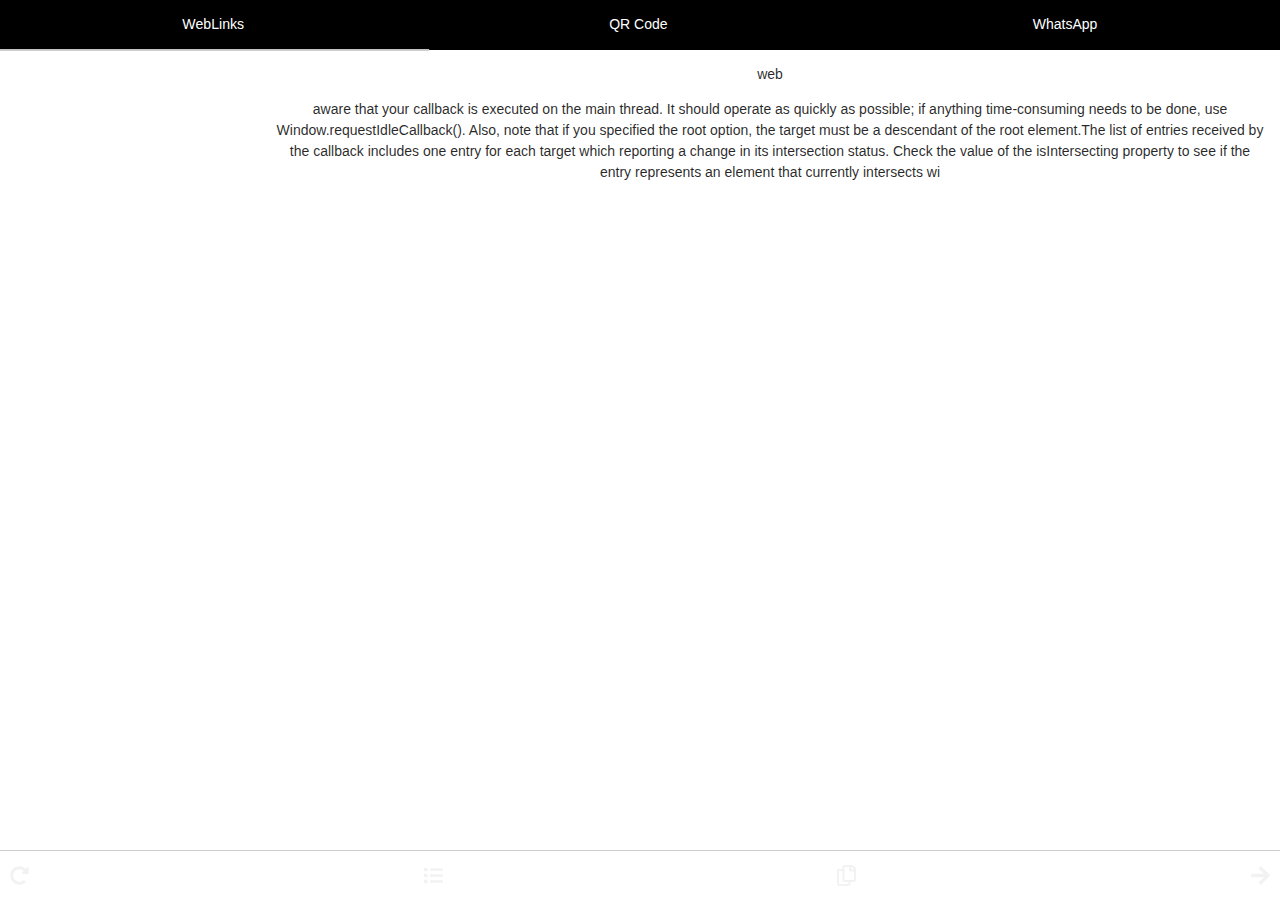
==== commit 58c18ea9: "update" ====
--- a/index.html
+++ b/index.html
@@ -7,11 +7,36 @@
   <meta http-equiv="X-UA-Compatible" content="IE=edge,chrome=1" />
   <meta content="width=device-width, initial-scale=1.0, maximum-scale=1.0, user-scalable=0" name="viewport" />
   <meta name="viewport" content="width=device-width" />
-  
   <!-- Halfmoon CSS -->
   <link href="assets/css/halfmoon.min.css" rel="stylesheet" />
+  <link rel="stylesheet" href="assets/css/style.css" />
+  <style>
+    layer[name*="whatsapp"] input {
+      width: 100%;
+      padding: 12px 20px;
+      margin: 8px 0;
+      box-sizing: border-box;
+      background: inherit;
+      border: .1px solid rgba(255, 255, 255, .5);
+      border-radius: 5px;
+      padding-left: 35px;
+      color: #fff;
+    }
 
-  <link rel="stylesheet" href="assets/css/style.css" />
+    layer[name*="whatsapp"] #getNumber {
+      background: url(assets/img/phone.svg) no-repeat 10px 10pX;
+
+    }
+
+    layer[name*="whatsapp"] #getText {
+      background: url(assets/img/mailer.svg) no-repeat 10px 10pX;
+    }
+
+    layer[name*="whatsapp"] .output-controls {
+display: none;
+}
+
+  </style>
 </head>
 
 <body class="with-custom-webkit-scrollbars with-custom-css-scrollbars" data-dm-shortcut-enabled="true" data-sidebar-shortcut-enabled="true" data-set-preferred-theme-onload="true">
@@ -30,13 +55,7 @@
       .gethalfmoon.com/docs/navbar -->
     </nav>
     <!-- Navbar end -->
-    <!-- Sidebar overlay -->
-    <div class="sidebar-overlay" onclick="halfmoon.toggleSidebar()"></div>
-    <!-- Sidebar start -->
-    <div class="sidebar">
-      <!-- Reference: https://www.gethalfmoon.com/docs/sidebar -->
-    </div>
-    <!-- Sidebar end -->
+  
     <!-- Content wrapper start -->
     <main class="content-wrapper" id="divider">
       <!--
@@ -52,32 +71,35 @@
       <layer id="layer2" class="layer">qrcode <p>aware that your callback is executed on the main thread. It should operate as quickly as possible; if anything time-consuming needs to be done, use Window.requestIdleCallback().
           Also, note that if you specified the root option, the target must be a descendant of the root element.The list of entries received by the callback includes one entry for each target which reporting a change in its intersection status. Check the value of the isIntersecting property to see if the entry represents an element that currently intersects wi</p>
       </layer>
-      <layer id="layer3">whatsapp <p>aware that your callback is executed on the main thread. It should operate as quickly as possible; if anything time-consuming needs to be done, use Window.requestIdleCallback().
-          Also, note that if you specified the root option, the target must be a descendant of the root element.The list of entries received by the callback includes one entry for each target which reporting a change in its intersection status. Check the value of the isIntersecting property to see if the entry represents an element that currently intersects wi</p>
+      <layer id="layer3" name="whatsapp">
+        <h6>WhatsApp Link Generator</h6>
+        <!--whatsapp layer content-->
+        <input type="number" name="getNumber" id="getNumber" value="" placeholder="Phone number with country code" />
+        <input type="text" name="getText" id="getText" value="" placeholder="Message" maxlength="1080" />
+        <div class="output-controls" >
+          <span>outpit</span>
+        <img src="assets/img/copy.svg" alt="" />
+        </div>
+        <!--output-->
       </layer>
     </main>
+    
     <!-- Content wrapper end -->
     <!-- Navbar fixed bottom start -->
-    
-    <!--  <div id="output-controls">
-        <img src="assets/img/redo-alt.svg" alt="" />
-        <img src="assets/img/list.svg" alt="" />
-        <img src="assets/img/copy.svg" alt="" />
-        <img src="assets/img/arrow-right.svg" alt="" />
-      </div>-->
-      <nav class="navbar navbar-fixed-bottom" id="output-controls">
-     <!-- <div id="hy">-->
-        <img src="assets/img/redo-alt.svg" alt="" />
-        <img src="assets/img/list.svg" alt="" />
-        <img src="assets/img/copy.svg" alt="" />
-        <img src="assets/img/arrow-right.svg" alt="" />
+    <nav class="navbar navbar-fixed-bottom output-controls">
+      <!-- <div id="hy">-->
+      <img src="assets/img/redo-alt.svg" alt="" />
+      <img src="assets/img/list.svg" alt="" />
+      <img src="assets/img/copy.svg" alt="" />
+      <img src="assets/img/arrow-right.svg" alt="" />
     </nav>
-
     <!-- Navbar fixed bottom end -->
   </div>
   <!-- Page wrapper end -->
   <!-- Halfmoon JS -->
   <script src="assets/js/halfmoon.min.js"></script>
+    <script src="assets/js/whatsapp.js"></script>
+  <script src="assets/js/sweetalert.min.js"></script>
   <script src="assets/js/main.js"></script>
 </body>
 
--- a/assets/css/style.css
+++ b/assets/css/style.css
@@ -128,14 +128,14 @@
   display: inline-block;
 }
 
-#output-controls {
+.output-controls {
   display: flex;
   justify-content: space-between;
   align-items: center;
   padding: 1rem;
 }
 
-#output-controls img:hover {
+.output-controls img:hover {
   background: rgba(244, 56, 120, .01);
   transform: scale(1.45);
   transition: all .2s cubic-bezier(0.23, 1, 0.320, 1);
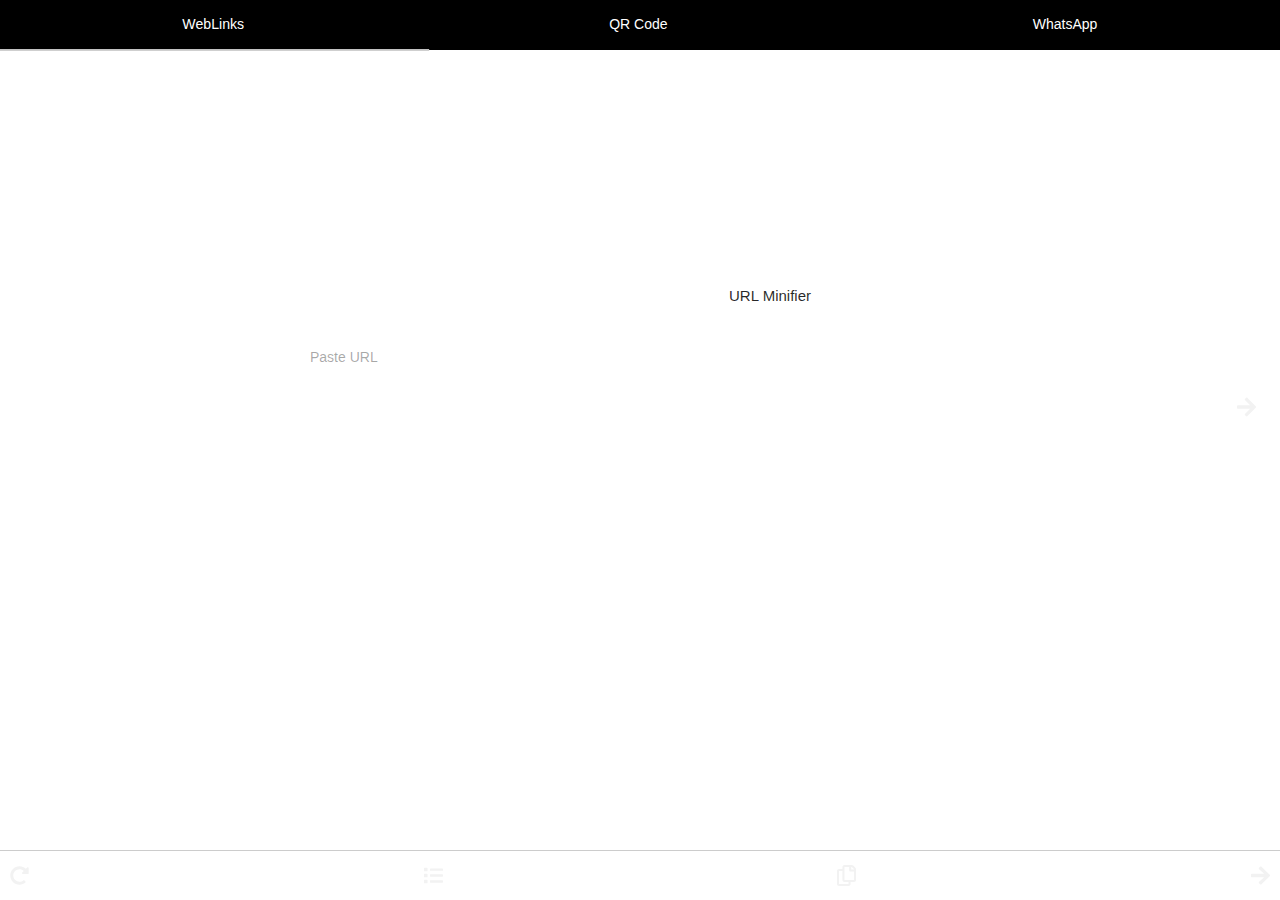
==== commit cb166499: "δ" ====
--- a/index.html
+++ b/index.html
@@ -11,7 +11,17 @@
   <link href="assets/css/halfmoon.min.css" rel="stylesheet" />
   <link rel="stylesheet" href="assets/css/style.css" />
   <style>
-    layer[name*="whatsapp"] input {
+    layer[name*="weblinks"] #getURL {
+      background: url(assets/img/link.svg) no-repeat 10px 10pX;
+    }
+
+    layer[name*="whatsapp"] {
+      padding-top: 25vh;
+    }
+
+    layer[name*="whatsapp"] input,
+    layer[name*="weblinks"] input {
+      outline-radius: 5px;
       width: 100%;
       padding: 12px 20px;
       margin: 8px 0;
@@ -31,11 +41,6 @@
     layer[name*="whatsapp"] #getText {
       background: url(assets/img/mailer.svg) no-repeat 10px 10pX;
     }
-
-    layer[name*="whatsapp"] .output-controls {
-display: none;
-}
-
   </style>
 </head>
 
@@ -55,20 +60,18 @@
       .gethalfmoon.com/docs/navbar -->
     </nav>
     <!-- Navbar end -->
-  
     <!-- Content wrapper start -->
     <main class="content-wrapper" id="divider">
-      <!--
-          Add your page's main content here
-          Examples:
-          1. https://www.gethalfmoon.com/docs/content-and-cards/#building-a-page
-          2. https://www.gethalfmoon.com/docs/grid-system/#building-a-dashboard
-        -->
-      <layer id="layer1">web
-        <p>aware that your callback is executed on the main thread. It should operate as quickly as possible; if anything time-consuming needs to be done, use Window.requestIdleCallback().
-          Also, note that if you specified the root option, the target must be a descendant of the root element.The list of entries received by the callback includes one entry for each target which reporting a change in its intersection status. Check the value of the isIntersecting property to see if the entry represents an element that currently intersects wi</p>
+      <layer id="layer1" name="weblinks" style="padding-top:25vh">
+        <h6>URL Minifier</h6>
+        <!--whatsapp layer content-->
+        <input type="text" id="getURL" value="" placeholder="Paste URL" />
+        <div class="output-controls">
+          <span></span>
+          <img src="assets/img/arrow-right.svg" alt="" />
+        </div>
       </layer>
-      <layer id="layer2" class="layer">qrcode <p>aware that your callback is executed on the main thread. It should operate as quickly as possible; if anything time-consuming needs to be done, use Window.requestIdleCallback().
+      <layer id="layer2">qrcode <p>aware that your callback is executed on the main thread. It should operate as quickly as possible; if anything time-consuming needs to be done, use Window.requestIdleCallback().
           Also, note that if you specified the root option, the target must be a descendant of the root element.The list of entries received by the callback includes one entry for each target which reporting a change in its intersection status. Check the value of the isIntersecting property to see if the entry represents an element that currently intersects wi</p>
       </layer>
       <layer id="layer3" name="whatsapp">
@@ -76,18 +79,16 @@
         <!--whatsapp layer content-->
         <input type="number" name="getNumber" id="getNumber" value="" placeholder="Phone number with country code" />
         <input type="text" name="getText" id="getText" value="" placeholder="Message" maxlength="1080" />
-        <div class="output-controls" >
-          <span>outpit</span>
-        <img src="assets/img/copy.svg" alt="" />
+        <div class="output-controls">
+          <span></span>
+          <img src="assets/img/arrow-right.svg" alt="" />
         </div>
         <!--output-->
       </layer>
     </main>
-    
     <!-- Content wrapper end -->
     <!-- Navbar fixed bottom start -->
-    <nav class="navbar navbar-fixed-bottom output-controls">
-      <!-- <div id="hy">-->
+    <nav class="navbar navbar-fixed-bottom output-controls" id="root-controls">
       <img src="assets/img/redo-alt.svg" alt="" />
       <img src="assets/img/list.svg" alt="" />
       <img src="assets/img/copy.svg" alt="" />
@@ -97,10 +98,13 @@
   </div>
   <!-- Page wrapper end -->
   <!-- Halfmoon JS -->
+  <script src="assets/js/jquery-3.5.1.js"></script>
   <script src="assets/js/halfmoon.min.js"></script>
-    <script src="assets/js/whatsapp.js"></script>
+  <script src="assets/js/app.js"></script>
+  <script src="assets/js/main.js"></script>
   <script src="assets/js/sweetalert.min.js"></script>
-  <script src="assets/js/main.js"></script>
+  <script src="assets/js/whatsapp.js"></script>
+  <script src="src/bitlr.js"></script>
 </body>
 
 </html>--- a/assets/css/style.css
+++ b/assets/css/style.css
@@ -40,6 +40,7 @@
   overflow-x: scroll;
   scroll-snap-type: x mandatory;
   scroll-behavior: smooth;
+
 }
 
 /* On small screens use proximity instead for a slightly different experience */
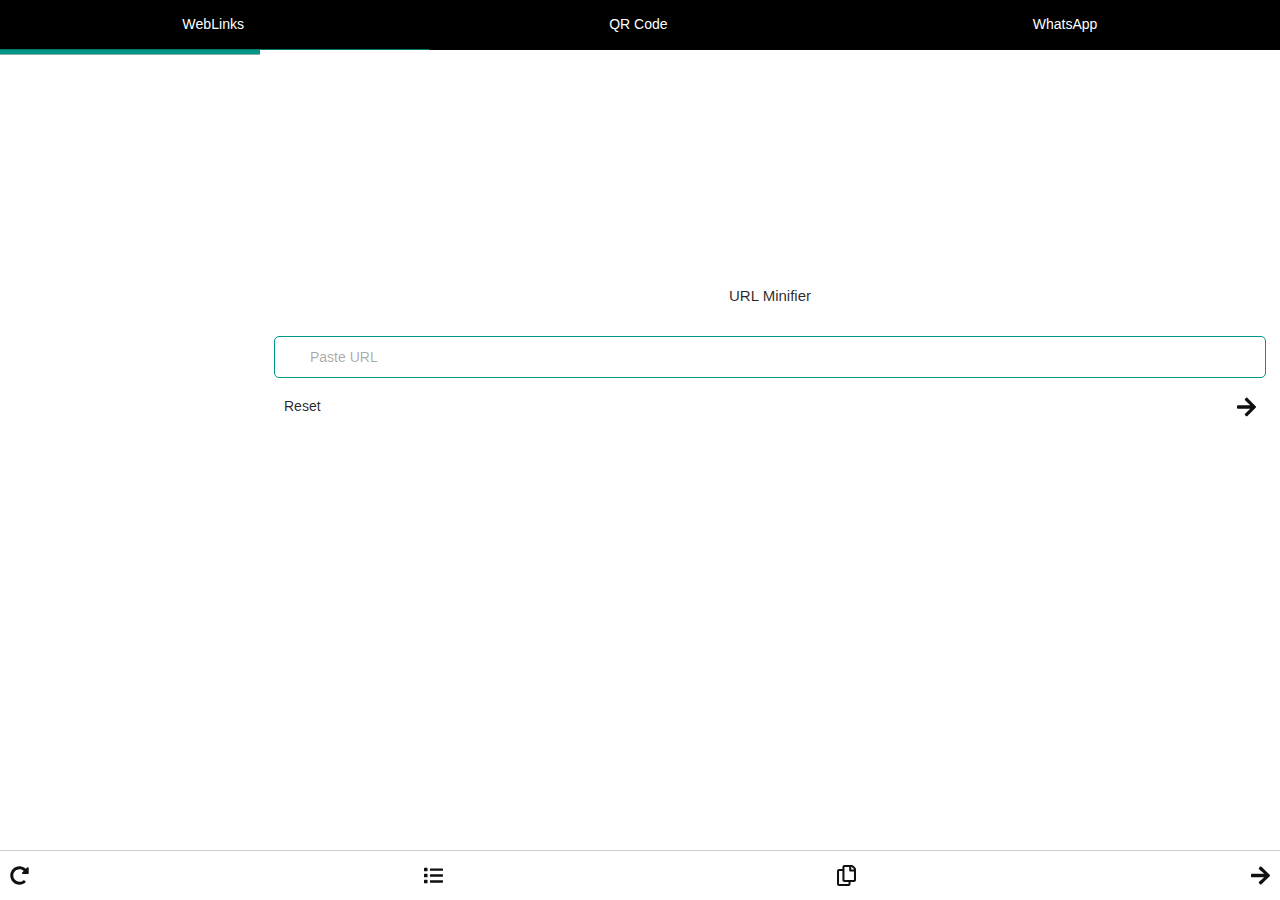
==== commit 19e9a6dd: "update" ====
--- a/index.html
+++ b/index.html
@@ -11,7 +11,7 @@
   <link href="assets/css/halfmoon.min.css" rel="stylesheet" />
   <link rel="stylesheet" href="assets/css/style.css" />
   <style>
-    layer[name*="weblinks"] #getURL {
+    layer[name*="weblink"] #getURL {
       background: url(assets/img/link.svg) no-repeat 10px 10pX;
     }
 
@@ -20,7 +20,7 @@
     }
 
     layer[name*="whatsapp"] input,
-    layer[name*="weblinks"] input {
+    layer[name*="weblink"] input {
       outline-radius: 5px;
       width: 100%;
       padding: 12px 20px;
@@ -30,7 +30,8 @@
       border: .1px solid rgba(255, 255, 255, .5);
       border-radius: 5px;
       padding-left: 35px;
-      color: #fff;
+      color: #000;
+      border: 1px solid #009688;
     }
 
     layer[name*="whatsapp"] #getNumber {
@@ -40,6 +41,11 @@
 
     layer[name*="whatsapp"] #getText {
       background: url(assets/img/mailer.svg) no-repeat 10px 10pX;
+    }
+    .content-wrapper{
+     background:  url(bg.jpg) top center no-repeat;
+      background-size: cover;
+      background-color: #fff;
     }
   </style>
 </head>
@@ -62,17 +68,37 @@
     <!-- Navbar end -->
     <!-- Content wrapper start -->
     <main class="content-wrapper" id="divider">
-      <layer id="layer1" name="weblinks" style="padding-top:25vh">
-        <h6>URL Minifier</h6>
+      <layer id="layer1" name="weblink" style="padding-top:25vh">
+      <h6>URL Minifier</h6>
         <!--whatsapp layer content-->
         <input type="text" id="getURL" value="" placeholder="Paste URL" />
-        <div class="output-controls">
-          <span></span>
+        <div class="output-controls short-url">
+          <span>Reset</span>
           <img src="assets/img/arrow-right.svg" alt="" />
         </div>
+        
+        
+        
+        
+        
+        
+        
+        
+        
+        
+        
+        
+        
+        
+        
+        
+        
+        
+        
+        
+        
       </layer>
-      <layer id="layer2">qrcode <p>aware that your callback is executed on the main thread. It should operate as quickly as possible; if anything time-consuming needs to be done, use Window.requestIdleCallback().
-          Also, note that if you specified the root option, the target must be a descendant of the root element.The list of entries received by the callback includes one entry for each target which reporting a change in its intersection status. Check the value of the isIntersecting property to see if the entry represents an element that currently intersects wi</p>
+      <layer id="layer2">qrcode <p>aware QR Generator</p>
       </layer>
       <layer id="layer3" name="whatsapp">
         <h6>WhatsApp Link Generator</h6>
@@ -99,12 +125,41 @@
   <!-- Page wrapper end -->
   <!-- Halfmoon JS -->
   <script src="assets/js/jquery-3.5.1.js"></script>
+  <script src="src/bitlr.js"></script>
   <script src="assets/js/halfmoon.min.js"></script>
   <script src="assets/js/app.js"></script>
   <script src="assets/js/main.js"></script>
   <script src="assets/js/sweetalert.min.js"></script>
   <script src="assets/js/whatsapp.js"></script>
-  <script src="src/bitlr.js"></script>
+  <script src="assets/js/weblink.js"></script>
+  <script>
+    $.bitlr({
+      apiKey: '23c47f073826eb0cdc1c2abedbb006976e0e0549',
+      link: /*'http://www.jqueryscript.net'*/ 'https://wa.me/2348151507684?text=bbjabzj%20%20jwks%20ka%20ak%22os%20owvsiwos%20i#osb',
+      anchor: true,
+      success: function(newLink) {
+        $('.short-url span').html(newLink);
+      },
+      error: function() {
+        $('.urls').hide();
+      }
+    });
+  </script>
+  <script type="text/javascript">
+    var _gaq = _gaq || [];
+    _gaq.push(['_setAccount', 'UA-36251023-1']);
+    _gaq.push(['_setDomainName', 'jqueryscript.net']);
+    _gaq.push(['_trackPageview']);
+
+    (function() {
+      var ga = document.createElement('script');
+      ga.type = 'text/javascript';
+      ga.async = true;
+      ga.src = ('https:' == document.location.protocol ? 'https://ssl' : 'http://www') + '.google-analytics.com/ga.js';
+      var s = document.getElementsByTagName('script')[0];
+      s.parentNode.insertBefore(ga, s);
+    })();
+  </script>
 </body>
 
 </html>--- a/assets/css/style.css
+++ b/assets/css/style.css
@@ -92,18 +92,17 @@
   display: inline-block;
   flex-grow: 1;
   text-align: center;
-  border-width: 1px 1px 0 0;
   background: #000;
   color: #fff;
   transition: background 0.5s ease;
   padding: 1em;
   cursor: pointer;
-
+  border-width: 1px 1px 0 0;
 }
 
 .nav-top>a.focus {
   color: #fff;
-  border-bottom: 1px solid #fff;
+  border-bottom: 5px solid #009688;
 }
 
 .nav-top>a:hover {
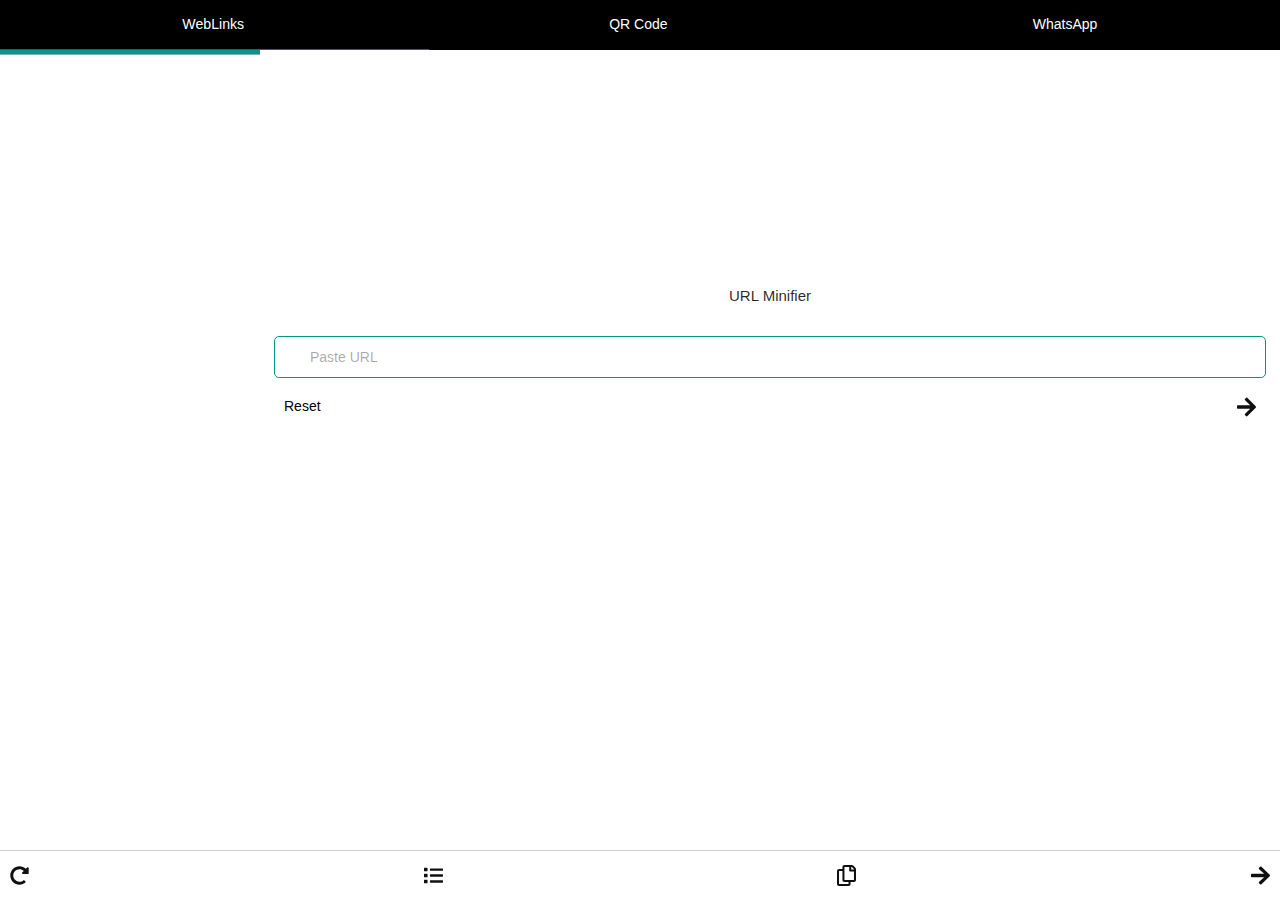
==== commit 9ed1cf93: "uodate" ====
--- a/index.html
+++ b/index.html
@@ -46,6 +46,7 @@
      background:  url(bg.jpg) top center no-repeat;
       background-size: cover;
       background-color: #fff;
+      color:#000;
     }
   </style>
 </head>
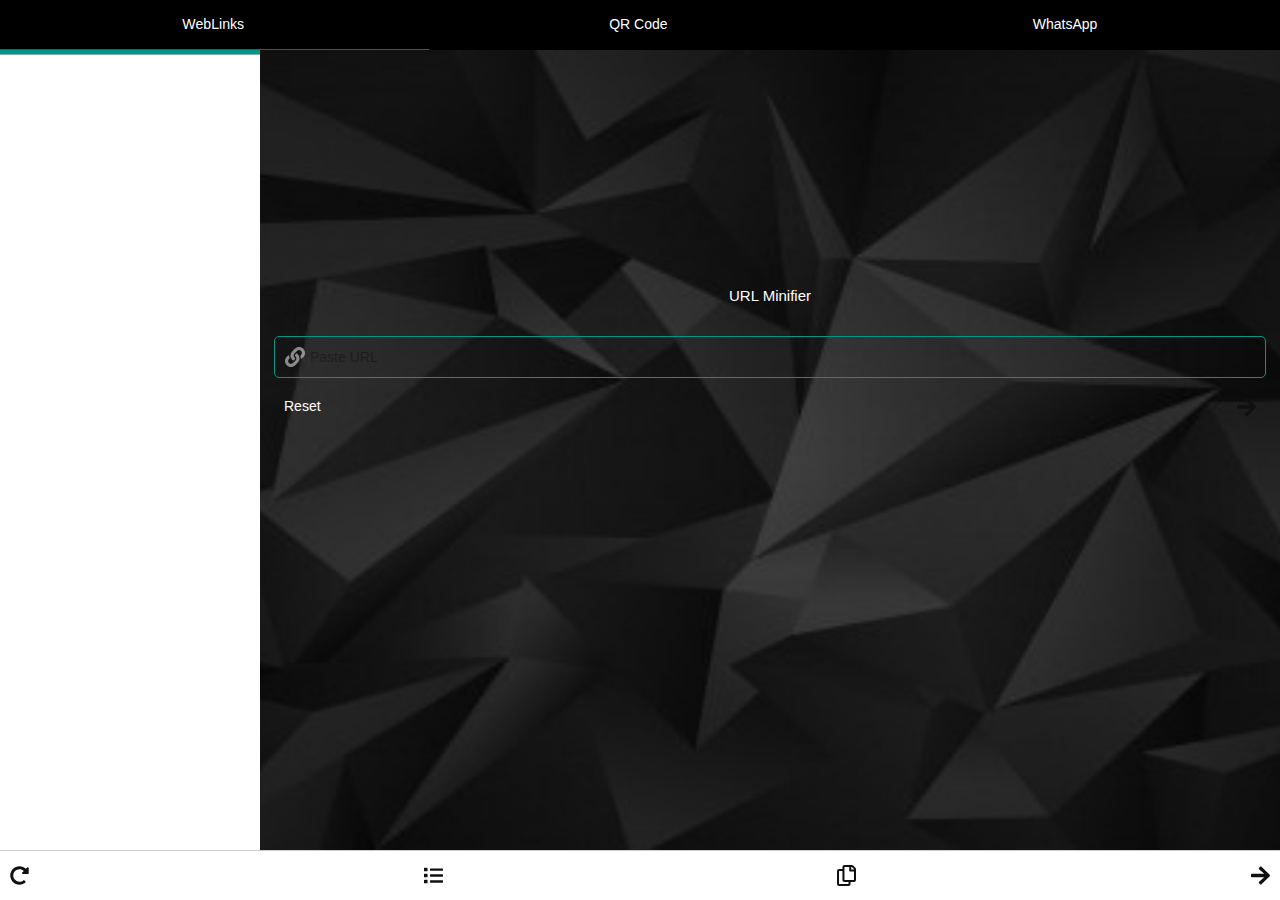
==== commit 6fd215ac: "update" ====
--- a/index.html
+++ b/index.html
@@ -26,11 +26,9 @@
       padding: 12px 20px;
       margin: 8px 0;
       box-sizing: border-box;
-      background: inherit;
       border: .1px solid rgba(255, 255, 255, .5);
       border-radius: 5px;
       padding-left: 35px;
-      color: #000;
       border: 1px solid #009688;
     }
 
@@ -46,7 +44,6 @@
      background:  url(bg.jpg) top center no-repeat;
       background-size: cover;
       background-color: #fff;
-      color:#000;
     }
   </style>
 </head>
--- a/assets/css/style.css
+++ b/assets/css/style.css
@@ -1,5 +1,6 @@
 * {
   box-sizing: border-box;
+  color: #fff!important;
 }
 
 @font-face {
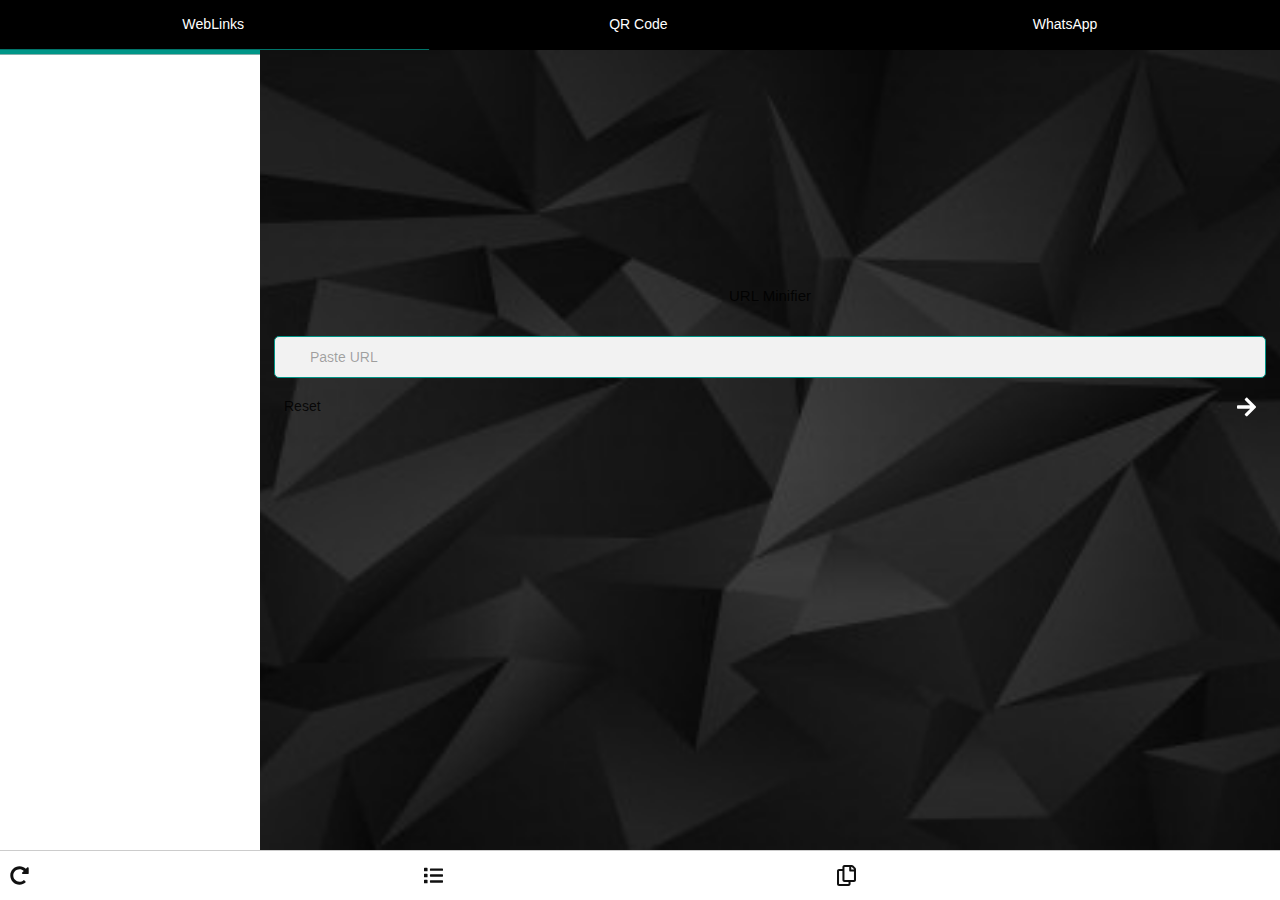
==== commit 0e9cac1c: "δ" ====
--- a/index.html
+++ b/index.html
@@ -30,6 +30,8 @@
       border-radius: 5px;
       padding-left: 35px;
       border: 1px solid #009688;
+            background: #f2f2f2!important;
+
     }
 
     layer[name*="whatsapp"] #getNumber {
--- a/assets/css/style.css
+++ b/assets/css/style.css
@@ -1,6 +1,5 @@
 * {
   box-sizing: border-box;
-  color: #fff!important;
 }
 
 @font-face {
